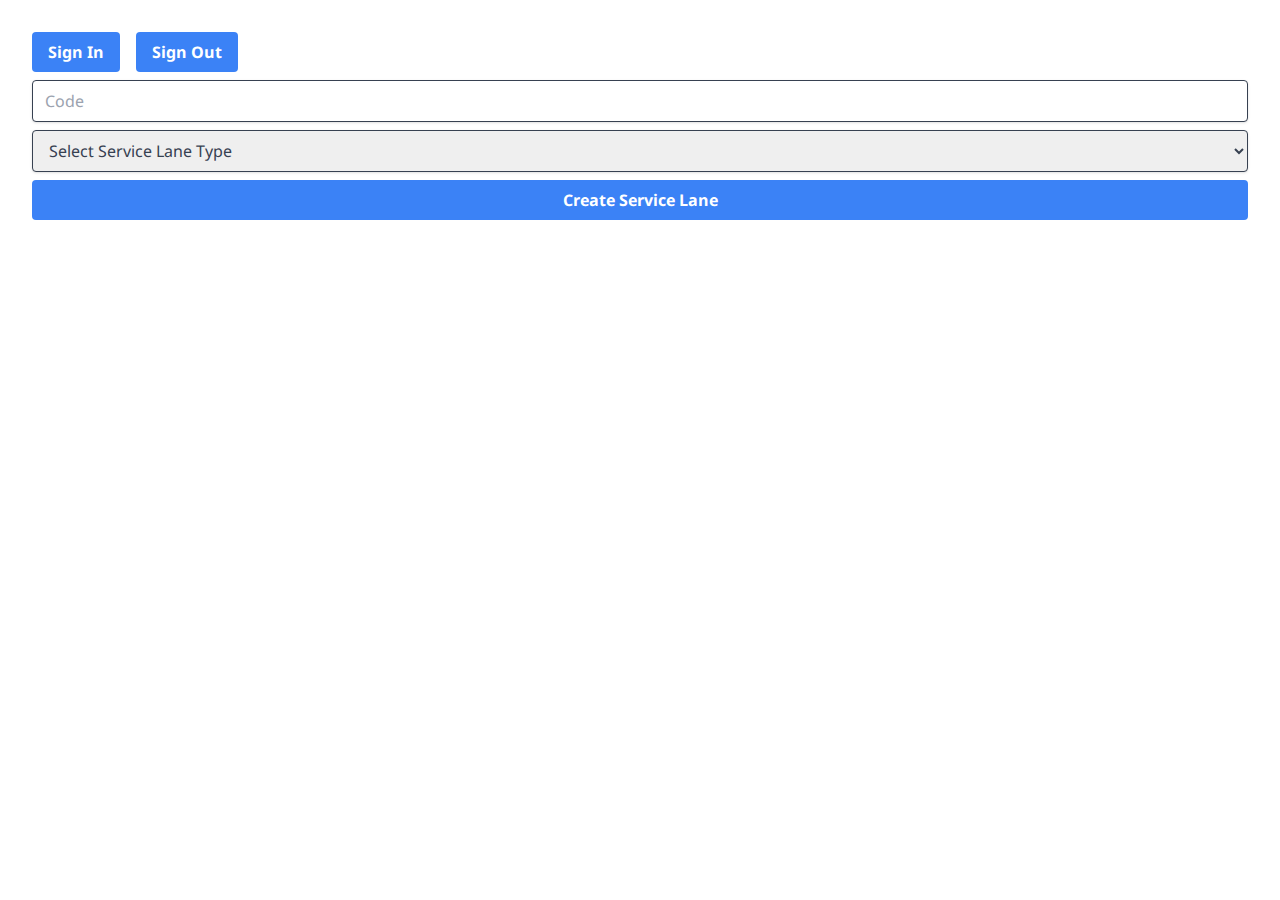
==== index.html @ 56b29ea6 "vsm number input example" ====
<!DOCTYPE html><html lang="en"><head><meta charSet="utf-8"/><meta name="viewport" content="width=device-width"/><meta name="next-head-count" content="2"/><link data-next-font="size-adjust" rel="preconnect" href="/" crossorigin="anonymous"/><link rel="preload" href="/_next/static/css/10a93affde662e32.css" as="style"/><link rel="stylesheet" href="/_next/static/css/10a93affde662e32.css" data-n-g=""/><noscript data-n-css=""></noscript><script defer="" nomodule="" src="/_next/static/chunks/polyfills-42372ed130431b0a.js"></script><script src="/_next/static/chunks/webpack-87b3a303122f2f0d.js" defer=""></script><script src="/_next/static/chunks/framework-49c6cecf1f6d5795.js" defer=""></script><script src="/_next/static/chunks/main-3519ea26310e83ad.js" defer=""></script><script src="/_next/static/chunks/pages/_app-818820b3b3919885.js" defer=""></script><script src="/_next/static/chunks/519-4b063060388175c8.js" defer=""></script><script src="/_next/static/chunks/657-2a15946d54a0555d.js" defer=""></script><script src="/_next/static/chunks/pages/index-34d74939612857c3.js" defer=""></script><script src="/_next/static/D8If97kfNf9gG2W2tKpa1/_buildManifest.js" defer=""></script><script src="/_next/static/D8If97kfNf9gG2W2tKpa1/_ssgManifest.js" defer=""></script></head><body class="antialiased"><div id="__next"><div class="tw-p-8 tw-grid tw-gap-2"><div class="tw-flex tw-gap-4"><button class="tw-bg-blue-500 hover:tw-bg-blue-700 tw-text-white tw-font-bold tw-py-2 tw-px-4 tw-rounded">Sign In</button><button class="tw-bg-blue-500 hover:tw-bg-blue-700 tw-text-white tw-font-bold tw-py-2 tw-px-4 tw-rounded">Sign Out</button></div><input class="tw-shadow tw-border tw-rounded tw-w-full tw-py-2 tw-px-3 tw-text-gray-700" placeholder="Code" value=""/><select class="tw-shadow tw-border tw-rounded tw-w-full tw-py-2 tw-px-3 tw-text-gray-700"><option value="" selected="">Select Service Lane Type</option><option value="SERVICE_LANE_TYPE_TRUNK">TRUNK</option><option value="SERVICE_LANE_TYPE_FEEDER">FEEDER</option></select><button class="tw-bg-blue-500 hover:tw-bg-blue-700 tw-text-white tw-font-bold tw-py-2 tw-px-4 tw-rounded">Create Service Lane</button></div></div><script id="__NEXT_DATA__" type="application/json">{"props":{"pageProps":{}},"page":"/","query":{},"buildId":"D8If97kfNf9gG2W2tKpa1","nextExport":true,"autoExport":true,"isFallback":false,"scriptLoader":[]}</script></body></html>
---- _next/static/css/10a93affde662e32.css ----
*,:after,:before{--tw-border-spacing-x:0;--tw-border-spacing-y:0;--tw-translate-x:0;--tw-translate-y:0;--tw-rotate:0;--tw-skew-x:0;--tw-skew-y:0;--tw-scale-x:1;--tw-scale-y:1;--tw-pan-x: ;--tw-pan-y: ;--tw-pinch-zoom: ;--tw-scroll-snap-strictness:proximity;--tw-gradient-from-position: ;--tw-gradient-via-position: ;--tw-gradient-to-position: ;--tw-ordinal: ;--tw-slashed-zero: ;--tw-numeric-figure: ;--tw-numeric-spacing: ;--tw-numeric-fraction: ;--tw-ring-inset: ;--tw-ring-offset-width:0px;--tw-ring-offset-color:#fff;--tw-ring-color:rgba(59,130,246,.5);--tw-ring-offset-shadow:0 0 #0000;--tw-ring-shadow:0 0 #0000;--tw-shadow:0 0 #0000;--tw-shadow-colored:0 0 #0000;--tw-blur: ;--tw-brightness: ;--tw-contrast: ;--tw-grayscale: ;--tw-hue-rotate: ;--tw-invert: ;--tw-saturate: ;--tw-sepia: ;--tw-drop-shadow: ;--tw-backdrop-blur: ;--tw-backdrop-brightness: ;--tw-backdrop-contrast: ;--tw-backdrop-grayscale: ;--tw-backdrop-hue-rotate: ;--tw-backdrop-invert: ;--tw-backdrop-opacity: ;--tw-backdrop-saturate: ;--tw-backdrop-sepia: ;--tw-contain-size: ;--tw-contain-layout: ;--tw-contain-paint: ;--tw-contain-style: }::backdrop{--tw-border-spacing-x:0;--tw-border-spacing-y:0;--tw-translate-x:0;--tw-translate-y:0;--tw-rotate:0;--tw-skew-x:0;--tw-skew-y:0;--tw-scale-x:1;--tw-scale-y:1;--tw-pan-x: ;--tw-pan-y: ;--tw-pinch-zoom: ;--tw-scroll-snap-strictness:proximity;--tw-gradient-from-position: ;--tw-gradient-via-position: ;--tw-gradient-to-position: ;--tw-ordinal: ;--tw-slashed-zero: ;--tw-numeric-figure: ;--tw-numeric-spacing: ;--tw-numeric-fraction: ;--tw-ring-inset: ;--tw-ring-offset-width:0px;--tw-ring-offset-color:#fff;--tw-ring-color:rgba(59,130,246,.5);--tw-ring-offset-shadow:0 0 #0000;--tw-ring-shadow:0 0 #0000;--tw-shadow:0 0 #0000;--tw-shadow-colored:0 0 #0000;--tw-blur: ;--tw-brightness: ;--tw-contrast: ;--tw-grayscale: ;--tw-hue-rotate: ;--tw-invert: ;--tw-saturate: ;--tw-sepia: ;--tw-drop-shadow: ;--tw-backdrop-blur: ;--tw-backdrop-brightness: ;--tw-backdrop-contrast: ;--tw-backdrop-grayscale: ;--tw-backdrop-hue-rotate: ;--tw-backdrop-invert: ;--tw-backdrop-opacity: ;--tw-backdrop-saturate: ;--tw-backdrop-sepia: ;--tw-contain-size: ;--tw-contain-layout: ;--tw-contain-paint: ;--tw-contain-style: }.tw-col-span-2{grid-column:span 2/span 2}.tw-flex{display:flex}.tw-grid{display:grid}.tw-h-20{height:5rem}.tw-h-screen{height:100vh}.tw-w-80{width:20rem}.tw-w-full{width:100%}.tw-w-screen{width:100vw}.tw-grid-cols-1{grid-template-columns:repeat(1,minmax(0,1fr))}.tw-grid-cols-2{grid-template-columns:repeat(2,minmax(0,1fr))}.tw-items-center{align-items:center}.tw-justify-center{justify-content:center}.tw-gap-2{gap:.5rem}.tw-gap-4{gap:1rem}.tw-rounded{border-radius:.25rem}.tw-rounded-3xl{border-radius:1.5rem}.tw-border{border-width:1px}.tw-bg-blue-500{--tw-bg-opacity:1;background-color:rgb(59 130 246/var(--tw-bg-opacity))}.tw-bg-cyan-200\/50{background-color:rgba(165,243,252,.5)}.tw-p-12{padding:3rem}.tw-p-4{padding:1rem}.tw-p-8{padding:2rem}.tw-px-3{padding-left:.75rem;padding-right:.75rem}.tw-px-4{padding-left:1rem;padding-right:1rem}.tw-py-2{padding-top:.5rem;padding-bottom:.5rem}.tw-pb-0{padding-bottom:0}.tw-pb-2{padding-bottom:.5rem}.tw-pt-8{padding-top:2rem}.tw-text-2xl{font-size:1.5rem;line-height:2rem}.tw-text-xl{font-size:1.25rem;line-height:1.75rem}.tw-font-bold{font-weight:700}.tw-text-gray-700{--tw-text-opacity:1;color:rgb(55 65 81/var(--tw-text-opacity))}.tw-text-green-800{--tw-text-opacity:1;color:rgb(22 101 52/var(--tw-text-opacity))}.tw-text-red-500{--tw-text-opacity:1;color:rgb(239 68 68/var(--tw-text-opacity))}.tw-text-white{--tw-text-opacity:1;color:rgb(255 255 255/var(--tw-text-opacity))}.tw-shadow{--tw-shadow:0 1px 3px 0 rgba(0,0,0,.1),0 1px 2px -1px rgba(0,0,0,.1);--tw-shadow-colored:0 1px 3px 0 var(--tw-shadow-color),0 1px 2px -1px var(--tw-shadow-color);box-shadow:var(--tw-ring-offset-shadow,0 0 #0000),var(--tw-ring-shadow,0 0 #0000),var(--tw-shadow)}.hover\:tw-bg-blue-700:hover{--tw-bg-opacity:1;background-color:rgb(29 78 216/var(--tw-bg-opacity))}.white-color{color:#fff}.background-overlay-color{color:rgba(51,51,51,.5)}.primary-color-lightest{color:#f8e7f1}.primary-color-lighter{color:#cc4b90}.primary-color{color:#bd0f72}.primary-color-darker{color:#8c044e}.secondary-color-lightest{color:#ecf1f4}.secondary-color-lighter{color:#2b6b85}.secondary-color{color:#00506d}.secondary-color-darker{color:#0b415c}.grey-color-darker-1{color:#333}.grey-color-darker-2{color:#66707b}.grey-color-darker-3{color:#8a939e}.grey-color-darker-4{color:#a6adb5}.grey-color-darker-5{color:#c2c7cc}.grey-color-darker-6{color:#d8dcdf}.grey-color-darker-7{color:#e9ebec}.grey-color-darker-8{color:#f5f7fa}.success-color-lightest{color:#ebf7f2}.success-color-lighter{color:#8bd3b5}.success-color{color:#36b37e}.success-color-darker{color:#2b8f65}.error-color-lightest{color:#fdf2f2}.error-color-lighter{color:#eb8282}.error-color{color:#dc2626}.error-color-darker{color:#b01e1e}.warning-color-lightest{color:#fef4e6}.warning-color-lighter{color:#f9cd8a}.warning-color{color:#f39200}.warning-color-darker{color:#ad6800}.booking-color-lightest{color:#eaf2fd}.booking-color-lighter{color:#87b6f4}.booking-color{color:#2f80ed}.booking-color-darker{color:#2a73d5}.font-proxima-nova{font-family:Proxima Nova,sans-serif}.font-noto-sans{font-family:Noto Sans}.ds-text-h1{font-style:normal;font-weight:600;font-size:48px;line-height:52px;letter-spacing:-.4px}.ds-text-h2,.ds-text-h3{font-size:40px;line-height:44px}.ds-text-h2,.ds-text-h3,.ds-text-h4{font-style:normal;font-weight:600;letter-spacing:-.2px}.ds-text-h4{font-size:24px;line-height:28px}.ds-text-h5{font-style:normal;font-weight:600;font-size:20px;line-height:24px;letter-spacing:-.2px}.ds-text-subtitle-1{font-size:16px;line-height:18px}.ds-text-subtitle-1,.ds-text-subtitle-2{font-style:normal;font-weight:600;letter-spacing:-.1px}.ds-text-subtitle-2{font-size:14px;line-height:16px}.ds-text-subtitle-3{font-style:normal;font-weight:600;font-size:12px;line-height:14px;letter-spacing:-.1px}.ds-text-body-1,.ds-text-body-1-link{font-style:normal;font-weight:400;font-size:16px;line-height:24px;letter-spacing:-.1px}.ds-text-body-1-link{text-decoration-line:underline}.ds-text-body-2,.ds-text-body-2-link{font-style:normal;font-weight:400;font-size:14px;line-height:22px;letter-spacing:-.1px}.ds-text-body-2-link{text-decoration-line:underline}.ds-text-body-3,.ds-text-body-3-link{font-style:normal;font-weight:400;font-size:12px;line-height:18px}.ds-text-body-3-link{text-decoration-line:underline}.ds-text-body-1-semibold{font-size:16px;line-height:24px}.ds-text-body-1-semibold,.ds-text-body-2-semibold{font-style:normal;font-weight:600;letter-spacing:-.1px}.ds-text-body-2-semibold{font-size:14px;line-height:22px}.ds-text-body-3-semibold{font-style:normal;font-weight:600;font-size:12px;line-height:18px}.ds-text-body-small-1,.ds-text-body-small-1-link{font-style:normal;font-weight:400;font-size:14px;line-height:22px;letter-spacing:-.1px}.ds-text-body-small-1-link{text-decoration-line:underline}.ds-text-body-small-2,.ds-text-body-small-2-link{font-style:normal;font-weight:400;font-size:12px;line-height:18px}.ds-text-body-small-2-link{text-decoration-line:underline}.ds-text-body-small-1-semibold{font-style:normal;font-weight:600;font-size:14px;line-height:22px;letter-spacing:-.1px}.ds-text-body-small-2-semibold{font-style:normal;font-weight:600;font-size:12px;line-height:18px}.ds-text-large-button{font-size:16px;line-height:24px}.ds-text-large-button,.ds-text-regular-button{font-style:normal;font-weight:600;letter-spacing:-.1px}.ds-text-regular-button{font-size:14px;line-height:22px}.ds-text-small-button{line-height:18px}.ds-text-small-button,.ds-text-tiny{font-style:normal;font-weight:600;font-size:12px;letter-spacing:-.1px}.ds-text-tiny{line-height:12px}.ds-text-body-1-regular-md{font-style:normal;font-weight:400;font-size:13px;line-height:20px;letter-spacing:-.14px}.ds-text-body-1-semibold-lg{font-weight:600}.ds-text-body-1-regular-lg,.ds-text-body-1-semibold-lg{font-style:normal;font-size:15px;line-height:24px;letter-spacing:-.1px}.ds-text-body-1-regular-lg{font-weight:400}.border-radius-4{border-radius:4px}.border-radius-6{border-radius:6px}.border-radius-8{border-radius:8px}.border-radius-12{border-radius:12px}.border-radius-16{border-radius:16px}.box-shadow-sm{box-shadow:0 4px 8px rgba(51,51,51,.12)}.box-shadow-md{box-shadow:0 6px 20px rgba(51,51,51,.12)}.box-shadow-lg{box-shadow:0 16px 50px rgba(51,51,51,.12)}.scroll-shadow-left{box-shadow:-8px 6px 16px rgba(51,51,51,.12)}.scroll-shadow-right{box-shadow:6px 8px 16px rgba(51,51,51,.12)}.om-popover-container{height:100%;display:flex;align-items:center;position:relative}.om-popover{width:240px}.om-popver-content-container{box-shadow:0 6.64432621px 6.64432621px 0 rgba(0,0,0,.25);background:#fff;right:-20px;position:absolute}.om-popover-content{padding:16px 0}.om-popover-triangle{border-left:8px solid transparent;border-bottom:16px solid #66707b;border-right:8px solid transparent;border-top-color:transparent;position:absolute;z-index:1;display:block;pointer-events:none;overflow:hidden;right:4px;transform:translateY(-100%)}.om-popover-line{border-top:3.3px solid #66707b}.om-popover-item{display:flex;flex-direction:column;flex-wrap:wrap;gap:8px}.om-popover-item div:hover{background:#f8e7f1}.om-popover-userinfo{padding:16px 32px}.input-icon{position:absolute;box-sizing:border-box}.om-com-header-container{flex-direction:row;order:1}.om-com-header,.om-com-header-container{display:flex;justify-content:space-between;align-items:center;height:48px}.om-com-header{padding:10px 24px 10px 0;background-color:var(--mag-colors-primary-500);font-family:Noto Sans}.om-com-header-content{position:fixed;left:0;right:0;top:0;z-index:10}.om-com-left-content,.om-com-navbar{display:flex;align-items:center}.om-com-left-content{justify-content:flex-end;gap:16px;position:relative}.om-selected-item{background:#f8e7f1}.om-com-select-content{z-index:999;background:#fff;padding:8px;flex-direction:column;align-items:flex-start;width:100%}.om-com-select-item{padding:6px 8px;cursor:pointer;width:100%;white-space:nowrap;font-family:Proxima Nova,sans-serif;font-size:14px;font-style:normal;font-weight:400;line-height:22px;letter-spacing:-.1px}.om-com-select-item:hover{background:#f8e7f1}.om-com-select-input{box-sizing:border-box;height:40px;align-items:center;flex-direction:row;display:flex;width:"100%";border:1px solid #c2c7cc;padding:8px 8px 8px 28px;background-color:#fff;gap:8px;font-family:Proxima Nova,sans-serif;font-size:16px;font-style:normal;font-weight:400;line-height:24px;letter-spacing:-.1px;color:#333}.om-com-select-input::placeholder{font-family:Proxima Nova,sans-serif;font-size:16px;font-style:normal;font-weight:400;line-height:24px;letter-spacing:-.1px;color:#8a939e;padding:5px 0 7px}.om-com-select-input:active,.om-com-select-input:hover{border:1px solid #bd0f72}.om-com-select-input:focus:not(:focus-visible){outline:0;box-shadow:none}.om-com-select-input .focus-visible:focus:not(:focus-visible),.om-com-select-input:focus{outline:0;box-shadow:none;border:1px solid #bd0f72}.om-select-input-label{font-size:16px;letter-spacing:-.1px;line-height:18px;font-weight:600;color:#333}.om-select-text{line-height:22px;font-size:14px;margin:7px 0}.mag-select__base{min-width:unset!important}#inpSlsOfcCd{border-radius:var(--mag-radii-md) 0 0 var(--mag-radii-md)!important}#inpSlsOfcCd.mag-select__trigger--isOpen-true,#inpSlsOfcCd:focus,#inpSlsOfcCd:hover{z-index:2!important}.inpSlsOfcNm .mag-input__inputContainer{border-radius:0 var(--mag-radii-md) var(--mag-radii-md) 0!important}.checkbox-icon{position:absolute;pointer-events:none;opacity:0;top:50%;left:50%;transform:translate(-50%,-50%);border-radius:2px}.checkbox-container{display:inline-flex;align-items:center;gap:8px}.user-profile{display:flex;flex-direction:column;max-width:200px;align-items:center}.user-profile .user-profile-content{display:flex;flex-direction:row;max-width:200px;gap:8px;align-items:center}.user-profile:hover .tooltip .tooltip-text{visibility:visible;opacity:1}.user-profile .tooltip{position:relative;display:inline-block}.user-profile .tooltip .tooltip-text{display:flex;align-items:center;visibility:hidden;position:absolute;height:36px;background-color:#fff;color:#333;text-align:center;white-space:nowrap;padding:var(--mag-spacing-8);border-radius:var(--mag-radii-lg);z-index:1;opacity:0;box-shadow:0 16px 24px 5px rgba(51,51,51,.1),0 12px 16px 0 rgba(51,51,51,.1)}.user-profile .tooltip .tooltip-bottom{margin-top:11px;position:absolute;left:50%;transform:translateX(-40%)}.user-profile .tooltip .tooltip-bottom:after{content:"";position:absolute;bottom:100%;left:75%;margin-left:-30px;border:5px solid transparent;border-bottom-color:#fff}.user-name{height:20px;flex:1 0 0;overflow:hidden;color:#fff;text-overflow:ellipsis;white-space:nowrap}.sign-out-button{color:#fff;display:flex;align-items:center;padding:var(--mag-spacing-8);border-radius:var(--mag-radii-lg)}.sign-out-button:hover{background:#f8e7f1;border-radius:var(--mag-radii-md);color:#bd0f72}.sign-out-button:hover .tooltip .tooltip-text{visibility:visible;opacity:1}.sign-out-button .tooltip{position:relative;display:inline-block}.sign-out-button .tooltip .tooltip-text{display:flex;align-items:center;visibility:hidden;position:absolute;height:36px;background-color:#fff;color:#333;text-align:center;white-space:nowrap;padding:var(--mag-spacing-8);border-radius:var(--mag-radii-lg);z-index:1;opacity:0;box-shadow:0 16px 24px 5px rgba(51,51,51,.1),0 12px 16px 0 rgba(51,51,51,.1)}.sign-out-button .tooltip .tooltip-bottom{top:135%;margin-left:-16px;margin-top:11px;left:50%;transform:translateX(-50%)}.sign-out-button .tooltip .tooltip-bottom:after{content:"";position:absolute;bottom:100%;left:75%;margin-left:-5px;border:5px solid transparent;border-bottom-color:#fff}.om-com-mega-menu-wrapper{position:fixed;top:0;left:-300px;bottom:0;z-index:11;display:flex;height:calc(100vh - 48px);align-items:flex-start;flex-shrink:0;width:248px;margin-top:48px;transition:all .4s ease}.om-com-mega-menu-wrapper.mega-active{left:0}.om-com-mega-menu-container{display:flex;height:100%;width:100%;flex-direction:column;align-items:flex-start;align-self:stretch;border-radius:0;background:var(--mag-colors-white);box-shadow:0 2px 8px 0 rgba(51,51,51,.1),0 4px 8px 3px rgba(51,51,51,.15);overflow-x:hidden}.om-com-break-line{width:248px;background:#d8dde5;border-bottom:1px solid var(--mag-colors-neutral-200)}.om-com-item-spacing{padding-top:16px;padding-bottom:16px;width:248px}.om-com-section-title-container{display:flex;padding:var(--Spacings-gaps-mag-spacings-0,0) var(--Spacings-gaps-mag-spacings-12,12px);align-items:flex-start;gap:var(--Spacings-gaps-mag-spacings-4,4px);cursor:pointer}.om-com-section-title,.om-com-section-title-container svg{color:var(--mag-colors-neutral-700)}.om-com-section-title{font-family:Noto Sans;font-size:15px;font-style:normal;font-weight:600;line-height:20px;letter-spacing:-.2px}.om-com-pin-label-container{display:flex;padding:8px 12px;align-items:center;gap:8px;flex:1 0 0}.om-com-pin-label-content{color:var(--mag-colors-neutral-700);font-family:Noto Sans;font-size:13px;font-style:normal;font-weight:400;line-height:20px;letter-spacing:-.4px}.om-com-mega-overlap{position:fixed;width:100%;height:100vh;background-color:var(--mag-colors-background-overlay-50)}.om-com-item-link{display:flex;flex-direction:row;flex:1 1 0%;align-items:center;gap:8px;text-decoration:none}.om-com-item-link svg{width:20px;height:20px;color:#00506d}.om-com-item-link span{font-family:Noto Sans,sans-serif;font-style:normal;font-weight:600;font-size:16px;line-height:24px;letter-spacing:-.1px;color:#00506d;text-align:left}.om-com-item-container{display:flex;flex-direction:row;align-items:center;gap:8px;text-decoration:none}.om-com-item-container svg{width:20px;height:20px;color:#00506d}.om-com-item-container span{font-family:Proxima Nova,sans-serif;font-size:16px;font-style:normal;font-weight:600;line-height:24px;letter-spacing:-.1px;color:#00506d;text-align:left;overflow:hidden;white-space:nowrap;text-overflow:ellipsis;width:140px}.om-com-second-level-menu-item-container{white-space:nowrap}.om-com-second-level-menu-item-content{display:flex;align-items:center;border-radius:4px;padding-top:6px;padding-bottom:6px;padding-left:32px;font-family:Proxima Nova,sans-serif;font-size:16px;font-style:normal;font-weight:600;line-height:24px;letter-spacing:-.1px}.om-com-second-level-menu-item-content.focus,.om-com-second-level-menu-item-content:hover{background-color:var(--mag-colors-primary-100);cursor:pointer}.om-com-second-level-menu-item-content.focus.selected span,.om-com-second-level-menu-item-content.focus.selected span svg,.om-com-second-level-menu-item-content:hover.selected span,.om-com-second-level-menu-item-content:hover.selected span svg{color:var(--mag-colors-primary-500)}.om-com-second-level-item-link{flex:1 1 0%;text-decoration:none}.om-com-second-level-item-link span{font-family:Proxima Nova,sans-serif;font-weight:600;font-size:16px;line-height:24px;letter-spacing:-.1px;color:var(--mag-colors-neutral-900);white-space:normal;overflow-wrap:break-word;padding-right:8px;text-align:left}.om-com-second-level-item-title{flex:1 1 0%;text-decoration:none}.om-com-second-level-item-title span{font-family:Proxima Nova,sans-serif;font-weight:600;font-size:16px;line-height:24px;letter-spacing:-.1px;color:var(--mag-colors-neutral-900);white-space:normal;overflow-wrap:break-word;padding-right:8px;text-align:left}.om-com-ThirdLevelMenuItemContainer{display:flex;padding:6px 0 6px 8px;align-items:center;align-self:stretch;border-radius:4px}.om-com-ThirdLevelMenuItemContainer:hover{background:var(--mag-colors-primary-100);cursor:pointer}.om-com-ThirdLevelMenuItemContainer:hover.selected span,.om-com-ThirdLevelMenuItemContainer:hover.selected svg{color:var(--mag-colors-primary-500)}.om-com-ThirdLevelItemLink{display:flex;flex:1 1 0%;align-items:center;text-decoration:none}.om-com-ThirdLevelItemLink span{color:var(--mag-colors-neutral-900);font-size:16px;font-family:Proxima Nova,sans-serif;font-style:normal;font-weight:600;line-height:24px;letter-spacing:-.1px;padding-right:8px}.om-com-ThirdLevelMenuItemContent{display:flex;align-items:center;align-self:stretch;border-radius:4px;gap:8px}.om-com-ThirdLevelItemTitle{display:flex;align-items:center}.om-com-ThirdLevelItemTitle span{color:var(--mag-colors-neutral-900);font-size:16px;font-family:Proxima Nova,sans-serif;font-style:normal;font-weight:600;line-height:24px;letter-spacing:-.1px}.om-com-FinalMenuItemWrapper{height:auto;opacity:1;overflow:hidden;margin-top:-8px;display:"flex";align-self:stretch;flex-direction:column;gap:0}.om-com-FinalMenuItemContainer{display:flex;padding:6px 8px 6px 32px;align-items:center;align-self:stretch;border-radius:4px}.om-com-FinalMenuItemContainer:hover{background:var(--mag-colors-primary-100)}.om-com-FinalMenuItemContainer.selected span{color:var(--mag-colors-primary-500)}.om-com-FinalLevelItemLink{text-decoration:none;display:flex;flex:1 1 0%}.om-com-FinalLevelItemLink span{color:var(--mag-colors-neutral-900);font-size:16px;font-family:Proxima Nova,sans-serif;font-style:normal;font-weight:400;line-height:24px;letter-spacing:-.1px}.om-com-item-collapse-container{color:#00506d;display:flex;width:108px;padding:12px 4px;flex-direction:column;align-items:center;gap:4px}.om-com-item-collapse-container svg{width:24px;height:24px}.om-com-item-collapse-container span{text-align:center;font-family:Proxima Nova;font-size:11px;font-style:normal;font-weight:600;line-height:16px;letter-spacing:-.1px;text-transform:uppercase}.om-com-item-collapse-container.selected span,.om-com-item-collapse-container.selected svg{color:var(--mag-colors-primary-500)}.om-com-mega-item-container{color:var(--mag-colors-neutral-900);display:flex;width:100%;padding:8px 12px;flex-direction:column;gap:4px}.om-com-mega-item-container svg{color:var(--mag-colors-neutral-900);width:20px;height:20px}.om-com-mega-item-container span{color:var(--mag-colors-neutral-900);text-overflow:ellipsis;overflow:hidden;font-family:Noto Sans;font-size:15px;font-style:normal;font-weight:400;line-height:24px;letter-spacing:-.4px}.om-com-mega-item-container:hover{background-color:var(--mag-colors-neutral-100);cursor:pointer}.om-com-mega-item-container:hover .om-com-item-pin{visibility:visible}.om-com-mega-item-container.selected{border-left:2px solid var(--mag-colors-primary-500);padding-left:10px}.om-com-mega-item-container.selected svg{color:var(--mag-colors-primary-500)}.om-com-mega-item-container.selected img{filter:invert(18%) sepia(99%) saturate(3426%) hue-rotate(313deg) brightness(74%) contrast(100%)}.om-com-mega-item-container.selected .is-default-icon{filter:none}.om-com-mega-item-container.selected span{color:var(--mag-colors-primary-500);font-weight:600}.om-com-mega-item-container.selected:hover .om-com-item-pin svg{color:var(--mag-colors-neutral-700)!important}.om-com-mega-item-container.subMenu:hover{background-color:var(--mag-colors-neutral-100)}.om-com-mega-item-container.subMenu span{color:var(--mag-colors-neutral-900)}.om-com-mega-item-container.subMenu.selected{background-color:var(--mag-colors-primary-100);border-left:none}.om-com-mega-item-container.subMenu.selected span{font-weight:600}.om-com-mega-item-content{display:flex;-webkit-user-select:none;user-select:none;align-items:center;justify-content:space-between}.om-com-mega-item-content.selected span,.om-com-mega-item-content.selected svg{color:var(--mag-colors-primary-500)}.om-com-mega-item-content svg{color:var(--mag-colors-neutral-700)}.om-com-mega-item-content svg.selected{color:var(--mag-colors-primary-500)}.om-com-item-pin{width:24px;height:24px;display:flex;padding:4px;visibility:hidden;cursor:pointer}.om-com-item-pin.pined{visibility:visible}.om-com-item-pin.pined svg{color:var(--mag-colors-orange-500)!important}.om-com-item-pin svg{width:16px;height:16px;color:var(--mag-colors-neutral-700)!important}.om-com-item-pin-content{z-index:9999;color:var(--mag-colors-neutral-900)}.om-com-mega-item-content-old,.om-com-mega-item-suffix{display:flex;justify-content:space-between;align-items:center}.om-com-mega-item-content-old{user-select:none;-webkit-box-align:center;-webkit-box-pack:justify;border-radius:4px;padding:4px}.om-com-mega-item-content-old.selected span,.om-com-mega-item-content-old.selected svg{color:#bd0f72}.om-com-mega-item-content-old:hover{background-color:#f8e7f1;cursor:pointer}.om-com-mega-item-content-old svg{color:#00506d}.om-com-mega-item-content-old svg.selected{color:#bd0f72}.om-com-local-menu-wrapper{top:0;left:0;bottom:0;margin-left:65px}.om-com-local-menu-wrapper.expaned{margin-left:248px}.om-com-local-menu-container{width:64px;background:var(--mag-colors-white);box-shadow:0 .5px 1px rgba(0,0,0,.1),0 4px 8px rgba(0,0,0,.2);top:0;left:0;display:flex;height:calc(100vh - 48px);flex-direction:column;position:fixed;top:48px;z-index:2;transition:all .35s ease}.om-com-local-menu-container.expaned{width:248px}.om-com-local-menu-container.hover-expaned{position:fixed;z-index:2;top:48px;width:248px}.om-com-main-icon-container{cursor:pointer;display:flex;position:relative;z-index:2;border-bottom:1px solid var(--mag-colors-neutral-200)}.om-com-main-icon-content{padding:16px 12px;display:flex;width:100%;justify-content:center;text-decoration:none!important}.om-com-main-icon-content.expaned{justify-content:flex-start;align-items:center;gap:6px}.om-com-main-icon-content svg{color:var(--mag-colors-neutral-700);cursor:pointer}.om-com-main-icon-content .om-com-main-icon-title{flex:1;clear:both;color:var(--mag-colors-neutral-900);font-family:Noto Sans;font-size:19px;font-style:normal;font-weight:600;line-height:24px;letter-spacing:-.2px;overflow:hidden;text-overflow:ellipsis;display:-webkit-box;-webkit-line-clamp:2;-webkit-box-orient:vertical}.om-com-collapse-icon-container{width:24px;height:24px;background:var(--mag-colors-white);position:fixed;top:60px!important;right:auto!important;background:#fff;z-index:2;left:52px;transition:all .35s ease;border-radius:4px;box-shadow:0 1px 2px 0 rgba(51,51,51,.1),0 1px 2px 1px rgba(51,51,51,.15);align-items:center;flex-direction:column;display:flex;justify-content:center;cursor:pointer}.om-com-collapse-icon-container:hover{background:var(--mag-colors-neutral-100)}.om-com-collapse-icon-container svg{color:var(--mag-colors-neutral-700)}.om-com-collapse-icon-container.expaned,.om-com-collapse-icon-container.hover-expaned{left:236px;z-index:2}.om-com-collapse-icon-container.expaned{z-index:2!important}.om-com-collapse-icon-container.expaned svg{-webkit-transform:rotate(180deg);-moz-transform:rotate(180deg);-ms-transform:rotate(180deg);-o-transform:rotate(180deg);transform:rotate(180deg)}.om-com-local-menu-main-container{padding-top:16px;height:100%;width:100%;flex-direction:column;align-items:flex-start;align-self:stretch;border-radius:0;background:var(--mag-colors-white);overflow-x:hidden}.om-com-local-menu-main-container.expaned .om-com-local-menu-first-level{justify-content:flex-start;gap:8px}.om-com-local-menu-main-container.expaned .om-com-local-menu-first-level__action,.om-com-local-menu-main-container.expaned .om-com-local-menu-first-level__title{display:inline-block}.om-com-local-menu-first-level,.om-com-local-menu-second-level{background:var(--mag-colors-white);padding:8px 8px 8px 12px;display:flex;flex-direction:row;gap:0;align-items:center;justify-content:center;align-self:stretch;flex-shrink:0;height:40px;cursor:pointer}.om-com-local-menu-first-level.hover,.om-com-local-menu-first-level:hover,.om-com-local-menu-second-level.hover,.om-com-local-menu-second-level:hover{background:var(--mag-colors-neutral-100)}.om-com-local-menu-first-level__icon,.om-com-local-menu-second-level__icon{display:flex;flex-direction:row;gap:8px;align-items:center;justify-content:center;flex-shrink:0;width:20px;height:20px}.om-com-local-menu-first-level__title,.om-com-local-menu-second-level__title{font-family:Noto Sans;font-size:15px;font-style:normal;font-weight:400;line-height:24px;letter-spacing:-.4px;color:var(--mag-colors-neutral-900);display:none;clear:both;overflow:hidden;white-space:nowrap;text-overflow:ellipsis;width:164px}.om-com-local-menu-first-level__action,.om-com-local-menu-second-level__action{display:none}.om-com-local-menu-first-level.selected,.om-com-local-menu-second-level.selected{border-style:solid;border-color:var(--mag-colors-primary-500);border-width:0 0 0 2px;padding-left:10px}.om-com-local-menu-first-level.selected .om-com-local-menu-first-level__title,.om-com-local-menu-second-level.selected .om-com-local-menu-first-level__title{color:var(--mag-colors-primary-500);font-weight:600}.om-com-local-menu-first-level.selected svg,.om-com-local-menu-second-level.selected svg{color:var(--mag-colors-primary-500)}.om-com-local-menu-first-level.selected img,.om-com-local-menu-second-level.selected img{filter:invert(18%) sepia(99%) saturate(3426%) hue-rotate(313deg) brightness(74%) contrast(100%)}.om-com-local-menu-first-level.selected .is-default-icon,.om-com-local-menu-second-level.selected .is-default-icon{filter:none}.om-com-local-menu-first-level svg,.om-com-local-menu-second-level svg{color:var(--mag-colors-neutral-700)}.om-com-local-menu-second-level{justify-content:flex-start;gap:8px;padding-left:40px;width:248px}.om-com-local-menu-second-level.selected{background:var(--mag-colors-primary-100)!important;padding-left:40px}.om-com-local-menu-second-level.selected .om-com-local-menu-second-level__title{text-decoration:none!important;font-weight:600}.om-com-local-menu-second-level.selected svg{color:var(--mag-colors-neutral-700)}.om-com-local-menu-second-level:hover{background:var(--mag-colors-neutral-100)}.om-com-local-menu-second-level__title{display:block;text-align:left}.om-com-local-menu-second-level.selected{border:none}.om-com-local-menu-second-level__action{display:block}#om-com-local-menu-popover-content{z-index:2;left:-35px!important;background:none;border:none;box-shadow:none;top:-5px!important}#om-com-local-menu-popover-content:focus-visible{outline:none}#om-com-local-menu-popover-content .mag-popover__content{padding:0!important}#om-com-local-menu-popover-content .mag-popover__caret{left:15px}.om-com-menu-child-main{padding-left:30px}.om-com-menu-child-main .om-com-menu-child-main-container{width:320px!important;background:#fff;box-shadow:0 16px 24px 5px rgba(51,51,51,.1),0 12px 16px 0 rgba(51,51,51,.1);border-radius:var(--Border-radius-mag-radii-lg,8px);padding:var(--Spacings-gaps-mag-spacings-12,12px) var(--Spacings-gaps-mag-spacings-0,0)}.om-com-menu-child-main .om-com-menu-child-main-container .om-com-menu-tooltip-caret{position:absolute;top:20px!important;left:25px!important}.om-com-menu-child-main .om-com-menu-child-main-container .om-com-menu-tooltip-caret svg{color:var(--mag-colors-white)}.om-com-menu-child-main .om-com-menu-child-main-container .om-com-second-child-menu-item,.om-com-menu-child-main .om-com-menu-child-main-container .om-com-second-menu-item{padding:8px 12px;display:flex;flex-direction:row;gap:0;align-items:center;justify-content:space-between;align-self:stretch;flex-shrink:0;height:40px;cursor:pointer}.om-com-menu-child-main .om-com-menu-child-main-container .om-com-second-menu-item.selected,.om-com-menu-child-main .om-com-menu-child-main-container .selected.om-com-second-child-menu-item{background:var(--mag-colors-primary-100)!important}.om-com-menu-child-main .om-com-menu-child-main-container .om-com-second-menu-item.selected .om-com-second-menu-item-level__title,.om-com-menu-child-main .om-com-menu-child-main-container .selected.om-com-second-child-menu-item .om-com-second-menu-item-level__title{font-weight:600}.om-com-menu-child-main .om-com-menu-child-main-container .om-com-second-child-menu-item:hover,.om-com-menu-child-main .om-com-menu-child-main-container .om-com-second-menu-item:hover{background:var(--mag-colors-neutral-100)}.om-com-menu-child-main .om-com-menu-child-main-container .om-com-second-menu-item-level__title{font-family:Noto Sans;font-size:15px;font-style:normal;font-weight:400;line-height:24px;letter-spacing:-.4px;color:var(--mag-colors-neutral-900);clear:both;overflow:hidden;white-space:nowrap;text-overflow:ellipsis;width:268px}.om-com-menu-child-main .om-com-menu-child-main-container .om-com-second-menu-item.selected,.om-com-menu-child-main .om-com-menu-child-main-container .selected.om-com-second-child-menu-item{border:none}.om-com-menu-child-main .om-com-menu-child-main-container .om-com-second-menu-item__action{display:block}.om-com-menu-child-main .om-com-menu-child-main-container .om-com-second-child-menu-item{padding:8px 12px 8px 24px}.om-com-item-link:focus-visible{outline:none}.om-com-local-menu-first-level-link,.om-com-local-menu-first-level-link .mag-link__base--underline-always{text-decoration:none!important}.om-com-local-menu-first-level-link .mag-text__base,.om-com-local-menu-first-level-link .om-com-local-menu-first-level,.om-com-local-menu-first-level-link .om-com-menu-child-main .om-com-menu-child-main-container .om-com-second-child-menu-item,.om-com-local-menu-first-level-link .om-com-second-child-menu-item,.om-com-local-menu-first-level-link .om-com-second-menu-item,.om-com-menu-child-main .om-com-menu-child-main-container .om-com-local-menu-first-level-link .om-com-second-child-menu-item{width:100%}.om-com-local-menu-first-level-link:focus-visible{outline:none}.om-com-menu-button-container{width:64px;height:48px;background-color:var(--mag-colors-primary-500);display:flex;align-items:center;justify-content:center}.om-com-menu-button-container.active,.om-com-menu-button-container:hover{background-color:var(--mag-colors-primary-700);cursor:pointer}.om-com-main-layout-outbound{display:flex;height:auto;min-height:100%;flex-direction:column;background:#f5f7fa}.om-com-main-page-container{order:2;display:flex}.om-com-page-left-layout-container{flex:1}.om-com-mega-local-menu-wrapper{position:fixed;top:0;left:248px;bottom:0;z-index:1000;display:flex;height:calc(100vh - 48px);align-items:flex-start;flex-shrink:0;width:240px;margin-top:48px}.om-com-mega-local-menu-container{display:flex;height:100%;flex-direction:column;width:100%;align-items:flex-start;align-self:stretch;border-radius:0;background:var(--mag-colors-white);box-shadow:0 2px 8px 0 rgba(51,51,51,.1),0 4px 8px 3px rgba(51,51,51,.15);overflow-x:hidden}.om-com-mega-sub-menu-item-content{display:flex;flex-direction:row;align-items:center;gap:8px;text-decoration:none}.om-com-mega-sub-menu-item-content span{font-family:Noto Sans,sans-serif;font-size:15px;font-style:normal;font-weight:400}.om-com-mega-sub-menu-item-content span.selected{font-weight:600;line-height:24px;letter-spacing:-.4px;color:var(--mag-colors-neutral-900);text-align:left}.om-com-dialog .om-com-diaglog-header .om-com-dialog-title{color:var(--mag-colors-neutral-900);font-size:19px;font-weight:600;line-height:24px;letter-spacing:-.2px;text-align:left}.om-com-dialog .om-com-diaglog-header .mag-dialog-header__closeIcon{color:var(--mag-colors-neutral-700)}.om-com-dialog .om-com-dialog-content .om-com-dialog-content-search{background:var(--mag-colors-neutral-100);border-radius:var(--mag-radii-md);padding:12px 16px}.om-com-dialog .om-com-dialog-content .om-com-dialog-table-container{border:1px solid;border-radius:var(--mag-radii-md);border-color:var(--mag-colors-neutral-200)}.om-com-dialog .om-com-dialog-content .om-com-dialog-table-container .om-com-dialog-table-toolbar{padding:8px 16px;gap:24px}.om-com-dialog .om-com-dialog-content .om-com-dialog-table-container .om-com-dialog-table-text-select{font-size:15px;font-weight:400;line-height:24px;letter-spacing:-.4px;text-align:left;color:var(--mag-colors-neutral-900)}.om-com-dialog .om-com-customer-content .search-checkbox{height:40px;align-items:center}.om-wrapper-table-sorting-loading{display:flex;justify-content:center;align-items:center;margin-top:5px}.om-wrapper-table-sorting-loading svg{color:#bd0f72}.flex{display:flex}.flex-row{flex-direction:row}.flex-column{flex-direction:column}.gap-x-4{column-gap:16px}.gap-x-2{column-gap:8px}.gap-y-4{row-gap:16px}.gap-4{gap:16px}.justify-end{justify-content:end}.justify-between{justify-content:space-between}.items-center{align-items:center}.items-end{align-items:flex-end}.om-com-location-code-table thead tr,.om-com-table thead tr{border-radius:0;border-top:1px solid var(--mag-colors-neutral-200);border-bottom:1px solid var(--mag-colors-neutral-200);background:var(--mag-colors-neutral-100)}.om-com-location-code-table thead tr .om-react-table-cell,.om-com-table thead tr .om-react-table-cell{position:relative;overflow-wrap:break-word;color:var(--mag-colors-neutral-900);font-size:15px;font-weight:600;line-height:24px;letter-spacing:-.4px;text-align:left;background:var(--mag-colors-neutral-100)}.om-com-location-code-table thead tr .om-react-table-cell:not(.om-react-table-cell-select),.om-com-table thead tr .om-react-table-cell:not(.om-react-table-cell-select){padding:7px 12px}.om-com-location-code-table thead tr .om-react-table-cell-select,.om-com-table thead tr .om-react-table-cell-select{padding:7px 0 7px 8px}.om-com-location-code-table thead tr .om-react-table-header-cell-custom,.om-com-table thead tr .om-react-table-header-cell-custom{display:flex;justify-content:space-between;gap:var(--mag-spacing-4)}.om-com-location-code-table thead tr th:not(:last-child):not(.om-react-table-cell-select):before,.om-com-table thead tr th:not(:last-child):not(.om-react-table-cell-select):before{position:absolute;top:50%;inset-inline-end:0;width:1px;height:1.6em;background-color:var(--mag-colors-neutral-200);transform:translateY(-50%);transition:background-color .2s;content:""}.om-com-location-code-table tbody tr,.om-com-table tbody tr{height:40px;border-bottom:1px solid var(--mag-colors-neutral-200)}.om-com-location-code-table tbody tr .om-react-table-cell,.om-com-table tbody tr .om-react-table-cell{background-color:var(--mag-colors-white);font-size:15px;font-style:normal;font-weight:400;line-height:24px;letter-spacing:-.4px;color:var(--mag-colors-neutral-900);vertical-align:middle;text-align:left}.om-com-location-code-table tbody tr .om-react-table-cell:not(.om-react-table-cell-select),.om-com-table tbody tr .om-react-table-cell:not(.om-react-table-cell-select){padding:7px 12px}.om-com-location-code-table tbody tr .om-react-table-cell-select,.om-com-table tbody tr .om-react-table-cell-select{padding:7px 0 7px 8px}.om-com-location-code-table tbody tr:hover>td,.om-com-table tbody tr:hover>td{background-color:#fafafa}.om-com-location-code-table tbody tr.selected>td,.om-com-table tbody tr.selected>td{background-color:var(--mag-colors-primary-100)}.om-com-location-code-table .select-none{user-select:none}.om-com-location-code-table .cursor-pointer{cursor:pointer}.om-com-location-code-table .none-click{pointer-events:none}.om-com-location-code-table .cell-break{max-width:248px;overflow:hidden;text-overflow:ellipsis;display:-webkit-box;line-clamp:1;-webkit-line-clamp:1;-webkit-box-orient:vertical;text-align:left}.om-com-lib-table-no-data-found-container{display:flex;flex-direction:column;justify-content:center;align-items:center;height:220px}.om-com-lib-table-no-data-found-container .om-com-lib-table-content{display:flex;flex-direction:column;align-items:center;gap:8px}.om-com-lib-table-no-data-found-container .om-com-lib-table-content .om-com-lib-table-no-data-found{color:var(--mag-colors-neutral-700);font-size:15px;font-weight:400;line-height:24px;letter-spacing:-.4px;text-align:center}.position-relative{position:relative}.no-data-fix-position{position:absolute!important;height:auto!important;top:164px;width:864px!important}.om-com-side-bar-wrapper{position:fixed;top:0;left:0;bottom:0;z-index:1100}.om-com-side-bar-container{width:230px;background:#fff;box-shadow:0 .5px 1px rgba(0,0,0,.1),0 4px 8px rgba(0,0,0,.2);position:absolute;top:0;left:0;display:flex;height:100%;flex-direction:column;padding-top:46px}.om-com-side-bar-container.close{width:108px}.om-com-side-bar-menu-item-list-expand-wrapper{padding:8px 7px 16px 12px;overflow-y:auto;overflow-x:hidden}.om-com-side-bar-menu-item-list-expand-wrapper ::-webkit-scrollbar{height:.5rem;width:.5rem}.om-com-side-bar-menu-item-list-expand-wrapper ::-webkit-scrollbar-thumb{background-color:#ccd3d1;border-radius:.5rem}.om-com-menu-item-list-collapse-wrapper{display:flex;padding-top:20px;flex-direction:column;align-items:center;gap:10px;flex-shrink:0}.om-com-side-bar-search-index{display:flex;flex-direction:row;align-items:center;padding:13px 16px 0;gap:20px;height:26px;justify-content:center}.om-com-side-bar-search-index input{width:170px}.om-com-side-bar-search-index.open{padding:10px 16px 0;gap:10px;height:42px}.om-com-side-bar-menu-hidden{flex:none;order:1;flex-grow:0}.om-com-side-bar-icon-menu-wrapper{display:flex;align-items:center;cursor:pointer}.om-com-side-bar-image{width:100%;height:98%;position:none;padding:0;float:none;color:#00506d}.om-com-notification-header-tray{z-index:11!important;width:420px;max-height:calc(100vh - 140px)}.om-com-notification-header-tray .mag-popover__content{padding-left:24px;padding-right:24px}.om-com-notification-header-tray .mag-popover__content .noti-header{height:48px}.om-com-notification-header-tray .mag-popover__content .noti-header .noti-title{font-size:var(--mag-font-sizes-xl);line-height:var(--mag-line-heights-2xl);color:var(--mag-colors-neutral-900);font-weight:var(--mag-font-weights-semi-bold)}.om-com-notification-header-tray .mag-popover__content .noti-header .noti-action-all-read{line-height:var(--mag-line-heights-2xl);font-size:var(--mag-font-sizes-md);color:var(--mag-colors-primary-500);font-weight:var(--mag-font-weights-semi-bold)}.om-com-tab-data .om-com-tab-header{height:40px;display:flex;border-bottom:1px solid var(--mag-colors-neutral-200);margin-bottom:16px}.om-com-tab-data .om-com-tab-header_item{padding-left:12px;padding-right:12px;align-items:center;display:flex;font-weight:var(--mag-font-weights-semi-bold);font-family:Proxima Nova,sans-serif;font-size:16px;line-height:var(--mag-line-heights-2xl);color:var(--mag-colors-neutral-900);cursor:pointer}.om-com-tab-data .om-com-tab-header_item:hover{background-color:var(--mag-colors-primary-100);border-top-left-radius:2px;border-top-right-radius:2px}.om-com-tab-data .om-com-tab-header_item.active{color:var(--mag-colors-primary-500);border-bottom:1px solid;margin-bottom:-1px}.om-com-tab-data .om-com-tab-content{overflow-y:auto;max-height:calc(100vh - 344px)}.om-com-tab-data .om-com-tab-content::-webkit-scrollbar{display:none}.om-com-tab-footer{padding-top:24px;padding-left:12px;padding-right:12px}.om-com-tab-footer .om-com-btn-all{width:100%!important;align-items:center;justify-content:center;display:flex;height:40px;text-decoration:none;color:var(--mag-colors-neutral-700);cursor:pointer;border:1px solid var(--mag-colors-neutral-700);border-radius:var(--mag-radii-md);font-size:16px;font-weight:600;line-height:24px}.cursor-pointer{cursor:pointer!important}.om-com-noti-item{cursor:context-menu}.om-com-noti-item-header{display:flex}.om-com-noti-item-title{font-size:var(--mag-font-sizes-md);line-height:var(--mag-line-heights-2xl);color:var(--mag-colors-neutral-900);font-weight:var(--mag-font-weights-semi-bold);text-align:left;flex:1}.om-com-noti-item-is-read{margin-left:16px;width:8px;height:8px;background:#dc2626;text-align:right;display:none;border-radius:50%;margin-top:8px}.om-com-noti-item-is-read.active{display:block}.om-com-noti-item-content{padding-top:4px;font-family:Noto Sans;font-size:13px;font-weight:400;line-height:20px;text-align:left;color:var(--mag-colors-neutral-900)}.om-com-noti-item-see-more{font-size:15px;font-weight:400;line-height:24px;text-align:left;color:var(--mag-colors-secondary-500);cursor:pointer;text-decoration:underline}.om-com-noti-item-show-all{height:136px;justify-content:center;align-items:center;display:flex;flex-direction:column;padding:24px;text-align:center;gap:8px}.om-com-noti-item-show-all_title{font-size:15px;font-weight:400;line-height:24px;text-align:center;color:var(--mag-colors-neutral-700)}.om-com-noti-item-sub-title{display:flex;align-items:center;padding-top:4px;padding-bottom:4px;gap:8px}.om-com-noti-item-sub-title,.om-com-noti-item-time{font-weight:400;font-family:Noto Sans;font-size:13px;line-height:20px;text-align:left;color:var(--mag-colors-neutral-500)}.om-com-noti-item .noti-dot{background-color:var(--mag-colors-neutral-400);width:4px;height:4px;border-radius:50%}.om-com-noti-item-divider{height:1px;background-color:var(--mag-colors-neutral-200);margin-top:16px;margin-bottom:16px}.om-com-notification-banner-container{right:0;top:72px;margin-inline-end:24px;bottom:auto;position:fixed;z-index:1050;width:400px;padding:var(--mag-spacing-16);background:var(--mag-colors-blue-100);border-radius:var(--mag-radii-lg);box-shadow:var(--mag-shadows-xl);cursor:pointer;display:flex;flex-direction:row;gap:var(--mag-spacing-8)}.om-com-notification-banner-container .om-com-notification-banner-icon{padding:var(--mag-spacing-2);height:24px;color:var(--mag-colors-blue-700)}.om-com-notification-banner-container .om-com-notification-banner-content{display:flex;flex-direction:column;gap:var(--mag-spacing-8);width:100%}.om-com-notification-banner-container .om-com-notification-banner-content .om-com-notification-banner-content-title-close{display:flex;flex-direction:row;justify-content:space-between;gap:var(--mag-spacing-8)}.om-com-notification-banner-container .om-com-notification-banner-content .om-com-notification-banner-content-title-close .om-com-notification-banner-content-title{color:var(--mag-colors-blue-700)}.om-com-notification-banner-container .om-com-notification-banner-content .om-com-notification-banner-content-title-close .om-com-notification-banner-content-close{padding:var(--mag-spacing-2);height:24px;color:var(--mag-colors-neutral-700)}.om-com-notification-banner-container .om-com-notification-banner-content .om-com-notification-banner-content-message{color:var(--mag-colors-neutral-900)}@font-face{font-family:Proxima Nova;src:url(/_next/static/media/proxima-nova-regular.f6846059.otf) format("opentype");font-style:normal;font-weight:400}@font-face{font-family:Proxima Nova;src:url(/_next/static/media/proxima-nova-semibold.4ce555f5.otf) format("opentype");font-style:normal;font-weight:600}@font-face{font-family:Proxima Nova;src:url(/_next/static/media/proxima-nova-bold.76ea2770.otf) format("opentype");font-style:normal;font-weight:700}@font-face{font-family:Noto Sans;src:url(/_next/static/media/NotoSans-Regular.e841518c.ttf) format("truetype");font-style:normal;font-weight:400}@font-face{font-family:Noto Sans;src:url(/_next/static/media/NotoSans-SemiBold.b3da9458.ttf) format("truetype");font-style:normal;font-weight:600}@font-face{font-family:Noto Sans;src:url(/_next/static/media/NotoSans-Bold.a45867c2.ttf) format("truetype");font-style:normal;font-weight:700}body{margin:0}@layer mag_reset,mag_base,mag_tokens,mag_recipes,mag_utilities;@layer mag_reset{*{margin:0;padding:0;font:inherit}*,:after,:before{box-sizing:border-box;border-width:0;border-style:solid;border-color:var(--global-color-border,currentColor)}html{line-height:1.5;--font-fallback:ui-sans-serif,system-ui,-apple-system,BlinkMacSystemFont,"Segoe UI",Roboto,"Helvetica Neue",Arial,"Noto Sans",sans-serif,"Apple Color Emoji","Segoe UI Emoji","Segoe UI Symbol","Noto Color Emoji";-webkit-text-size-adjust:100%;-webkit-font-smoothing:antialiased;-moz-osx-font-smoothing:grayscale;-moz-tab-size:4;tab-size:4;font-family:var(--global-font-body,var(--font-fallback))}hr{height:0;color:inherit;border-top-width:1px}body{height:100%;line-height:inherit}img{border-style:none}audio,canvas,embed,iframe,img,object,svg,video{display:block;vertical-align:middle}img,video{max-width:100%;height:auto}h1,h2,h3,h4,h5,h6,p{overflow-wrap:break-word}ol,ul{list-style:none}[type=button],[type=reset],[type=submit],button{-webkit-appearance:button;background-color:transparent;background-image:none}button,input,optgroup,select,textarea{color:inherit}button,select{text-transform:none}table{text-indent:0;border-color:inherit;border-collapse:collapse}input::placeholder,textarea::placeholder{opacity:1;color:var(--global-color-placeholder,#9ca3af)}textarea{resize:vertical}summary{display:list-item}small{font-size:80%}sub,sup{font-size:75%;line-height:0;position:relative;vertical-align:baseline}sub{bottom:-.25em}sup{top:-.5em}dialog{padding:0}a{color:inherit;text-decoration:inherit}abbr:where([title]){text-decoration:underline dotted}b,strong{font-weight:bolder}code,kbd,pre,samp{font-size:1em;--font-mono-fallback:ui-monospace,SFMono-Regular,Menlo,Monaco,Consolas,"Liberation Mono","Courier New";font-family:var(--global-font-mono,var(--font-mono-fallback))}input[type=email],input[type=password],input[type=search],input[type=text]{-webkit-appearance:none;-moz-appearance:none}input[type=search]{-webkit-appearance:textfield;outline-offset:-2px}::-webkit-search-cancel-button,::-webkit-search-decoration{-webkit-appearance:none}::-webkit-file-upload-button{-webkit-appearance:button;font:inherit}input[type=number]::-webkit-inner-spin-button,input[type=number]::-webkit-outer-spin-button{height:auto}input[type=number]{-moz-appearance:textfield}:-moz-ui-invalid{box-shadow:none}:-moz-focusring{outline:auto}}@layer mag_base{:root{--made-with-panda:"\1f43c"}*,::backdrop,:after,:before{--blur: ;--brightness: ;--contrast: ;--grayscale: ;--hue-rotate: ;--invert: ;--saturate: ;--sepia: ;--drop-shadow: ;--backdrop-blur: ;--backdrop-brightness: ;--backdrop-contrast: ;--backdrop-grayscale: ;--backdrop-hue-rotate: ;--backdrop-invert: ;--backdrop-opacity: ;--backdrop-saturate: ;--backdrop-sepia: ;--scroll-snap-strictness:proximity;--border-spacing-x:0;--border-spacing-y:0;--translate-x:0;--translate-y:0;--rotate:0;--skew-x:0;--skew-y:0;--scale-x:1;--scale-y:1}html{font-family:var(--mag-fonts-primary)}html div[id^=dialog-portal]{position:relative;z-index:var(--mag-z-index-dialog)}html div[id^=feedback-message-items]{position:relative;z-index:var(--mag-z-index-feedback)}html div[id^=drawer-portal]{position:relative;z-index:var(--mag-z-index-drawer)}html div[id^=dropdown-menu-portal]{position:relative;z-index:var(--mag-z-index-menu)}html div[id^=popover-portal]{position:relative;z-index:var(--mag-z-index-popover)}html div[id^=tooltip-portal]{position:relative;z-index:var(--mag-z-index-tooltip)}}@layer mag_tokens{:where(:root,:host){--mag-font-sizes-7xl:2.8125rem;--mag-font-sizes-6xl:2.3125rem;--mag-font-sizes-5xl:2.1875rem;--mag-font-sizes-4xl:1.9375rem;--mag-font-sizes-3xl:1.6875rem;--mag-font-sizes-2xl:1.4375rem;--mag-font-sizes-xl:1.1875rem;--mag-font-sizes-lg:1.0625rem;--mag-font-sizes-md:.9375rem;--mag-font-sizes-sm:.8125rem;--mag-font-sizes-xs:.6875rem;--mag-font-sizes-2xs:.625rem;--mag-line-heights-8xl:3.25rem;--mag-line-heights-7xl:2.75rem;--mag-line-heights-6xl:2.5rem;--mag-line-heights-5xl:2.25rem;--mag-line-heights-4xl:2rem;--mag-line-heights-3xl:1.75rem;--mag-line-heights-2xl:1.5rem;--mag-line-heights-xl:1.375rem;--mag-line-heights-lg:1.25rem;--mag-line-heights-md:1rem;--mag-line-heights-sm:.75rem;--mag-font-weights-regular:400;--mag-font-weights-semi-bold:600;--mag-letter-spacings-normal:0px;--mag-letter-spacings-narrow:-.1px;--mag-letter-spacings-narrower:-.2px;--mag-letter-spacings-narrowest:-.4px;--mag-shadows-none:none;--mag-shadows-sm:0px 1px 2px 0px rgba(51,51,51,.1),0px 1px 2px 1px rgba(51,51,51,.15);--mag-shadows-md:0px 2px 6px 0px rgba(51,51,51,.1),0px 2px 4px 2px rgba(51,51,51,.15);--mag-shadows-lg:0px 2px 8px 0px rgba(51,51,51,.1),0px 4px 8px 3px rgba(51,51,51,.15);--mag-shadows-xl:0px 0px 10px 0px rgba(51,51,51,.1),0px 8px 10px 4px rgba(51,51,51,.15);--mag-shadows-2xl:0px 0px 12px 0px rgba(51,51,51,.1),0px 10px 16px 6px rgba(51,51,51,.15);--mag-shadows-inner:inset 0px 0px 6px 0px rgba(44,45,46,.1),inset 0px 0px 2px 1px rgba(51,51,51,.15);--mag-colors-primary-100:#f8e7f1;--mag-colors-primary-200:#ebb7d5;--mag-colors-primary-300:#dc7fb4;--mag-colors-primary-400:#cc4b90;--mag-colors-primary-500:#bd0f72;--mag-colors-primary-600:#a20d66;--mag-colors-primary-700:#8a0b5c;--mag-colors-primary-800:#700951;--mag-colors-primary-900:#520743;--mag-colors-primary-1000:#340535;--mag-colors-secondary-100:#e2f2f1;--mag-colors-secondary-200:#b3e3e1;--mag-colors-secondary-300:#85d3d1;--mag-colors-secondary-400:#5aa7ad;--mag-colors-secondary-500:#2f728c;--mag-colors-secondary-600:#024d71;--mag-colors-secondary-700:#024463;--mag-colors-secondary-800:#033b55;--mag-colors-secondary-900:#033246;--mag-colors-secondary-1000:#032938;--mag-colors-neutral-100:#f5f7fa;--mag-colors-neutral-200:#d8dde5;--mag-colors-neutral-300:#b8bec8;--mag-colors-neutral-400:#9ca3ad;--mag-colors-neutral-500:#8b939e;--mag-colors-neutral-600:#6c727a;--mag-colors-neutral-700:#555a61;--mag-colors-neutral-800:#43474c;--mag-colors-neutral-900:#333;--mag-colors-neutral-1000:#2c2d2e;--mag-colors-blue-100:#eaf2fd;--mag-colors-blue-200:#bbd5f9;--mag-colors-blue-300:#8db9f5;--mag-colors-blue-400:#5e9df1;--mag-colors-blue-500:#2f80ed;--mag-colors-blue-600:#2a73d5;--mag-colors-blue-700:#2462b5;--mag-colors-blue-800:#1d5094;--mag-colors-blue-900:#163f74;--mag-colors-blue-1000:#102d53;--mag-colors-green-100:#e6f4ec;--mag-colors-green-200:#b6e4cd;--mag-colors-green-300:#86d5ae;--mag-colors-green-400:#55c58f;--mag-colors-green-500:#25b570;--mag-colors-green-600:#209d61;--mag-colors-green-700:#1b8652;--mag-colors-green-800:#176e44;--mag-colors-green-900:#125735;--mag-colors-green-1000:#0d3f26;--mag-colors-orange-100:#fef4e6;--mag-colors-orange-200:#fddeb5;--mag-colors-orange-300:#fcc983;--mag-colors-orange-400:#fab352;--mag-colors-orange-500:#f99d20;--mag-colors-orange-600:#e58d17;--mag-colors-orange-700:#ca7c14;--mag-colors-orange-800:#965a0d;--mag-colors-orange-900:#754406;--mag-colors-orange-1000:#542e00;--mag-colors-red-100:#fdf2f2;--mag-colors-red-200:#f5bfbf;--mag-colors-red-300:#ed8c8c;--mag-colors-red-400:#e45959;--mag-colors-red-500:#dc2626;--mag-colors-red-600:#c62222;--mag-colors-red-700:#a81d1d;--mag-colors-red-800:#8a1818;--mag-colors-red-900:#6b1212;--mag-colors-red-1000:#4d0d0d;--mag-colors-purple-100:#eae2f3;--mag-colors-purple-200:#cab7e1;--mag-colors-purple-300:#9869d1;--mag-colors-purple-400:#7b49b8;--mag-colors-purple-500:#683d99;--mag-colors-purple-600:#563480;--mag-colors-purple-700:#4b2c71;--mag-colors-purple-800:#402562;--mag-colors-purple-900:#341d53;--mag-colors-purple-1000:#291544;--mag-colors-royal-100:#edd6e9;--mag-colors-royal-200:#d3adcc;--mag-colors-royal-300:#ba85b0;--mag-colors-royal-400:#a05c93;--mag-colors-royal-500:#863376;--mag-colors-royal-600:#752c68;--mag-colors-royal-700:#652659;--mag-colors-royal-800:#541f4b;--mag-colors-royal-900:#44193c;--mag-colors-royal-1000:#33122e;--mag-colors-white:#fff;--mag-colors-transparent:transparent;--mag-colors-black:#000;--mag-colors-background-overlay-50:#33333380;--mag-radii-sm:2px;--mag-radii-md:4px;--mag-radii-lg:8px;--mag-radii-xl:12px;--mag-radii-full:50%;--mag-borders-1:1px;--mag-borders-2:2px;--mag-sizes-0:0px;--mag-sizes-1:1px;--mag-sizes-2:2px;--mag-sizes-4:4px;--mag-sizes-6:6px;--mag-sizes-8:.5rem;--mag-sizes-10:.625rem;--mag-sizes-12:.75rem;--mag-sizes-16:1rem;--mag-sizes-20:1.25rem;--mag-sizes-24:1.5rem;--mag-sizes-32:2rem;--mag-sizes-40:2.5rem;--mag-sizes-48:3rem;--mag-sizes-64:4rem;--mag-sizes-80:5rem;--mag-sizes-breakpoint-xs:480px;--mag-sizes-breakpoint-sm:640px;--mag-sizes-breakpoint-md:768px;--mag-sizes-breakpoint-lg:1024px;--mag-sizes-breakpoint-xl:1280px;--mag-sizes-breakpoint-2xl:1536px;--mag-sizes-breakpoint-3xl:1920px;--mag-spacing-0:0px;--mag-spacing-1:1px;--mag-spacing-2:2px;--mag-spacing-4:4px;--mag-spacing-6:6px;--mag-spacing-8:.5rem;--mag-spacing-10:.625rem;--mag-spacing-12:.75rem;--mag-spacing-16:1rem;--mag-spacing-20:1.25rem;--mag-spacing-24:1.5rem;--mag-spacing-32:2rem;--mag-spacing-40:2.5rem;--mag-spacing-48:3rem;--mag-spacing-64:4rem;--mag-spacing-80:5rem;--mag-fonts-primary:"Noto Sans",sans-serif;--mag-z-index-below:-1;--mag-z-index-base:0;--mag-z-index-above:1;--mag-z-index-menu:500;--mag-z-index-navigation:800;--mag-z-index-floating-button:1100;--mag-z-index-drawer:1300;--mag-z-index-dialog:1500;--mag-z-index-feedback:1600;--mag-z-index-popover:1800;--mag-z-index-tooltip:2000;--mag-breakpoints-xs:480px;--mag-breakpoints-sm:640px;--mag-breakpoints-md:768px;--mag-breakpoints-lg:1024px;--mag-breakpoints-xl:1280px;--mag-breakpoints-2xl:1536px;--mag-breakpoints-3xl:1920px}@keyframes spinning{0%{transform:rotate(0)}50%{transform:rotate(180deg)}to{transform:rotate(1turn)}}@keyframes slideInLeft{0%{transform:translate(-100%)}to{transform:translate(0)}}@keyframes slideInRight{0%{transform:translate(100%)}to{transform:translate(0)}}@keyframes slideOutLeft{0%{transform:translate(0)}to{transform:translate(-100%)}}@keyframes slideOutRight{0%{transform:translate(0)}to{transform:translate(100%)}}}@layer mag_recipes.slots{.mag-accordion__base--stacked-true{gap:var(--mag-spacing-0)!important}.mag-accordion__base--stacked-true div[data-accordion-item]{border-radius:0;border-width:0}.mag-accordion__base--stacked-true div[data-accordion-item]:not(:last-of-type){border-bottom-width:1px}.mag-accordion__base--size-sm{gap:var(--mag-spacing-4)}.mag-accordion__base--size-md{gap:var(--mag-spacing-8)}.mag-accordion__base--size-lg{gap:var(--mag-spacing-12)}.mag-select__trigger--size-lg{min-height:var(--mag-sizes-40);padding-inline:var(--mag-spacing-12);padding-block:var(--mag-spacing-8);gap:var(--mag-spacing-8);font-size:var(--mag-font-sizes-md);line-height:var(--mag-line-heights-2xl);letter-spacing:var(--mag-letter-spacings-narrowest)}.mag-select__trigger--size-lg .mag-icon{width:var(--mag-sizes-20);height:var(--mag-sizes-20)}.mag-select__triggerContent--size-lg{gap:var(--mag-spacing-8)}.mag-select__portal--size-lg{min-height:136px}.mag-select__leftContent--size-lg{padding-block:var(--mag-spacing-2);left:var(--mag-spacing-12);top:var(--mag-spacing-8)}.mag-select__rightContent--size-lg{padding-block:var(--mag-spacing-2);gap:var(--mag-spacing-8)}.mag-select__trigger--renderValueType-tag{display:flex}.mag-select__triggerContent--renderValueType-text{white-space:nowrap;overflow:hidden;text-overflow:ellipsis;display:block}.mag-select__trigger--size-sm{min-height:var(--mag-sizes-24);padding-inline:var(--mag-spacing-6);padding-block:var(--mag-spacing-4);gap:var(--mag-spacing-4);font-size:var(--mag-font-sizes-xs);line-height:var(--mag-line-heights-md);letter-spacing:var(--mag-letter-spacings-narrower)}.mag-select__trigger--size-sm .mag-icon{width:var(--mag-sizes-16);height:var(--mag-sizes-16)}.mag-select__triggerContent--size-sm{gap:var(--mag-spacing-4)}.mag-select__portal--size-sm{min-height:88px}.mag-select__leftContent--size-sm{left:var(--mag-spacing-6);top:var(--mag-spacing-4)}.mag-select__rightContent--size-sm{gap:var(--mag-spacing-4)}.mag-select__trigger--size-md{min-height:var(--mag-sizes-32);padding-inline:var(--mag-spacing-8);padding-block:var(--mag-spacing-6);gap:var(--mag-spacing-6);font-size:var(--mag-font-sizes-sm);line-height:var(--mag-line-heights-lg);letter-spacing:var(--mag-letter-spacings-narrowest)}.mag-select__trigger--size-md .mag-icon{width:var(--mag-sizes-20);height:var(--mag-sizes-20)}.mag-select__triggerContent--size-md{gap:var(--mag-spacing-6)}.mag-select__portal--size-md{min-height:108px}.mag-select__leftContent--size-md{left:var(--mag-spacing-8);top:var(--mag-spacing-6)}.mag-select__rightContent--size-md{gap:var(--mag-spacing-6)}.mag-select__base--labelAlignment-left{display:grid;grid-template-columns:auto 1fr;align-items:center}.mag-select__helperText--labelAlignment-left{grid-column-start:2}.mag-select__trigger--labelAlignment-inline{display:inline-flex;flex-wrap:nowrap}.mag-select__label--labelAlignment-inline{margin:auto 0}.mag-select__trigger--variant-ghost{box-shadow:var(--mag-shadows-none)}.mag-select__trigger--isOpen-true{outline:var(--mag-borders-1) solid var(--mag-colors-primary-500)}.mag-select__triggerArrow--isOpen-true{transform:rotate(180deg)}.mag-select__trigger--state-error{outline:var(--mag-borders-1) solid var(--mag-colors-red-500)}.mag-select__helperTooltip--state-error{color:var(--mag-colors-red-600)}.mag-select__trigger--state-warning{outline:var(--mag-borders-1) solid var(--mag-colors-orange-500)}.mag-select__helperTooltip--state-warning{color:var(--mag-colors-orange-600)}.mag-select__trigger--state-success{outline:var(--mag-borders-1) solid var(--mag-colors-green-500)}.mag-select__helperTooltip--state-success{color:var(--mag-colors-green-600)}.mag-select__trigger--disabled-true{outline:var(--mag-borders-1) solid var(--mag-colors-neutral-200);background:var(--mag-colors-neutral-100);pointer-events:none}.mag-select__leftContent--disabled-true,.mag-select__rightContent--disabled-true,.mag-select__trigger--disabled-true{color:var(--mag-colors-neutral-500)}.mag-select__trigger--readOnly-true{color:var(--mag-colors-neutral-700);outline:var(--mag-borders-1) solid var(--mag-colors-neutral-200);background:var(--mag-colors-neutral-100)}.mag-select__rightContent--readOnly-true{color:var(--mag-colors-neutral-500)}.mag-input-container__base--fullWidth-true{width:100%}.mag-autocomplete-input__inputContainer--size-lg{gap:var(--mag-spacing-8)}.mag-autocomplete-input__text--size-lg{font-size:var(--mag-font-sizes-md);line-height:var(--mag-line-heights-2xl);letter-spacing:var(--mag-letter-spacings-narrowest)}.mag-autocomplete-input__tagContainer--size-lg{gap:var(--mag-spacing-8)}.mag-autocomplete-input__input--disabled-true{pointer-events:none;color:var(--mag-colors-neutral-500)}.mag-autocomplete-input__text--disabled-true{color:var(--mag-colors-neutral-500)}.mag-autocomplete-input__inputContainer--size-sm{gap:var(--mag-spacing-4)}.mag-autocomplete-input__text--size-sm{font-size:var(--mag-font-sizes-xs);line-height:var(--mag-line-heights-md);letter-spacing:var(--mag-letter-spacings-narrower)}.mag-autocomplete-input__tagContainer--size-sm{gap:var(--mag-spacing-4)}.mag-autocomplete-input__inputContainer--size-md{gap:var(--mag-spacing-6)}.mag-autocomplete-input__text--size-md{font-size:var(--mag-font-sizes-sm);line-height:var(--mag-line-heights-lg);letter-spacing:var(--mag-letter-spacings-narrowest)}.mag-autocomplete-input__tagContainer--size-md{gap:var(--mag-spacing-6)}.mag-list__base--size-lg{padding-block:var(--mag-spacing-12)}.mag-list__base--size-sm{padding-block:var(--mag-spacing-6)}.mag-list__base--size-md{padding-block:var(--mag-spacing-8)}.mag-tag__base--size-lg{font-size:var(--mag-font-sizes-md);line-height:var(--mag-line-heights-2xl);letter-spacing:var(--mag-letter-spacings-narrowest)}.mag-tag__content--size-lg{padding-inline:var(--mag-spacing-8)}.mag-tag__content--size-lg .mag-icon{width:var(--mag-sizes-16);height:var(--mag-sizes-16);margin-block:var(--mag-spacing-4)}.mag-tag__closeIcon--size-lg{width:var(--mag-sizes-24);min-height:var(--mag-sizes-24);padding-block:var(--mag-spacing-4)}.mag-tag__content--multiline-false div[aria-description=tag-content]{white-space:nowrap;text-overflow:ellipsis}.mag-tag__content--multiline-true div[aria-description=tag-content]{white-space:normal;text-overflow:clip}.mag-tag__base--interactive-true{cursor:pointer}.mag-tag__base--disabled-true{color:var(--mag-colors-neutral-300);background-color:var(--mag-colors-neutral-100);cursor:unset}.mag-tag__base--size-sm{font-size:var(--mag-font-sizes-xs);line-height:var(--mag-line-heights-md);letter-spacing:var(--mag-letter-spacings-narrower)}.mag-tag__content--size-sm{padding-inline:var(--mag-spacing-4)}.mag-tag__content--size-sm .mag-icon{width:var(--mag-sizes-12);height:var(--mag-sizes-12);margin-block:var(--mag-spacing-2)}.mag-tag__closeIcon--size-sm{width:var(--mag-sizes-16);min-height:var(--mag-sizes-16);padding-block:var(--mag-spacing-0)}.mag-tag__base--size-md{font-size:var(--mag-font-sizes-sm);line-height:var(--mag-line-heights-lg);letter-spacing:var(--mag-letter-spacings-narrowest)}.mag-tag__content--size-md{padding-inline:var(--mag-spacing-6)}.mag-tag__content--size-md .mag-icon{width:var(--mag-sizes-16);height:var(--mag-sizes-16);margin-block:var(--mag-spacing-2)}.mag-tag__closeIcon--size-md{width:var(--mag-sizes-20);min-height:var(--mag-sizes-20);padding-block:var(--mag-spacing-2)}.mag-autocomplete-option__base--isActive-true{box-shadow:inset 0 0 0 var(--mag-borders-1) var(--mag-colors-primary-300)!important}.mag-list-item__base--size-lg{padding-inline:var(--mag-spacing-12);padding-block:var(--mag-spacing-8);gap:var(--mag-spacing-8)}.mag-list-item__base--size-lg .mag-icon{width:var(--mag-sizes-20);height:var(--mag-sizes-20);margin-block:var(--mag-spacing-2)}.mag-list-item__base--alignItems-center{align-items:center}.mag-list-item__base--size-sm{padding-inline:var(--mag-spacing-6);padding-block:var(--mag-spacing-4);gap:var(--mag-spacing-4)}.mag-list-item__base--size-sm .mag-icon{width:var(--mag-sizes-16);height:var(--mag-sizes-16)}.mag-list-item__base--size-md{padding-inline:var(--mag-spacing-8);padding-block:var(--mag-spacing-6);gap:var(--mag-spacing-6)}.mag-list-item__base--size-md .mag-icon{width:var(--mag-sizes-20);height:var(--mag-sizes-20)}.mag-list-item__base--interactive-true{cursor:pointer}.mag-list-item__base--selected-true{font-weight:var(--mag-font-weights-semi-bold);background:var(--mag-colors-primary-100)}.mag-list-item__base--disabled-true{color:var(--mag-colors-neutral-500)}.mag-list-item__base--alignItems-flex-start{align-items:flex-start}.mag-list-item__base--grouped-true{padding-inline:var(--mag-spacing-20)}.mag-tooltip-helper-text__content--state-undefined{color:var(--mag-colors-white)!important}.mag-tooltip-helper-text__content--state-error{color:var(--mag-colors-red-300)!important}.mag-tooltip-helper-text__content--state-success{color:var(--mag-colors-green-300)!important}.mag-tooltip-helper-text__content--state-warning{color:var(--mag-colors-orange-300)!important}.mag-autocomplete__trigger--labelAlignment-inline label{align-self:center}.mag-input-label__label--size-lg{font-size:var(--mag-font-sizes-sm);line-height:var(--mag-line-heights-lg);letter-spacing:var(--mag-letter-spacings-narrowest)}.mag-input-label__label--size-sm{font-size:var(--mag-font-sizes-2xs);line-height:var(--mag-line-heights-sm);letter-spacing:var(--mag-letter-spacings-narrower)}.mag-input-label__label--size-md{font-size:var(--mag-font-sizes-xs);line-height:var(--mag-line-heights-md);letter-spacing:var(--mag-letter-spacings-narrower)}.mag-input-label__label--required-true:after{content:"*";color:var(--mag-colors-red-500)}.mag-avatar__base--size-md{width:var(--mag-sizes-32);height:var(--mag-sizes-32)}.mag-avatar__base--size-xs{width:var(--mag-sizes-20);height:var(--mag-sizes-20)}.mag-avatar__base--size-sm{width:var(--mag-sizes-24);height:var(--mag-sizes-24)}.mag-avatar__base--size-lg{width:var(--mag-sizes-40);height:var(--mag-sizes-40)}.mag-avatar__base--size-xl{width:var(--mag-sizes-48);height:var(--mag-sizes-48)}.mag-avatar__base--hasImg-true{background:var(--mag-colors-white)}.mag-avatarGroup__base--size-md .mag-avatar__base:not(:last-child){margin-right:-8px}.mag-avatarGroup__limit--size-md{width:var(--mag-sizes-32)!important;height:var(--mag-sizes-32)!important;font-size:var(--mag-font-sizes-sm)!important;line-height:var(--mag-line-heights-lg)!important;letter-spacing:var(--mag-letter-spacings-narrowest)!important}.mag-avatarGroup__base--size-xs .mag-avatar__base:not(:last-child){margin-right:-4px}.mag-avatarGroup__limit--size-xs{width:var(--mag-sizes-20)!important;height:var(--mag-sizes-20)!important;font-size:var(--mag-font-sizes-2xs)!important;line-height:var(--mag-line-heights-sm)!important;letter-spacing:var(--mag-letter-spacings-narrower)!important}.mag-avatarGroup__base--size-sm .mag-avatar__base:not(:last-child){margin-right:-6px}.mag-avatarGroup__limit--size-sm{width:var(--mag-sizes-24)!important;height:var(--mag-sizes-24)!important;font-size:var(--mag-font-sizes-xs)!important;line-height:var(--mag-line-heights-md)!important;letter-spacing:var(--mag-letter-spacings-narrower)!important}.mag-button__base--variant-fill{color:var(--mag-colors-white);outline-offset:-2px;outline-width:2px;outline-color:var(--mag-colors-transparent)}.mag-button__base--fullWidth-false{width:fit-content}.mag-button__base--size-lg{padding-inline:var(--mag-spacing-16);padding-block:var(--mag-spacing-8);gap:var(--mag-spacing-8);font-size:var(--mag-font-sizes-md);line-height:var(--mag-line-heights-2xl)}.mag-button__base--size-lg .mag-icon,.mag-button__spinner--size-lg{height:var(--mag-sizes-20);width:var(--mag-sizes-20)}.mag-button__base--variant-ghost{background:var(--mag-colors-transparent);outline-offset:-2px;outline-width:2px;outline-color:var(--mag-colors-transparent)}.mag-button__base--size-sm{padding-inline:var(--mag-spacing-8);padding-block:var(--mag-spacing-4);gap:var(--mag-spacing-4);font-size:var(--mag-font-sizes-xs);line-height:var(--mag-line-heights-md)}.mag-button__base--size-sm .mag-icon,.mag-button__spinner--size-sm{height:var(--mag-sizes-16);width:var(--mag-sizes-16)}.mag-button__base--variant-outline{background:var(--mag-colors-white);outline-offset:-1px;outline-width:1px;outline-color:var(--mag-colors-transparent)}.mag-button__base--size-md{padding-inline:var(--mag-spacing-12);padding-block:var(--mag-spacing-6);gap:var(--mag-spacing-6);font-size:var(--mag-font-sizes-sm);line-height:var(--mag-line-heights-lg)}.mag-button__base--size-md .mag-icon,.mag-button__spinner--size-md{height:var(--mag-sizes-20);width:var(--mag-sizes-20)}.mag-button__base--disabled-true{pointer-events:none}.mag-button__base--fullWidth-true{width:100%}.mag-button__content--loading-true,.mag-button__iconContainer--loading-true{visibility:hidden}.mag-button__base--loading-true{opacity:.5;pointer-events:none}.mag-button__base--floating-true{border-radius:var(--mag-radii-lg);box-shadow:var(--mag-shadows-xl);outline-offset:-2px;outline-width:2px;z-index:var(--mag-z-index-floating-button)}.mag-button__base--size-xl{padding-inline:var(--mag-spacing-16);padding-block:var(--mag-spacing-12);gap:var(--mag-spacing-12);font-size:var(--mag-font-sizes-md);line-height:var(--mag-line-heights-2xl);text-transform:uppercase}.mag-button__base--size-xl .mag-icon,.mag-button__spinner--size-xl{height:var(--mag-sizes-24);width:var(--mag-sizes-24)}.mag-button__base--size-2xl{padding-inline:var(--mag-spacing-16);padding-block:var(--mag-spacing-12);gap:var(--mag-spacing-12);font-size:var(--mag-font-sizes-md);line-height:var(--mag-line-heights-2xl);text-transform:uppercase}.mag-button__base--size-2xl .mag-icon,.mag-button__spinner--size-2xl{height:var(--mag-sizes-32);width:var(--mag-sizes-32)}.mag-menu__base--size-lg{padding-block:var(--mag-spacing-12)}.mag-menu__base--size-sm{padding-block:var(--mag-spacing-6)}.mag-menu__base--size-md{padding-block:var(--mag-spacing-8)}.mag-menu-body__base--columns-true{gap:var(--mag-spacing-16);flex-wrap:nowrap;flex-direction:row}.mag-menu-item__base--focusInside-true{background:var(--mag-colors-neutral-100)}.mag-list-item-text__primaryText--size-lg{font-size:var(--mag-font-sizes-md);line-height:var(--mag-line-heights-2xl);letter-spacing:var(--mag-letter-spacings-narrowest)}.mag-list-item-text__secondaryText--size-lg{font-size:var(--mag-font-sizes-sm);line-height:var(--mag-line-heights-lg);letter-spacing:var(--mag-letter-spacings-narrowest)}.mag-list-item-text__primaryText--size-sm{font-size:var(--mag-font-sizes-xs);line-height:var(--mag-line-heights-md);letter-spacing:var(--mag-letter-spacings-narrower)}.mag-list-item-text__secondaryText--size-sm{font-size:var(--mag-font-sizes-2xs);line-height:var(--mag-line-heights-sm);letter-spacing:var(--mag-letter-spacings-narrower)}.mag-list-item-text__primaryText--size-md{font-size:var(--mag-font-sizes-sm);line-height:var(--mag-line-heights-lg);letter-spacing:var(--mag-letter-spacings-narrowest)}.mag-list-item-text__secondaryText--size-md{font-size:var(--mag-font-sizes-xs);line-height:var(--mag-line-heights-md);letter-spacing:var(--mag-letter-spacings-narrower)}.mag-list-item-text__primaryText--hasSecondaryText-true{font-weight:var(--mag-font-weights-semi-bold)}.mag-list-item-text__secondaryText--hasSecondaryText-true{font-weight:var(--mag-font-weights-regular)}.mag-breadcrumb__icon--size-lg{padding:var(--mag-spacing-2)!important}.mag-breadcrumb__icon--size-lg .mag-icon{width:var(--mag-sizes-20);height:var(--mag-sizes-20)}.mag-breadcrumb__item--size-lg{font-size:var(--mag-font-sizes-md)!important;line-height:var(--mag-line-heights-2xl)!important;letter-spacing:var(--mag-letter-spacings-narrowest)!important}.mag-breadcrumb__icon--size-sm{padding:var(--mag-spacing-0)!important}.mag-breadcrumb__icon--size-sm .mag-icon{width:var(--mag-sizes-16);height:var(--mag-sizes-16)}.mag-breadcrumb__item--size-sm{font-size:var(--mag-font-sizes-xs)!important;line-height:var(--mag-line-heights-md)!important;letter-spacing:var(--mag-letter-spacings-narrower)!important}.mag-breadcrumb__icon--size-md{padding:var(--mag-spacing-0)!important}.mag-breadcrumb__icon--size-md .mag-icon{width:var(--mag-sizes-20);height:var(--mag-sizes-20)}.mag-breadcrumb__item--size-md{font-size:var(--mag-font-sizes-sm)!important;line-height:var(--mag-line-heights-lg)!important;letter-spacing:var(--mag-letter-spacings-narrowest)!important}.mag-link__base--underline-hover{text-decoration:none}.mag-link__base--underline-always{text-decoration:underline}.mag-link__base--disabled-true{color:var(--mag-colors-neutral-300);outline:2px solid transparent;outline-offset:2px;pointer-events:none}.mag-spinner__base--size-lg{width:var(--mag-sizes-24);height:var(--mag-sizes-24)}.mag-spinner__base--size-sm{width:var(--mag-sizes-16);height:var(--mag-sizes-16)}.mag-spinner__base--size-md{width:var(--mag-sizes-20);height:var(--mag-sizes-20)}.mag-spinner__base--size-xl{width:var(--mag-sizes-32);height:var(--mag-sizes-32)}.mag-spinner__base--size-2xl{width:var(--mag-sizes-40);height:var(--mag-sizes-40)}.mag-spinner__base--size-3xl{width:var(--mag-sizes-48);height:var(--mag-sizes-48)}.mag-carousel__container--orientation-horizontal{flex-direction:row;margin-inline-end:calc(var(--carousel-slide-gap) * -1)}.mag-carousel__container--orientation-vertical{flex-direction:column;margin-block-end:calc(var(--carousel-slide-gap) * -1)}.mag-carousel-control__base--variant-light{color:var(--mag-colors-white)}.mag-carousel-control__base--variant-light:is(:disabled,[disabled],[data-disabled]){color:var(--mag-colors-neutral-300)}.mag-carousel-control__background--variant-light{background-color:var(--mag-colors-white)}.mag-carousel-control__base--variant-dark{color:var(--mag-colors-neutral-700)}.mag-carousel-control__base--variant-dark:is(:disabled,[disabled],[data-disabled]){color:var(--mag-colors-neutral-300)}.mag-carousel-control__background--variant-dark{background-color:var(--mag-colors-neutral-700)}.mag-carousel-indicator__base--orientation-horizontal{flex-direction:row}.mag-carousel-indicator__item--orientation-horizontal[data-active=true]{width:var(--mag-sizes-16)}.mag-carousel-indicator__base--orientation-vertical{flex-direction:column}.mag-carousel-indicator__item--orientation-vertical[data-active=true]{height:var(--mag-sizes-16)}.mag-checkbox__base--size-lg{font-size:var(--mag-font-sizes-md);line-height:var(--mag-line-heights-2xl);letter-spacing:var(--mag-letter-spacings-narrow);gap:var(--mag-spacing-8)}.mag-checkbox__input--size-lg{height:var(--mag-sizes-16);width:var(--mag-sizes-16)}.mag-checkbox__inputContainer--size-lg{height:var(--mag-line-heights-2xl)}.mag-checkbox__base--size-sm{font-size:var(--mag-font-sizes-xs);line-height:var(--mag-line-heights-md);letter-spacing:var(--mag-letter-spacings-normal);gap:var(--mag-spacing-4)}.mag-checkbox__input--size-sm{height:var(--mag-sizes-12);width:var(--mag-sizes-12)}.mag-checkbox__inputContainer--size-sm{height:var(--mag-line-heights-md)}.mag-checkbox__base--size-md{font-size:var(--mag-font-sizes-sm);line-height:var(--mag-line-heights-lg);letter-spacing:var(--mag-letter-spacings-narrow);gap:var(--mag-spacing-6)}.mag-checkbox__input--size-md{height:var(--mag-sizes-16);width:var(--mag-sizes-16)}.mag-checkbox__inputContainer--size-md{height:var(--mag-line-heights-lg)}.mag-checkbox__base--disabled-true{pointer-events:none}.mag-checkbox__input--disabled-true{position:relative}.mag-checkbox__input--disabled-true:is(:checked,[data-checked],[aria-checked=true],[data-state=checked]):before{background:var(--mag-colors-neutral-200)}.mag-checkbox__input--disabled-true:before{border:1px solid var(--mag-colors-neutral-200)}.mag-checkbox__label--disabled-true{color:var(--mag-colors-neutral-500)}.mag-checkbox__input--indeterminate-true{position:relative}.mag-checkbox__input--indeterminate-true:after{position:absolute;content:"";display:block;height:3px;width:calc(100% - 8px);background:var(--mag-colors-white);left:50%;top:50%;border:solid #fff;border-width:1.5px 0;border-radius:var(--mag-radii-md);transform:translate(-50%,calc(0% - 1.5px))}.mag-checkbox__input--indeterminate-true:before{background:var(--mag-colors-primary-600);border:none}.mag-dialog__base--maxWidth-sm{max-width:608px}.mag-dialog__base--fullWidth-true{width:100%}.mag-dialog__base--maxWidth-xs{max-width:448px}.mag-dialog__base--maxWidth-md{max-width:924px}.mag-dialog__base--maxWidth-lg{max-width:1240px}.mag-dialog__base--maxWidth-xl{max-width:1556px}.mag-divider__base--direction-horizontal{border-top:var(--mag-borders-1) solid var(--mag-colors-neutral-200)}.mag-divider__base--direction-vertical{height:auto;border-left:var(--mag-borders-1) solid var(--mag-colors-neutral-200)}.mag-drawer__base--placement-right{right:var(--mag-spacing-0)}.mag-drawer__base--placement-left{left:var(--mag-spacing-0)}.mag-drawer__overlay--overlay-true{background-color:var(--mag-colors-background-overlay-50)}.mag-icon-button__base--size-sm{padding:var(--mag-spacing-4)!important}.mag-icon-button__base--size-lg{padding:var(--mag-spacing-10)!important}.mag-icon-button__base--size-md{padding:var(--mag-spacing-6)!important}.mag-icon-button__base--size-2xl,.mag-icon-button__base--size-xl{padding:var(--mag-spacing-12)!important}.mag-form-check__helperText--size-lg,.mag-form-check__label--size-lg{font-size:var(--mag-font-sizes-sm);line-height:var(--mag-line-heights-lg);letter-spacing:var(--mag-letter-spacings-narrow)}.mag-form-check__helperText--state-error{color:var(--mag-colors-red-600)}.mag-form-check__helperText--state-warning{color:var(--mag-colors-orange-600)}.mag-form-check__helperText--state-success{color:var(--mag-colors-green-600)}.mag-form-check__helperText--size-sm,.mag-form-check__label--size-sm{font-size:var(--mag-font-sizes-2xs);line-height:var(--mag-line-heights-sm);letter-spacing:var(--mag-letter-spacings-normal)}.mag-form-check__helperText--size-md,.mag-form-check__label--size-md{font-size:var(--mag-font-sizes-xs);line-height:var(--mag-line-heights-md);letter-spacing:var(--mag-letter-spacings-narrow)}.mag-form-check__label--required-true:after{content:"*";color:var(--mag-colors-red-500)}.mag-indicator__indicator--size-lg{font-size:var(--mag-font-sizes-sm);line-height:var(--mag-line-heights-lg);letter-spacing:var(--mag-letter-spacings-narrowest);min-width:var(--mag-spacing-24);min-height:var(--mag-spacing-24)}.mag-indicator__indicator--size-xs{font-size:var(--mag-font-sizes-xs);line-height:var(--mag-line-heights-md);letter-spacing:var(--mag-letter-spacings-narrower);min-width:var(--mag-spacing-8);min-height:var(--mag-spacing-8)}.mag-indicator__indicator--size-sm{font-size:var(--mag-font-sizes-2xs);line-height:var(--mag-line-heights-sm);letter-spacing:var(--mag-letter-spacings-narrower);min-width:var(--mag-spacing-16);min-height:var(--mag-spacing-16)}.mag-indicator__indicator--size-md{font-size:var(--mag-font-sizes-xs);line-height:var(--mag-line-heights-md);letter-spacing:var(--mag-letter-spacings-narrower);min-width:var(--mag-spacing-20);min-height:var(--mag-spacing-20)}.mag-indicator__indicator--hasLabel-true,.mag-indicator__indicator--isStandAlone-true{width:fit-content;height:fit-content}.mag-indicator__indicator--isStandAlone-true{position:static;display:flex;align-items:center;justify-content:center}.mag-input__inputContainer--size-lg{padding-inline:var(--mag-spacing-12);padding-block:var(--mag-spacing-8);gap:var(--mag-spacing-8)}.mag-input__inputContainer--size-lg .mag-icon{width:var(--mag-sizes-20);height:var(--mag-sizes-20)}.mag-input__input--size-lg{font-size:var(--mag-font-sizes-md);line-height:var(--mag-line-heights-2xl);letter-spacing:var(--mag-letter-spacings-narrowest)}.mag-input__leftContent--size-lg,.mag-input__rightContent--size-lg{gap:var(--mag-spacing-8)}.mag-input__helperTooltip--state-error{color:var(--mag-colors-red-600)}.mag-input__inputContainer--state-error{outline:var(--mag-borders-1) solid var(--mag-colors-red-500)}.mag-input__helperTooltip--state-warning{color:var(--mag-colors-orange-600)}.mag-input__inputContainer--state-warning{outline:var(--mag-borders-1) solid var(--mag-colors-orange-500)}.mag-input__helperTooltip--state-success{color:var(--mag-colors-green-600)}.mag-input__inputContainer--state-success{outline:var(--mag-borders-1) solid var(--mag-colors-green-500)}.mag-input__inputContainer--size-sm{padding-inline:var(--mag-spacing-6);padding-block:var(--mag-spacing-4);gap:var(--mag-spacing-4)}.mag-input__inputContainer--size-sm .mag-icon{width:var(--mag-sizes-16);height:var(--mag-sizes-16)}.mag-input__input--size-sm{font-size:var(--mag-font-sizes-xs);line-height:var(--mag-line-heights-md);letter-spacing:var(--mag-letter-spacings-narrower)}.mag-input__leftContent--size-sm,.mag-input__rightContent--size-sm{gap:var(--mag-spacing-4)}.mag-input__inputContainer--size-md{padding-inline:var(--mag-spacing-8);padding-block:var(--mag-spacing-6);gap:var(--mag-spacing-6)}.mag-input__inputContainer--size-md .mag-icon{width:var(--mag-sizes-20);height:var(--mag-sizes-20)}.mag-input__input--size-md{font-size:var(--mag-font-sizes-sm);line-height:var(--mag-line-heights-lg);letter-spacing:var(--mag-letter-spacings-narrowest)}.mag-input__leftContent--size-md,.mag-input__rightContent--size-md{gap:var(--mag-spacing-6)}.mag-input__inputContainer--loading-true{background:var(--mag-colors-neutral-100);outline:var(--mag-borders-1) solid var(--mag-colors-primary-500)}.mag-input__spinner--loading-true{color:var(--mag-colors-primary-500)}.mag-input__inputContainer--disabled-true{outline:var(--mag-borders-1) solid var(--mag-colors-neutral-200);background:var(--mag-colors-neutral-100)}.mag-input__input--disabled-true,.mag-input__inputContainer--disabled-true .mag-icon{color:var(--mag-colors-neutral-500)}.mag-input__input--disabled-true::placeholder{color:var(--mag-colors-neutral-500)}.mag-input__helperText--readOnly-true{color:var(--mag-colors-neutral-700)}.mag-input__inputContainer--readOnly-true{outline:var(--mag-borders-1) solid var(--mag-colors-neutral-200);background:var(--mag-colors-neutral-100)}.mag-input__input--readOnly-true,.mag-input__inputContainer--readOnly-true .mag-icon{color:var(--mag-colors-neutral-700)}.mag-list-loading-and-empty__base--size-lg{padding:var(--mag-spacing-24);font-size:var(--mag-font-sizes-md);line-height:var(--mag-line-heights-2xl)}.mag-list-loading-and-empty__base--size-sm{padding:var(--mag-spacing-16);font-size:var(--mag-font-sizes-xs);line-height:var(--mag-line-heights-md);letter-spacing:var(--mag-letter-spacings-normal)}.mag-list-loading-and-empty__base--size-md{padding:var(--mag-spacing-20);font-size:var(--mag-font-sizes-sm);line-height:var(--mag-line-heights-lg);letter-spacing:var(--mag-letter-spacings-narrow)}.mag-list-subheader__base--size-lg{padding-inline:var(--mag-spacing-12);padding-block:var(--mag-spacing-8)}.mag-list-subheader__subheader--size-lg{font-size:var(--mag-font-sizes-sm);line-height:var(--mag-line-heights-lg)}.mag-list-subheader__base--size-sm{padding-inline:var(--mag-spacing-6);padding-block:var(--mag-spacing-4)}.mag-list-subheader__subheader--size-sm{font-size:var(--mag-font-sizes-2xs);line-height:var(--mag-line-heights-sm);letter-spacing:var(--mag-letter-spacings-normal)}.mag-list-subheader__base--size-md{padding-inline:var(--mag-spacing-8);padding-block:var(--mag-spacing-6)}.mag-list-subheader__subheader--size-md{font-size:var(--mag-font-sizes-xs);line-height:var(--mag-line-heights-md);letter-spacing:var(--mag-letter-spacings-narrow)}.mag-menu-footer__base--size-lg{padding-inline:var(--mag-spacing-12);gap:var(--mag-spacing-12);padding-block-start:var(--mag-spacing-8);min-height:var(--mag-sizes-40)}.mag-menu-footer__base--size-sm{padding-inline:var(--mag-spacing-6);gap:var(--mag-spacing-6);padding-block-start:var(--mag-spacing-4);min-height:var(--mag-sizes-24)}.mag-menu-footer__base--size-md{padding-inline:var(--mag-spacing-8);gap:var(--mag-spacing-8);padding-block-start:var(--mag-spacing-6);min-height:var(--mag-sizes-32)}.mag-menu-header__base--size-lg{padding-inline:var(--mag-spacing-12);gap:var(--mag-spacing-12);padding-block-end:var(--mag-spacing-8);font-size:var(--mag-font-sizes-md);line-height:var(--mag-line-heights-2xl);letter-spacing:var(--mag-letter-spacings-narrowest)}.mag-menu-header__base--size-sm{padding-inline:var(--mag-spacing-6);gap:var(--mag-spacing-6);padding-block-end:var(--mag-spacing-4);font-size:var(--mag-font-sizes-xs);line-height:var(--mag-line-heights-md);letter-spacing:var(--mag-letter-spacings-narrower)}.mag-menu-header__base--size-md{padding-inline:var(--mag-spacing-8);gap:var(--mag-spacing-8);padding-block-end:var(--mag-spacing-6);font-size:var(--mag-font-sizes-sm);line-height:var(--mag-line-heights-lg);letter-spacing:var(--mag-letter-spacings-narrowest)}.mag-number-input__input--size-lg{font-size:var(--mag-font-sizes-md);line-height:var(--mag-line-heights-2xl);letter-spacing:var(--mag-letter-spacings-narrowest)}.mag-number-input__inputContainer--size-lg{padding-inline:var(--mag-spacing-12);padding-block:var(--mag-spacing-8);gap:var(--mag-spacing-8)}.mag-number-input__inputContainer--size-lg .mag-icon{width:var(--mag-sizes-20);height:var(--mag-sizes-20)}.mag-number-input__rightChevron--size-lg button{width:var(--mag-sizes-24);height:var(--mag-sizes-12)}.mag-number-input__controlWrapper--size-lg{max-height:var(--mag-sizes-40)}.mag-number-input__stepperButton--size-lg{padding:var(--mag-spacing-10)}.mag-number-input__stepperButton--size-lg .mag-icon{width:var(--mag-sizes-20);height:var(--mag-sizes-20)}.mag-number-input__input--rightAlign-true{text-align:right}.mag-number-input__inputContainer--rightAlign-true,.mag-number-input__rightContent--rightAlign-true{flex-direction:row-reverse}.mag-number-input__base--labelAlignment-left{grid-template-columns:auto 1fr;align-items:center}.mag-number-input__helperText--labelAlignment-left{grid-column-start:2}.mag-number-input__helperTooltip--state-error{color:var(--mag-colors-red-600)}.mag-number-input__inputContainer--state-error{outline:var(--mag-borders-1) solid var(--mag-colors-red-500)}.mag-number-input__helperTooltip--state-warning{color:var(--mag-colors-orange-600)}.mag-number-input__inputContainer--state-warning{outline:var(--mag-borders-1) solid var(--mag-colors-orange-500)}.mag-number-input__helperTooltip--state-success{color:var(--mag-colors-green-600)}.mag-number-input__inputContainer--state-success{outline:var(--mag-borders-1) solid var(--mag-colors-green-500)}.mag-number-input__input--size-sm{font-size:var(--mag-font-sizes-xs);line-height:var(--mag-line-heights-md);letter-spacing:var(--mag-letter-spacings-narrower)}.mag-number-input__inputContainer--size-sm{padding-inline:var(--mag-spacing-6);padding-block:var(--mag-spacing-4);gap:var(--mag-spacing-4)}.mag-number-input__inputContainer--size-sm .mag-icon{width:var(--mag-sizes-16);height:var(--mag-sizes-16)}.mag-number-input__rightChevron--size-sm button{width:var(--mag-sizes-16);height:var(--mag-sizes-8)}.mag-number-input__controlWrapper--size-sm{max-height:var(--mag-sizes-24)}.mag-number-input__stepperButton--size-sm{padding:var(--mag-spacing-4)}.mag-number-input__stepperButton--size-sm .mag-icon{width:var(--mag-sizes-16);height:var(--mag-sizes-16)}.mag-number-input__input--size-md{font-size:var(--mag-font-sizes-sm);line-height:var(--mag-line-heights-lg);letter-spacing:var(--mag-letter-spacings-narrowest)}.mag-number-input__inputContainer--size-md{padding-inline:var(--mag-spacing-8);padding-block:var(--mag-spacing-6);gap:var(--mag-spacing-6)}.mag-number-input__inputContainer--size-md .mag-icon{width:var(--mag-sizes-20);height:var(--mag-sizes-20)}.mag-number-input__rightChevron--size-md button{width:var(--mag-sizes-20);height:var(--mag-sizes-10)}.mag-number-input__controlWrapper--size-md{max-height:var(--mag-sizes-32)}.mag-number-input__stepperButton--size-md{padding:var(--mag-spacing-6)}.mag-number-input__stepperButton--size-md .mag-icon{width:var(--mag-sizes-20);height:var(--mag-sizes-20)}.mag-number-input__inputContainer--stepControl-true{border-radius:0;z-index:2}.mag-number-input__controlWrapper--stepControl-true{display:flex;flex-wrap:nowrap;align-items:stretch}.mag-number-input__stepperButton--stepControl-true{display:flex;justify-content:center;align-items:center;cursor:pointer;margin-block:1px;color:var(--mag-colors-neutral-700)}.mag-number-input__stepperLeftButton--stepControl-true{border-top-left-radius:var(--mag-radii-md);border-bottom-left-radius:var(--mag-radii-md)}.mag-number-input__stepperRightButton--stepControl-true{border-top-right-radius:var(--mag-radii-md);border-bottom-right-radius:var(--mag-radii-md)}.mag-number-input__controlWrapper--fullWidth-true,.mag-number-input__inputContainer--fullWidth-true{width:100%}.mag-number-input__input--disabled-true{color:var(--mag-colors-neutral-500)}.mag-number-input__inputContainer--disabled-true{outline:var(--mag-borders-1) solid var(--mag-colors-neutral-200)}.mag-number-input__inputContainer--disabled-true .mag-icon{color:var(--mag-colors-neutral-500)}.mag-number-input__controlWrapper--disabled-true{background:var(--mag-colors-neutral-100)}.mag-number-input__stepperButton--disabled-true{outline:var(--mag-borders-1) solid var(--mag-colors-neutral-200)}.mag-number-input__stepperButton--disabled-true .mag-icon{color:var(--mag-colors-neutral-500)}.mag-number-input__input--readOnly-true{color:var(--mag-colors-neutral-700)}.mag-number-input__inputContainer--readOnly-true{outline:var(--mag-borders-1) solid var(--mag-colors-neutral-200)}.mag-number-input__leftContent--readOnly-true,.mag-number-input__rightContent--readOnly-true{color:var(--mag-colors-neutral-500)}.mag-number-input__controlWrapper--readOnly-true{background:var(--mag-colors-neutral-100)}.mag-number-input__stepperButton--readOnly-true{outline:var(--mag-borders-1) solid var(--mag-colors-neutral-200)}.mag-number-input__stepperButton--readOnly-true .mag-icon{color:var(--mag-colors-neutral-500)}.mag-pagination__base--size-lg{gap:var(--mag-spacing-8)}.mag-pagination__paginationItem--size-lg{padding-block:var(--mag-spacing-8);min-width:var(--mag-sizes-40);font-size:var(--mag-font-sizes-md);line-height:var(--mag-line-heights-2xl);letter-spacing:var(--mag-letter-spacings-narrowest)}.mag-pagination__paginationItem--size-lg .mag-icon{width:var(--mag-sizes-20);height:var(--mag-sizes-20)}.mag-pagination__paginationTotalPage--size-lg{padding-block:var(--mag-spacing-8);font-size:var(--mag-font-sizes-md);line-height:var(--mag-line-heights-2xl);letter-spacing:var(--mag-letter-spacings-narrowest)}.mag-pagination__paginationInput--size-lg{max-width:var(--mag-sizes-64)}.mag-pagination__paginationTotalPage--disabled-true{color:var(--mag-colors-neutral-200)}.mag-pagination__base--size-md{gap:var(--mag-spacing-6)}.mag-pagination__paginationItem--size-md{padding-block:var(--mag-spacing-6);min-width:var(--mag-sizes-32);font-size:var(--mag-font-sizes-sm);line-height:var(--mag-line-heights-lg);letter-spacing:var(--mag-letter-spacings-narrowest)}.mag-pagination__paginationItem--size-md .mag-icon{width:var(--mag-sizes-20);height:var(--mag-sizes-20)}.mag-pagination__paginationTotalPage--size-md{padding-block:var(--mag-spacing-6);font-size:var(--mag-font-sizes-sm);line-height:var(--mag-line-heights-lg);letter-spacing:var(--mag-letter-spacings-narrowest)}.mag-pagination__paginationInput--size-md{max-width:3.25rem}.mag-pagination__base--size-sm{gap:var(--mag-spacing-4)}.mag-pagination__paginationItem--size-sm{padding-block:var(--mag-spacing-4);min-width:var(--mag-sizes-24);font-size:var(--mag-font-sizes-xs);line-height:var(--mag-line-heights-md);letter-spacing:var(--mag-letter-spacings-narrower)}.mag-pagination__paginationItem--size-sm .mag-icon{width:var(--mag-sizes-16);height:var(--mag-sizes-16)}.mag-pagination__paginationTotalPage--size-sm{padding-block:var(--mag-spacing-4);font-size:var(--mag-font-sizes-xs);line-height:var(--mag-line-heights-md);letter-spacing:var(--mag-letter-spacings-narrower)}.mag-pagination__paginationInput--size-sm{max-width:var(--mag-sizes-40)}.mag-circular-progress__base--size-lg svg{width:var(--mag-sizes-40);height:var(--mag-sizes-40)}.mag-circular-progress__value--size-lg{font-size:var(--mag-font-sizes-xs);line-height:var(--mag-line-heights-md);letter-spacing:var(--mag-letter-spacings-narrower)}.mag-circular-progress__thumb--size-lg,.mag-circular-progress__track--size-lg{stroke-width:2.5px}.mag-circular-progress__base--color-primary .mag-icon{color:var(--mag-colors-primary-400)}.mag-circular-progress__thumb--color-primary{stroke:var(--mag-colors-primary-400)}.mag-circular-progress__base--color-green .mag-icon{color:var(--mag-colors-green-500)}.mag-circular-progress__thumb--color-green{stroke:var(--mag-colors-green-500)}.mag-circular-progress__base--color-red .mag-icon{color:var(--mag-colors-red-500)}.mag-circular-progress__thumb--color-red{stroke:var(--mag-colors-red-500)}.mag-circular-progress__base--size-sm svg{width:var(--mag-sizes-24);height:var(--mag-sizes-24)}.mag-circular-progress__value--size-sm{display:none}.mag-circular-progress__thumb--size-sm,.mag-circular-progress__track--size-sm{stroke-width:1.6px}.mag-circular-progress__base--size-md svg{width:var(--mag-sizes-32);height:var(--mag-sizes-32)}.mag-circular-progress__value--size-md{font-size:var(--mag-font-sizes-2xs);line-height:var(--mag-line-heights-sm);letter-spacing:var(--mag-letter-spacings-narrower)}.mag-circular-progress__thumb--size-md,.mag-circular-progress__track--size-md{stroke-width:2px}.mag-linear-progress__status--size-lg{min-width:var(--mag-sizes-40);font-size:var(--mag-font-sizes-sm);line-height:var(--mag-line-heights-lg);letter-spacing:var(--mag-letter-spacings-narrowest)}.mag-linear-progress__status--size-lg .mag-icon{width:var(--mag-sizes-20);height:var(--mag-sizes-20)}.mag-linear-progress__track--size-lg{margin-block:var(--mag-spacing-4);height:var(--mag-sizes-12)}.mag-linear-progress__status--color-primary .mag-icon{color:var(--mag-colors-primary-400)}.mag-linear-progress__thumb--color-primary{background:var(--mag-colors-primary-400)}.mag-linear-progress__status--color-green .mag-icon{color:var(--mag-colors-green-500)}.mag-linear-progress__thumb--color-green{background:var(--mag-colors-green-500)}.mag-linear-progress__status--color-red .mag-icon{color:var(--mag-colors-red-500)}.mag-linear-progress__thumb--color-red{background:var(--mag-colors-red-500)}.mag-linear-progress__status--size-sm{min-width:var(--mag-sizes-24);font-size:var(--mag-font-sizes-2xs);line-height:var(--mag-line-heights-sm);letter-spacing:var(--mag-letter-spacings-narrower)}.mag-linear-progress__status--size-sm .mag-icon{width:var(--mag-sizes-16);height:var(--mag-sizes-16)}.mag-linear-progress__track--size-sm{margin-block:var(--mag-spacing-6);height:var(--mag-sizes-4)}.mag-linear-progress__status--size-md{min-width:var(--mag-sizes-32);font-size:var(--mag-font-sizes-xs);line-height:var(--mag-line-heights-md);letter-spacing:var(--mag-letter-spacings-narrower)}.mag-linear-progress__status--size-md .mag-icon{width:var(--mag-sizes-20);height:var(--mag-sizes-20)}.mag-linear-progress__track--size-md{margin-block:var(--mag-spacing-6);height:var(--mag-sizes-8)}.mag-radio__base--size-lg{font-size:var(--mag-font-sizes-md);line-height:var(--mag-line-heights-2xl);letter-spacing:var(--mag-letter-spacings-narrow);gap:var(--mag-spacing-8)}.mag-radio__input--size-lg{height:var(--mag-sizes-20);width:var(--mag-sizes-20)}.mag-radio__inputContainer--size-lg{height:var(--mag-line-heights-2xl)}.mag-radio__base--size-sm{font-size:var(--mag-font-sizes-xs);line-height:var(--mag-line-heights-md);letter-spacing:var(--mag-letter-spacings-normal);gap:var(--mag-spacing-4)}.mag-radio__input--size-sm{height:var(--mag-sizes-16);width:var(--mag-sizes-16)}.mag-radio__inputContainer--size-sm{height:var(--mag-line-heights-md)}.mag-radio__base--size-md{font-size:var(--mag-font-sizes-sm);line-height:var(--mag-line-heights-lg);letter-spacing:var(--mag-letter-spacings-narrow);gap:var(--mag-spacing-6)}.mag-radio__input--size-md{height:var(--mag-sizes-20);width:var(--mag-sizes-20)}.mag-radio__inputContainer--size-md{height:var(--mag-line-heights-lg)}.mag-radio__base--disabled-true{pointer-events:none}.mag-radio__input--disabled-true{position:relative}.mag-radio__input--disabled-true:before{border:1px solid var(--mag-colors-neutral-200)}.mag-radio__input--disabled-true:is(:checked,[data-checked],[aria-checked=true],[data-state=checked]):after{background:var(--mag-colors-neutral-200)}.mag-radio__label--disabled-true{color:var(--mag-colors-neutral-500)}.mag-segmented-item__base--size-lg{font-size:var(--mag-font-sizes-md);line-height:var(--mag-line-heights-2xl);padding-block:var(--mag-spacing-4);padding-inline:var(--mag-spacing-16);gap:var(--mag-spacing-8);height:var(--mag-sizes-40)}.mag-segmented-item__base--selected-false{color:var(--mag-colors-neutral-700);background-color:var(--mag-colors-transparent)}.mag-segmented-item__base--selected-true{color:var(--mag-colors-primary-600);background-color:var(--mag-colors-white);box-shadow:var(--mag-shadows-md)}.mag-segmented-item__base--size-sm{padding-block:var(--mag-spacing-4);padding-inline:var(--mag-spacing-8);font-size:var(--mag-font-sizes-xs);line-height:var(--mag-line-heights-md);letter-spacing:var(--mag-letter-spacings-narrower);gap:var(--mag-spacing-4);height:var(--mag-sizes-24)}.mag-segmented-item__base--size-md{font-size:var(--mag-font-sizes-sm);line-height:var(--mag-line-heights-lg);letter-spacing:var(--mag-letter-spacings-narrowest);padding-block:var(--mag-spacing-4);padding-inline:var(--mag-spacing-12);gap:var(--mag-spacing-6);height:var(--mag-sizes-32)}.mag-stepper-step__base--orientation-horizontal{grid-auto-flow:column;grid-row:1/-1;grid-template-rows:subgrid}.mag-stepper-step__indicatorWrapper--orientation-horizontal{width:100%;align-items:center}.mag-stepper-step__content--orientation-horizontal{text-align:center;align-items:center}.mag-stepper-step__indicator--size-lg>.mag-icon{height:var(--mag-sizes-20);width:var(--mag-sizes-20)}.mag-stepper-step__label--size-lg{font-size:var(--mag-font-sizes-md);line-height:var(--mag-line-heights-2xl);letter-spacing:var(--mag-letter-spacings-narrowest)}.mag-stepper-step__description--size-lg{font-size:var(--mag-font-sizes-sm);line-height:var(--mag-line-heights-lg);letter-spacing:var(--mag-letter-spacings-narrowest)}.mag-stepper-step__base--allowStepSelect-false{pointer-events:none}.mag-stepper-step__base--status-disabled,.mag-stepper-step__base--status-disabled-complete{color:var(--mag-colors-neutral-300);pointer-events:none}.mag-stepper-step__base--allowStepSelect-true{cursor:pointer}.mag-stepper-step__base--orientation-vertical{grid-column:1/-1;grid-template-columns:subgrid}.mag-stepper-step__indicatorWrapper--orientation-vertical{flex-direction:column;align-items:center}.mag-stepper-step__content--orientation-vertical{text-align:left;align-items:flex-start}.mag-stepper-step__indicator--size-md>.mag-icon{height:var(--mag-sizes-16);width:var(--mag-sizes-16)}.mag-stepper-step__label--size-md{font-size:var(--mag-font-sizes-sm);line-height:var(--mag-line-heights-lg);letter-spacing:var(--mag-letter-spacings-narrowest)}.mag-stepper-step__description--size-md{font-size:var(--mag-font-sizes-xs);line-height:var(--mag-line-heights-md);letter-spacing:var(--mag-letter-spacings-narrower)}.mag-stepper-step__indicator--size-sm>.mag-icon{height:var(--mag-sizes-12);width:var(--mag-sizes-12)}.mag-stepper-step__label--size-sm{font-size:var(--mag-font-sizes-xs);line-height:var(--mag-line-heights-md);letter-spacing:var(--mag-letter-spacings-narrower)}.mag-stepper-step__description--size-sm{font-size:var(--mag-font-sizes-2xs);line-height:var(--mag-line-heights-sm);letter-spacing:var(--mag-letter-spacings-narrower)}.mag-stepper-step__base--status-in-active{color:var(--mag-colors-neutral-500);cursor:not-allowed}.mag-stepper-step__base--status-in-progress{color:var(--mag-colors-neutral-700)}.mag-stepper-step__indicator--status-in-progress{color:var(--mag-colors-blue-500)}.mag-stepper-step__label--status-in-progress{color:var(--mag-colors-blue-600)}.mag-stepper-step__base--status-complete,.mag-stepper-step__base--status-in-complete{color:var(--mag-colors-neutral-700)}.mag-stepper-step__indicator--status-complete{color:var(--mag-colors-green-500)}.mag-stepper-step__label--status-complete{color:var(--mag-colors-green-600)}.mag-stepper-step__base--status-error{color:var(--mag-colors-neutral-700)}.mag-stepper-step__indicator--status-error{color:var(--mag-colors-red-500)}.mag-stepper-step__label--status-error{color:var(--mag-colors-red-600)}.mag-stepper-connector__base--orientation-horizontal{width:100%;height:2px}.mag-stepper-connector__base--orientation-vertical{width:2px;height:100%}.mag-stepper-number-indicator__base--size-lg{font-size:var(--mag-font-sizes-sm);line-height:var(--mag-line-heights-lg);letter-spacing:var(--mag-letter-spacings-narrowest)}.mag-stepper-number-indicator__base--size-md{font-size:var(--mag-font-sizes-xs);line-height:var(--mag-line-heights-md);letter-spacing:var(--mag-letter-spacings-narrower)}.mag-stepper-number-indicator__base--size-sm{font-size:var(--mag-font-sizes-2xs);line-height:var(--mag-line-heights-sm);letter-spacing:var(--mag-letter-spacings-narrower)}.mag-stepper-number-indicator__base--status-in-active{background-color:var(--mag-colors-neutral-500)}.mag-stepper-number-indicator__base--status-in-progress{background-color:var(--mag-colors-blue-500)}.mag-stepper-number-indicator__base--status-in-complete{background-color:var(--mag-colors-neutral-700)}.mag-stepper-number-indicator__base--status-complete{background-color:var(--mag-colors-green-500)}.mag-stepper-number-indicator__base--status-error{background-color:var(--mag-colors-red-500)}.mag-stepper-number-indicator__base--status-disabled,.mag-stepper-number-indicator__base--status-disabled-complete{background-color:var(--mag-colors-neutral-300)}.mag-stepper-wrapper__base--orientation-horizontal{grid-template-rows:min-content min-content;grid-auto-flow:column}.mag-stepper-wrapper__base--fullWidth-false{width:fit-content}.mag-stepper-wrapper__base--allowStepSelect-false div:last-child>div>span[role=separator]:last-child,.mag-stepper-wrapper__base--allowStepSelect-true button:last-child>div>span[role=separator]:last-child{visibility:hidden}.mag-stepper-wrapper__base--orientation-vertical{grid-template-columns:min-content min-content;width:fit-content}.mag-tab-header__base--orientation-vertical{flex-direction:column;align-items:start;border-bottom:none;border-right:var(--mag-spacing-1) solid var(--mag-colors-neutral-200);height:auto}.mag-tab-list__base--orientation-vertical{flex-direction:column}.mag-tab-list__list--orientation-vertical{flex-direction:column;overflow-y:auto;overflow-x:hidden}.mag-tab-list__pagination--orientation-vertical{box-shadow:var(--mag-shadows-md)!important;width:auto!important}.mag-tab-list__list--orientation-horizontal{overflow-x:auto;overflow-y:hidden}.mag-tab-list__pagination--orientation-horizontal{box-shadow:var(--mag-shadows-none)!important}.mag-tab-list__pagination--orientation-horizontal:after{content:"";width:3px;position:absolute;height:100%}.mag-tab-list__next--orientation-horizontal:after{left:0;transform:translate(-100%);background:linear-gradient(270deg,rgba(51,51,51,.15),rgba(51,51,51,.1) 15%,rgba(51,51,51,0))}.mag-tab-list__next--orientation-horizontal:after,.mag-tab-list__previous--orientation-horizontal:after{filter:progid:DXImageTransform.Microsoft.gradient(startColorstr="#333333",endColorstr="#333333",GradientType=1)}.mag-tab-list__previous--orientation-horizontal:after{right:0;transform:translate(100%);background:linear-gradient(90deg,rgba(51,51,51,.15),rgba(51,51,51,.1) 15%,rgba(51,51,51,0))}.mag-tab-list-item__base--size-lg{gap:var(--mag-spacing-12);padding-inline:var(--mag-spacing-16);padding-block:var(--mag-spacing-8);font-size:var(--mag-font-sizes-md);line-height:var(--mag-line-heights-2xl);letter-spacing:var(--mag-letter-spacings-narrowest)}.mag-tab-list-item__base--size-lg:after{height:var(--mag-spacing-24)}.mag-tab-list-item__base--size-lg>.mag-icon{width:var(--mag-sizes-24);height:var(--mag-sizes-24)}.mag-tab-list-item__base--orientation-vertical{box-shadow:inset 0 -1px 0 0 var(--mag-colors-neutral-200)}.mag-tab-list-item__base--orientation-vertical:after{content:none}.mag-tab-list-item__base--size-sm{gap:var(--mag-spacing-6);padding-inline:var(--mag-spacing-8);padding-block:var(--mag-spacing-4);font-size:var(--mag-font-sizes-xs);line-height:var(--mag-line-heights-md);letter-spacing:var(--mag-letter-spacings-narrower)}.mag-tab-list-item__base--size-sm:after{height:var(--mag-spacing-16)}.mag-tab-list-item__base--size-sm>.mag-icon{width:var(--mag-sizes-16);height:var(--mag-sizes-16)}.mag-tab-list-item__base--size-md{gap:var(--mag-spacing-8);padding-inline:var(--mag-spacing-12);padding-block:var(--mag-spacing-6);font-size:var(--mag-font-sizes-sm);line-height:var(--mag-line-heights-lg);letter-spacing:var(--mag-letter-spacings-narrowest)}.mag-tab-list-item__base--size-md:after{height:var(--mag-spacing-20)}.mag-tab-list-item__base--size-md>.mag-icon{width:var(--mag-sizes-20);height:var(--mag-sizes-20)}.mag-tab-list-item__base--selected-true{color:var(--mag-colors-primary-500);box-shadow:inset 0 -1px 0 0 var(--mag-colors-primary-500)}.mag-tabs__base--orientation-vertical{flex-direction:row}.mag-tabs__base--orientation-horizontal{flex-direction:column}.mag-textarea__input--resizable-false{resize:none}.mag-textarea__input--resizable-true{resize:both}.mag-toggle__base--size-lg{gap:8px}.mag-toggle__input--size-lg:checked+span[aria-description=switch-track] span[aria-description=switch-thumb]{left:22px}.mag-toggle__track--size-lg{width:44px;height:24px}.mag-toggle__thumb--size-lg{width:20px;height:20px}.mag-toggle__label--size-lg{font-size:var(--mag-font-sizes-md);line-height:var(--mag-line-heights-2xl);letter-spacing:var(--mag-letter-spacings-narrowest)}.mag-toggle__thumbContent--size-lg{width:12px;height:12px}.mag-toggle__base--disabled-true{pointer-events:none}.mag-toggle__track--disabled-true{background:var(--mag-colors-neutral-200);box-shadow:var(--mag-shadows-none)}.mag-toggle__label--disabled-true{color:var(--mag-colors-neutral-500)}.mag-toggle__thumbContent--disabled-true{color:var(--mag-colors-neutral-200)}.mag-toggle__base--readOnly-true{pointer-events:none}.mag-toggle__input--readOnly-true:checked+span[aria-description=switch-track]{background:var(--mag-colors-green-300)}.mag-toggle__input--readOnly-true:checked+span[aria-description=switch-track] span[aria-description=switch-thumb-content]{color:var(--mag-colors-green-300)}.mag-toggle__track--readOnly-true{background:var(--mag-colors-neutral-300);box-shadow:var(--mag-shadows-none)}.mag-toggle__label--readOnly-true{color:var(--mag-colors-neutral-700)}.mag-toggle__thumbContent--readOnly-true{color:var(--mag-colors-neutral-300)}.mag-toggle__base--labelAlignment-left{flex-direction:row-reverse}.mag-toggle__base--size-md{gap:6px}.mag-toggle__input--size-md:checked+span[aria-description=switch-track] span[aria-description=switch-thumb]{left:18px}.mag-toggle__track--size-md{width:36px;height:20px}.mag-toggle__thumb--size-md{width:16px;height:16px}.mag-toggle__label--size-md{font-size:var(--mag-font-sizes-sm);line-height:var(--mag-line-heights-lg);letter-spacing:var(--mag-letter-spacings-narrowest)}.mag-toggle__thumbContent--size-md{width:10px;height:10px}.mag-toggle__base--size-sm{gap:4px}.mag-toggle__input--size-sm:checked+span[aria-description=switch-track] span[aria-description=switch-thumb]{left:14px}.mag-toggle__track--size-sm{width:28px;height:16px}.mag-toggle__thumb--size-sm{width:12px;height:12px}.mag-toggle__label--size-sm{font-size:var(--mag-font-sizes-xs);line-height:var(--mag-line-heights-md);letter-spacing:var(--mag-letter-spacings-narrower)}.mag-toggle__thumbContent--size-sm{width:8px;height:8px}.mag-accordion-item__base--size-lg{font-size:var(--mag-font-sizes-md);line-height:var(--mag-line-heights-2xl);letter-spacing:var(--mag-letter-spacings-narrowest)}.mag-accordion-item__control--size-lg{gap:var(--mag-spacing-12);padding:var(--mag-spacing-12)}.mag-accordion-item__panelContent--size-lg{padding-inline:var(--mag-spacing-16);padding-top:var(--mag-spacing-16);padding-bottom:var(--mag-spacing-24)}.mag-accordion-item__triggerArrow--size-lg{padding:var(--mag-spacing-2)}.mag-accordion-item__triggerArrow--isOpen-true{transform:rotate(1turn)}.mag-accordion-item__base--size-sm{font-size:var(--mag-font-sizes-xs);line-height:var(--mag-line-heights-md);letter-spacing:var(--mag-letter-spacings-narrower)}.mag-accordion-item__control--size-sm{gap:var(--mag-spacing-6);padding:var(--mag-spacing-6)}.mag-accordion-item__panelContent--size-sm{padding-inline:var(--mag-spacing-8);padding-top:var(--mag-spacing-8);padding-bottom:var(--mag-spacing-12)}.mag-accordion-item__triggerArrow--size-sm{padding:var(--mag-spacing-0)}.mag-accordion-item__triggerArrow--size-sm .mag-icon{width:var(--mag-sizes-16);height:var(--mag-sizes-16)}.mag-accordion-item__base--size-md{font-size:var(--mag-font-sizes-sm);line-height:var(--mag-line-heights-lg);letter-spacing:var(--mag-letter-spacings-narrowest)}.mag-accordion-item__control--size-md{gap:var(--mag-spacing-8);padding:var(--mag-spacing-8)}.mag-accordion-item__panelContent--size-md{padding-inline:var(--mag-spacing-12);padding-top:var(--mag-spacing-12);padding-bottom:var(--mag-spacing-16)}.mag-accordion-item__triggerArrow--size-md{padding:var(--mag-spacing-0)}.mag-accordion-item__triggerArrow--size-md .mag-icon{width:var(--mag-sizes-20);height:var(--mag-sizes-20)}.mag-accordion-item__base--disabled-true{background:var(--mag-colors-neutral-100);color:var(--mag-colors-neutral-500)}.mag-accordion-item__triggerArrow--disabled-true{color:var(--mag-colors-neutral-300)}.mag-accordion-item__control--arrowPosition-left{justify-content:flex-end;flex-direction:row-reverse}.mag-alert__base--color-blue{border-color:var(--mag-colors-blue-500)}.mag-alert__contentTitle--color-blue,.mag-alert__icon--color-blue{color:var(--mag-colors-blue-600)}.mag-alert__base--color-red{border-color:var(--mag-colors-red-500)}.mag-alert__contentTitle--color-red,.mag-alert__icon--color-red{color:var(--mag-colors-red-600)}.mag-alert__base--color-green{border-color:var(--mag-colors-green-500)}.mag-alert__contentTitle--color-green,.mag-alert__icon--color-green{color:var(--mag-colors-green-600)}.mag-alert__base--color-neutral{border-color:var(--mag-colors-neutral-500)}.mag-alert__contentTitle--color-neutral,.mag-alert__icon--color-neutral{color:var(--mag-colors-neutral-600)}.mag-alert__base--color-orange{border-color:var(--mag-colors-orange-500)}.mag-alert__contentTitle--color-orange,.mag-alert__icon--color-orange{color:var(--mag-colors-orange-600)}.mag-banner__base--color-blue{background-color:var(--mag-colors-blue-100)}.mag-banner__base--inline-true{box-shadow:var(--mag-shadows-none)}.mag-banner__base--color-red{background-color:var(--mag-colors-red-100)}.mag-banner__base--color-orange{background-color:var(--mag-colors-orange-100)}.mag-banner__base--color-neutral{background-color:var(--mag-colors-neutral-100)}.mag-banner__base--color-green{background-color:var(--mag-colors-green-100)}.mag-toast__message--color-blue{color:var(--mag-colors-blue-600)}.mag-toast__prefix--color-blue{background-color:var(--mag-colors-blue-600)}.mag-toast__message--color-neutral{color:var(--mag-colors-neutral-900)}.mag-toast__prefix--color-neutral{background-color:var(--mag-colors-neutral-500)}.mag-toast__message--color-red{color:var(--mag-colors-red-600)}.mag-toast__prefix--color-red{background-color:var(--mag-colors-red-600)}.mag-toast__message--color-green{color:var(--mag-colors-green-600)}.mag-toast__prefix--color-green{background-color:var(--mag-colors-green-600)}.mag-toast__message--color-orange{color:var(--mag-colors-orange-600)}.mag-toast__prefix--color-orange{background-color:var(--mag-colors-orange-600)}.mag-input-helper-text__helperText--size-lg{font-size:var(--mag-font-sizes-sm);line-height:var(--mag-line-heights-lg);letter-spacing:var(--mag-letter-spacings-narrowest)}.mag-input-helper-text__helperText--size-sm{font-size:var(--mag-font-sizes-2xs);line-height:var(--mag-line-heights-sm);letter-spacing:var(--mag-letter-spacings-narrower)}.mag-input-helper-text__helperText--size-md{font-size:var(--mag-font-sizes-xs);line-height:var(--mag-line-heights-md);letter-spacing:var(--mag-letter-spacings-narrower)}.mag-input-helper-text__helperText--state-error{color:var(--mag-colors-red-600)}.mag-input-helper-text__helperText--state-warning{color:var(--mag-colors-orange-600)}.mag-input-helper-text__helperText--state-success{color:var(--mag-colors-green-600)}.mag-input-helper-text__helperText--disabled-true{color:var(--mag-colors-neutral-500)}.mag-tableCell__base--divider-haft:after{height:60%!important}.mag-tableCell__base--divider-full:after,.mag-tableCell__base--divider-haft:after{border-right:1px solid;border-color:var(--mag-colors-neutral-200);content:"";position:absolute;right:var(--mag-spacing-0);top:50%;transform:translateY(-50%)}.mag-tableCell__base--divider-full:after{height:100%!important}.mag-tableCell__base--columnPinningPosition-left,.mag-tableCell__base--columnPinningPosition-right{z-index:var(--mag-z-index-above);position:sticky}.mag-tableCell__base--isColumnPinningLastOrFirst-false:before{content:none!important}.mag-date__base--selected-true{background-color:var(--mag-colors-primary-600);color:var(--mag-colors-white)}.mag-date__content--selected-true:after{background-color:var(--mag-colors-white)!important}.mag-date__base--today-true:not([data-selected]){color:var(--mag-colors-primary-600)}.mag-date__content--today-true{position:relative}.mag-date__content--today-true:after{content:"";position:absolute;bottom:var(--mag-spacing-0);left:50%;transform:translate(-50%);width:var(--mag-sizes-8);height:var(--mag-sizes-2);border-radius:9999px;background-color:var(--mag-colors-primary-600)}.mag-date__base--outside-true{font-weight:var(--mag-font-weights-regular)}.mag-date__content--disabled-true:after{background-color:var(--mag-colors-neutral-300)!important}.mag-date__wrapper--inRange-true{background-color:var(--mag-colors-primary-100)}.mag-date__base--firstInRange-true{border-top-right-radius:0;border-bottom-right-radius:0}.mag-date__base--lastInRange-true{border-top-left-radius:0;border-bottom-left-radius:0}.mag-date__wrapper--inDraftRange-true:not(.mag-date__wrapper--firstInRange-true){background-color:var(--mag-colors-neutral-100)}.mag-dateTimeInput__input--size-sm .mag-input__inputContainer{padding-left:var(--mag-spacing-6)!important}.mag-dateTimeInput__input--size-md .mag-input__inputContainer{padding-left:var(--mag-spacing-8)!important}.mag-dateTimeInput__input--size-lg .mag-input__inputContainer{padding-left:var(--mag-spacing-12)!important}.mag-datePicker__base--fullWidth-true{width:100%}.mag-calendarHeader__selectWrapper--disabledSelect-true{pointer-events:none}.mag-select__trigger--variant-ghost:is(:focus-visible,[data-focus-visible]){outline:var(--mag-borders-1) solid var(--mag-colors-primary-500)}.mag-select__trigger--readOnly-true:is(:focus-visible,[data-focus-visible]){outline:var(--mag-borders-1) solid var(--mag-colors-primary-500)}.mag-list-item__base--interactive-true:is(:focus-visible,[data-focus-visible]){box-shadow:inset 0 0 0 var(--mag-borders-1) var(--mag-colors-primary-300)}.mag-button__base--floating-true:is(:focus-visible,[data-focus-visible]){box-shadow:var(--mag-shadows-2xl)}.mag-carousel-control__base--variant-light:is(:focus-visible,[data-focus-visible]){box-shadow:inset 0 0 0 var(--mag-borders-1) var(--mag-colors-white)}.mag-carousel-control__base--variant-light:is(:focus-visible,[data-focus-visible]) span[aria-hidden=true]{opacity:.3}.mag-carousel-control__base--variant-dark:is(:focus-visible,[data-focus-visible]){box-shadow:inset 0 0 0 var(--mag-borders-1) var(--mag-colors-neutral-700)}.mag-carousel-control__base--variant-dark:is(:focus-visible,[data-focus-visible]) span[aria-hidden=true]{opacity:.3}.mag-checkbox__input--indeterminate-true:is(:focus-visible,[data-focus-visible]):before{box-shadow:0 0 0 var(--mag-spacing-4) var(--mag-colors-primary-200)}.mag-number-input__inputContainer--readOnly-true:is(:focus-visible,[data-focus-visible]){outline:var(--mag-borders-1) solid var(--mag-colors-primary-500)}.mag-stepper-step__base--orientation-horizontal:is(:focus-visible,[data-focus-visible]){outline:2px solid transparent;outline-offset:2px;box-shadow:inset 0 -2px 0 0 var(--mag-colors-primary-300)}.mag-stepper-step__base--orientation-vertical:is(:focus-visible,[data-focus-visible]){outline:2px solid transparent;outline-offset:2px;box-shadow:inset -2px 0 0 0 var(--mag-colors-primary-300)}.mag-tab-list-item__base--orientation-vertical:is(:focus-visible,[data-focus-visible]){box-shadow:inset 0 -1px 0 0 var(--mag-colors-primary-500)}.mag-select__trigger--variant-ghost:is(:hover,[data-hover]){outline:var(--mag-borders-1) solid var(--mag-colors-primary-400)}.mag-list-item__base--interactive-true:is(:hover,[data-hover]):not([aria-selected=true]){background:var(--mag-colors-neutral-100)}.mag-button__base--floating-true:is(:hover,[data-hover]){box-shadow:var(--mag-shadows-2xl)}.mag-link__base--underline-hover:is(:hover,[data-hover]){text-decoration:underline}.mag-checkbox__input--indeterminate-true:is(:hover,[data-hover]):before{box-shadow:0 0 0 var(--mag-spacing-4) var(--mag-colors-primary-100)}.mag-stepper-step__base--iconType-icon:is(:hover,[data-hover]) div[aria-description=stepper-indicator]{color:var(--mag-colors-primary-400)!important}.mag-stepper-step__base--allowStepSelect-true:is(:hover,[data-hover]) p[aria-description=stepper-label]{color:var(--mag-colors-primary-400)!important}.mag-stepper-step__base--iconType-number:is(:hover,[data-hover]) div[aria-description=stepper-indicator]>div{background-color:var(--mag-colors-primary-400)!important}.mag-stepper-step__base--iconType-number:is(:hover,[data-hover]) div[aria-description=stepper-indicator]{color:var(--mag-colors-white)!important}.mag-date__base--selected-true:is(:hover,[data-hover]){background-color:var(--mag-colors-primary-400)}.mag-date__base--inRange-true:not([data-selected]):is(:hover,[data-hover]){background-color:var(--mag-colors-primary-200)}.mag-date__base--selected-true:is(:active,[data-active]){background-color:var(--mag-colors-primary-700)}.mag-date__base--inRange-true:not([data-selected]):is(:active,[data-active]){background-color:var(--mag-colors-primary-300)}@layer _base{.mag-accordion__base{display:flex;flex-direction:column;gap:var(--mag-spacing-12)}.mag-select__trigger{width:100%;position:relative;border-radius:var(--mag-radii-md);outline:var(--mag-borders-1) solid var(--mag-colors-neutral-300);outline-offset:-1px;display:flex;overflow-y:auto;overflow-x:hidden;text-align:initial;background:var(--mag-colors-white);color:var(--mag-colors-neutral-900)}.mag-select__triggerContent{flex:1 1 auto;overflow:auto;margin:auto 0;display:inline-flex;flex-wrap:wrap}.mag-select__triggerContent .mag-icon{width:var(--mag-sizes-16)!important;height:var(--mag-sizes-16)!important}.mag-select__portal{background:var(--mag-colors-white);border-radius:var(--mag-radii-lg);box-shadow:var(--mag-shadows-lg);outline:2px solid transparent;outline-offset:2px;overflow:auto;z-index:10}.mag-select__helperTooltip{color:var(--mag-colors-secondary-400)}.mag-select__leftContent{position:absolute;color:var(--mag-colors-neutral-700)}.mag-select__rightContent{position:sticky;top:var(--mag-spacing-0);margin-left:auto;flex:0 0 auto;height:fit-content;display:flex;color:var(--mag-colors-neutral-700)}.mag-select__deleteButton{color:var(--mag-colors-neutral-500);visibility:hidden}.mag-select__placeholder{color:var(--mag-colors-neutral-500);margin:auto 0}.mag-input-container__base{display:flex;flex-direction:column;gap:var(--mag-spacing-4);padding:var(--mag-spacing-0);margin:var(--mag-spacing-0);width:fit-content;max-width:100%;transition:all .2s linear}.mag-autocomplete-input__inputContainer{display:flex;flex:1 1 auto;overflow:auto;flex-wrap:wrap;gap:inherit;height:max-content}.mag-autocomplete-input__input,.mag-autocomplete-input__input input{display:flex;flex-grow:1;min-width:var(--mag-sizes-24);width:0}.mag-autocomplete-input__input input{background:var(--mag-colors-transparent);outline:2px solid transparent;outline-offset:2px;overflow-x:hidden;text-overflow:ellipsis}.mag-autocomplete-input__input input::placeholder{color:var(--mag-colors-neutral-500)}.mag-autocomplete-input__text{color:var(--mag-colors-neutral-900)}.mag-autocomplete-input__tag .mag-icon{width:var(--mag-sizes-16)!important;height:var(--mag-sizes-16)!important}.mag-autocomplete-input__tag div:not(.is-selected){overflow-x:hidden}.mag-autocomplete-input__tagContainer{display:flex;flex-wrap:nowrap;max-width:100%}.mag-autocomplete-input__tagContainer span[aria-current=true]{flex-shrink:0}.mag-list__base{background:var(--mag-colors-white);width:100%}.mag-tag__base{display:inline-flex;flex-wrap:nowrap;flex-direction:row-reverse;align-items:center;justify-content:space-between;outline:2px solid transparent;outline-offset:2px;margin:var(--mag-spacing-0);padding:var(--mag-spacing-0);border-radius:var(--mag-radii-md);max-width:100%;overflow:hidden}.mag-tag__content{display:flex;align-items:flex-start;gap:var(--mag-spacing-4);overflow:hidden}.mag-tag__content div[aria-description=tag-content]{overflow:hidden;justify-content:flex-start;text-align:left}.mag-tag__closeIcon,.mag-tag__content .mag-icon{flex-shrink:0}.mag-tag__closeIcon{display:inherit;align-items:flex-start;justify-content:center;align-self:stretch;outline:2px solid transparent;outline-offset:2px;border-top-right-radius:var(--mag-radii-md);border-bottom-right-radius:var(--mag-radii-md)}.mag-tag__closeIcon+div{border-top-left-radius:var(--mag-radii-md);border-bottom-left-radius:var(--mag-radii-md)}.mag-tag__closeIcon .mag-icon{width:var(--mag-sizes-16);height:var(--mag-sizes-16)}.mag-list-item__base{width:100%;display:flex;background:var(--mag-colors-white);outline:2px solid transparent;outline-offset:2px;color:var(--mag-colors-neutral-900);text-align:initial;list-style-type:none}.mag-autocomplete__trigger div[aria-hidden=true]{display:none}.mag-autocomplete__trigger .delete-icon{color:var(--mag-colors-neutral-500);cursor:pointer}.mag-autocomplete__trigger .delete-icon svg{visibility:hidden}.mag-input-label__label{color:var(--mag-colors-neutral-700);font-weight:var(--mag-font-weights-semi-bold)}.mag-tooltip__base{box-shadow:var(--mag-shadows-lg);border-radius:var(--mag-radii-lg);background:var(--mag-colors-neutral-800);z-index:11;color:var(--mag-colors-white)}.mag-tooltip__content{padding:var(--mag-spacing-12)}.mag-tooltip__caret{filter:drop-shadow(rgba(51,51,51,.15) 0 2px 2px)}.mag-avatar__base{overflow:hidden;border-radius:var(--mag-radii-full);background:var(--mag-colors-primary-600);font-size:var(--mag-font-sizes-xs);line-height:var(--mag-line-heights-md);letter-spacing:var(--mag-letter-spacings-narrower);border-width:1px;border-color:var(--mag-colors-white);box-sizing:border-box}.mag-avatar__placeholder{display:flex;justify-content:center;align-items:center;text-align:center;color:var(--mag-colors-white);font-weight:var(--mag-font-weights-semi-bold)}.mag-avatar__image,.mag-avatar__placeholder{width:100%;height:100%;border-radius:var(--mag-radii-full)}.mag-avatarGroup__base{display:flex;flex-wrap:wrap}.mag-avatarGroup__limit{border-radius:var(--mag-radii-full)!important;border:1px solid!important;border-color:var(--mag-colors-white)!important;padding:var(--mag-spacing-0)!important}.mag-button__content,.mag-button__iconContainer{display:inline-flex;justify-content:center;align-items:center}.mag-button__iconContainer .mag-icon{width:inherit;height:inherit}.mag-button__base{display:inline-flex;justify-content:center;align-items:center;height:fit-content;border:none;outline-style:solid;border-radius:var(--mag-radii-md);box-sizing:border-box;letter-spacing:var(--mag-letter-spacings-narrow);font-weight:var(--mag-font-weights-semi-bold);cursor:pointer;-webkit-user-select:none;user-select:none;transition:all .2s ease-in-out}.mag-button__spinner{position:absolute}.mag-menu__base{background:var(--mag-colors-white);outline:2px solid transparent;outline-offset:2px;height:fit-content;overflow:hidden;display:flex;flex-direction:column}.mag-menu-body__base,.mag-menu__base,.mag-menu__base>div{padding:var(--mag-spacing-0)}.mag-menu-body__base{display:flex;flex-direction:column;flex-grow:1;flex-basis:0%;overflow:auto}.mag-menu-list__base{padding-block:var(--mag-spacing-0)!important;flex:1 1 auto;min-width:fit-content;outline:2px solid transparent;outline-offset:2px}.mag-list-item-icon__base{display:flex;justify-content:center;align-items:center;color:var(--mag-colors-neutral-700)}.mag-list-item-text__textContainer{display:flex;flex-direction:column;flex-grow:1;font-weight:inherit;color:inherit}.mag-list-item-text__secondaryText{opacity:80%}.mag-breadcrumb__base{display:flex;gap:var(--mag-spacing-2);flex-wrap:wrap;align-items:center}.mag-breadcrumb__base a:last-of-type{font-weight:var(--mag-font-weights-semi-bold)}.mag-breadcrumb__base p[role=separator]{color:var(--mag-colors-neutral-600)}.mag-link__base{width:fit-content;display:inline-flex;align-items:center;margin:var(--mag-spacing-0);color:var(--mag-colors-secondary-500);text-decoration-color:var(--mag-colors-secondary-500);transition:color .2s ease-in-out}.mag-spinner__base{font:inherit;display:flex;justify-content:center;align-items:center;line-height:0;color:inherit;transition:width .5s linear;transform-origin:center}.mag-spinner__base .quart-circle{animation:spinning .5s linear infinite;transform-origin:center}.mag-spinner__base .circle{opacity:30%}.mag-carousel__base{position:relative;height:100%;isolation:isolate}.mag-carousel__viewport{overflow:hidden;height:100%}.mag-carousel__container{height:100%;display:flex;flex-wrap:nowrap;align-items:stretch}.mag-carousel-control__base{width:var(--mag-sizes-40);height:var(--mag-sizes-40);position:relative;display:flex;justify-content:center;align-items:center;border-radius:var(--mag-radii-full);outline:2px solid transparent;outline-offset:2px;overflow:hidden;cursor:pointer}.mag-carousel-control__base:is(:disabled,[disabled],[data-disabled]){pointer-events:none}.mag-carousel-control__base:is(:disabled,[disabled],[data-disabled]) span[aria-hidden=true]{opacity:.05}.mag-carousel-control__background{position:absolute;opacity:.15;inset:var(--mag-spacing-0);z-index:var(--mag-z-index-below)}.mag-carousel-indicator__base{display:flex;justify-content:center;align-items:center;gap:var(--mag-spacing-8);will-change:transform}.mag-carousel-indicator__item{width:var(--mag-sizes-8);height:var(--mag-sizes-8);background-color:var(--mag-colors-neutral-200);border-radius:9999px;outline:2px solid transparent;outline-offset:2px;transition:width .2s ease;cursor:pointer;will-change:transform}.mag-carousel-indicator__item[data-active=true]{background-color:var(--mag-colors-primary-200)}.mag-carousel-slide__base{position:relative;flex:0 0 var(--carousel-slide-size);padding-inline-end:var(--carousel-slide-gap)}.mag-checkbox__base{display:inline-flex;justify-content:center;align-items:flex-start;transition:all .2s linear;cursor:pointer;-webkit-user-select:none;user-select:none}.mag-checkbox__input{color:var(--mag-colors-neutral-700);accent-color:var(--mag-colors-primary-600);transition:none;cursor:inherit;font-size:12px}.mag-checkbox__input[type=checkbox]{-moz-appearance:initial}.mag-checkbox__input:before{content:"";display:block;width:100%;height:100%;border:1px solid var(--mag-colors-neutral-700);background:var(--mag-colors-white);border-radius:var(--mag-radii-sm)}.mag-checkbox__input:is(:checked,[data-checked],[aria-checked=true],[data-state=checked]){position:relative}.mag-checkbox__input:is(:checked,[data-checked],[aria-checked=true],[data-state=checked]):after{font-family:system-ui;position:absolute;content:"\2713";font-size:inherit;font-weight:var(--mag-font-weights-semi-bold);display:flex;justify-content:center;align-items:center;height:100%;width:100%;background:var(--mag-colors-transparent);color:var(--mag-colors-white);left:50%;top:50%;transform:translate(-50%,-50%)}.mag-checkbox__input:is(:checked,[data-checked],[aria-checked=true],[data-state=checked]):before{background:var(--mag-colors-primary-600);border:none}.mag-checkbox__inputContainer{display:inline-flex;justify-content:center;align-items:center}.mag-checkbox__label{font-size:inherit;line-height:inherit;letter-spacing:inherit;color:var(--mag-colors-neutral-900);transition:inherit;cursor:inherit}.mag-collapse__base{position:relative;overflow:hidden}.mag-dialog__overlay{background-color:var(--mag-colors-background-overlay-50);justify-content:center;align-items:center;padding-inline:var(--mag-spacing-32)}.mag-dialog__base,.mag-dialog__overlay{display:flex;flex-direction:column}.mag-dialog__base{margin-block:var(--mag-spacing-48);background-color:var(--mag-colors-white);border-radius:var(--mag-radii-lg);box-shadow:var(--mag-shadows-xl);overflow-y:auto;outline:2px solid transparent;outline-offset:2px;max-height:100%;gap:var(--mag-spacing-8);flex-basis:fit-content}.mag-dialog__base,.mag-dialog__closeIcon{width:fit-content;position:relative}.mag-dialog__closeIcon{left:calc(100% - 1.5rem);margin:var(--mag-spacing-2);cursor:pointer}.mag-dialog-action__base{align-items:center;justify-content:flex-end;flex:0 0 auto;flex-wrap:wrap;padding-inline:var(--mag-spacing-24);padding-bottom:var(--mag-spacing-24)}.mag-dialog-action__base,.mag-dialog-content__base{display:flex;gap:var(--mag-spacing-16)}.mag-dialog-content__base{flex-direction:column;padding-block-start:var(--mag-spacing-8);padding-block-end:var(--mag-spacing-16);padding-inline:var(--mag-spacing-24);overflow-y:auto;flex:1 1 auto}.mag-dialog-header__base{display:flex;align-items:flex-start;gap:var(--mag-spacing-16);justify-content:space-between;flex:0 0 auto;padding-inline:var(--mag-spacing-24);padding-top:var(--mag-spacing-24)}.mag-dialog-header__content{display:flex;align-items:center;gap:var(--mag-spacing-8);font-size:var(--mag-font-sizes-xl);font-weight:var(--mag-font-weights-semi-bold);line-height:var(--mag-line-heights-2xl);letter-spacing:var(--mag-letter-spacings-narrower);color:var(--mag-colors-neutral-900)}.mag-dialog-header__closeIcon,.mag-dialog-header__content .mag-icon{color:var(--mag-colors-neutral-700)}.mag-dialog-header__closeIcon{margin:var(--mag-spacing-2);cursor:pointer}.mag-divider__base{margin:var(--mag-spacing-0);border:none;min-width:var(--mag-sizes-1)}.mag-drawer__base{background-color:var(--mag-colors-white);will-change:transform;width:fit-content;max-width:100%;box-shadow:var(--mag-shadows-xl);position:fixed;top:var(--mag-spacing-0);bottom:var(--mag-spacing-0);animation-fill-mode:both;animation-duration:.4s;display:flex;flex-direction:column;gap:var(--mag-spacing-0);align-items:stretch}.mag-drawer__header{display:flex;justify-content:flex-start;align-items:center;gap:var(--mag-spacing-16);padding-inline:var(--mag-spacing-24);padding-block:var(--mag-spacing-16);font-weight:var(--mag-font-weights-semi-bold);font-size:var(--mag-font-sizes-xl);line-height:var(--mag-line-heights-2xl);letter-spacing:var(--mag-letter-spacings-narrower)}.mag-drawer__body{padding:var(--mag-spacing-24);padding-top:var(--mag-spacing-8)}.mag-drawer__closeIcon{color:var(--mag-colors-neutral-700);padding:var(--mag-spacing-2)!important;margin-left:auto}.mag-drawer__closeIcon .mag-icon{width:var(--mag-sizes-20)!important;height:var(--mag-sizes-20)!important}.mag-drawer__overlay{--transition-prop:all;transition-property:all;will-change:transform}.mag-form-check__base{width:fit-content;padding:var(--mag-spacing-0);margin:var(--mag-spacing-0);display:flex;flex-grow:1;flex-direction:column;box-sizing:border-box;transition:all .2s linear;gap:var(--mag-spacing-8)}.mag-form-check__helperText,.mag-form-check__label{display:inline-flex;color:var(--mag-colors-neutral-700);transition:inherit}.mag-form-check__label{font-weight:var(--mag-font-weights-semi-bold)}.mag-form-check__group{display:flex;flex-direction:column;align-items:flex-start;gap:var(--mag-spacing-12)}.mag-indicator__base{position:relative;display:inline-block}.mag-indicator__indicator{position:absolute;border-radius:1000px;padding:var(--mag-spacing-2);display:flex;align-items:center;justify-content:center;font-weight:var(--mag-font-weights-semi-bold)}.mag-input__helperTooltip{color:var(--mag-colors-secondary-400)}.mag-input__inputContainer{position:relative;display:flex;align-items:center;border-radius:var(--mag-radii-md);outline-offset:-1px;outline:var(--mag-borders-1) solid var(--mag-colors-neutral-300);background:var(--mag-colors-white)}.mag-input__input{flex:1 1 auto;width:100%;white-space:nowrap;overflow:hidden;text-overflow:ellipsis;outline:2px solid transparent;outline-offset:2px;color:var(--mag-colors-neutral-900);background:var(--mag-colors-transparent)}.mag-input__input::placeholder{color:var(--mag-colors-neutral-500)}.mag-input__input::-webkit-inner-spin-button,.mag-input__input::-webkit-outer-spin-button{margin:var(--mag-spacing-0);-webkit-appearance:none}.mag-input__input[type=number]{-moz-appearance:textfield}.mag-input__leftContent,.mag-input__rightContent{display:flex;flex:0 0 auto;color:var(--mag-colors-neutral-700)}.mag-list-loading-and-empty__base{font-weight:var(--mag-font-weights-regular);color:var(--mag-colors-neutral-700)}.mag-list-subheader__base{list-style-type:none;width:100%;display:flex;background:var(--mag-colors-white);outline:2px solid transparent;outline-offset:2px;transition:all .2s linear}.mag-list-subheader__subheader{font-weight:var(--mag-font-weights-semi-bold);color:var(--mag-colors-neutral-700)}.mag-popover__base{box-shadow:var(--mag-shadows-lg);border-radius:var(--mag-radii-lg);background:var(--mag-colors-white)}.mag-popover__content{padding:var(--mag-spacing-12)}.mag-popover__caret{filter:drop-shadow(rgba(51,51,51,.15) 0 2px 2px)}.mag-menu-footer__base{justify-content:flex-end;border-top:1px solid var(--mag-colors-neutral-200)}.mag-menu-footer__base,.mag-menu-header__base{padding-block:var(--mag-spacing-0);display:flex;flex-wrap:nowrap;align-items:center;flex-shrink:0}.mag-menu-header__base{justify-content:space-between;font-weight:var(--mag-font-weights-semi-bold)}.mag-number-input__base{width:max-content;display:inline-grid;height:fit-content}.mag-number-input__input{color:var(--mag-colors-neutral-900);background:var(--mag-colors-transparent);width:100%;flex-grow:1;outline:2px solid transparent;outline-offset:2px}.mag-number-input__input::placeholder{color:var(--mag-colors-neutral-500)}.mag-number-input__input::-webkit-inner-spin-button,.mag-number-input__input::-webkit-outer-spin-button{margin:var(--mag-spacing-0);-webkit-appearance:none}.mag-number-input__input[type=number]{-moz-appearance:textfield}.mag-number-input__helperTooltip{color:var(--mag-colors-secondary-400)}.mag-number-input__inputContainer{position:relative;border-radius:var(--mag-radii-md);outline-offset:-1px;outline:var(--mag-borders-1) solid var(--mag-colors-neutral-300);display:flex;flex-direction:row;flex-wrap:nowrap}.mag-number-input__inputContainer .inner-stepper-buttons{visibility:hidden}.mag-number-input__leftContent,.mag-number-input__rightContent{color:var(--mag-colors-neutral-700);height:100%;margin:auto 0;display:flex;gap:inherit;align-items:center;justify-content:center}.mag-number-input__rightChevron{height:100%;overflow:hidden}.mag-number-input__rightChevron button{display:flex;justify-content:center;align-items:center;cursor:pointer;padding:var(--mag-spacing-0)!important}.mag-number-input__controlWrapper{border-radius:var(--mag-radii-md);background:var(--mag-colors-white);width:fit-content}.mag-pagination__base{padding-block:var(--mag-spacing-4)}.mag-pagination__base,.mag-pagination__paginationItemGroup{display:flex;align-items:stretch;width:fit-content}.mag-pagination__paginationItemGroup{gap:var(--mag-spacing-4)}.mag-pagination__paginationItem{display:flex;flex-direction:column;justify-content:center;align-items:center;color:var(--mag-colors-neutral-700);cursor:pointer;width:fit-content;border-radius:var(--mag-radii-md);flex-shrink:0}.mag-pagination__paginationItem:is(:disabled,[disabled],[data-disabled]){color:var(--mag-colors-neutral-200);pointer-events:none}.mag-pagination__paginationActiveItem{font-weight:var(--mag-font-weights-semi-bold);color:var(--mag-colors-neutral-900)}.mag-pagination__paginationReadonlyItem{cursor:unset;pointer-events:none}.mag-pagination__paginationTotalPage{padding-inline:var(--mag-spacing-4);color:var(--mag-colors-neutral-700)}.mag-pagination__paginationInput{font-weight:var(--mag-font-weights-semi-bold)}.mag-pagination__paginationInput input{text-align:center}.mag-pagination__paginationInput input+div{display:none}.mag-circular-progress__base{position:relative;width:fit-content;height:fit-content}.mag-circular-progress__value{position:absolute;inset:var(--mag-spacing-0);display:flex;align-items:center;justify-content:center;color:var(--mag-colors-neutral-700)}.mag-circular-progress__track{height:100%;stroke:var(--mag-colors-neutral-200)}.mag-circular-progress__thumb{height:100%}.mag-linear-progress__base{display:flex;align-items:center;flex-wrap:nowrap;min-width:320px}.mag-linear-progress__status{color:var(--mag-colors-neutral-700)}.mag-linear-progress__track{position:relative;border-radius:9999px;flex-grow:1;background-color:var(--mag-colors-neutral-200);overflow:clip}.mag-linear-progress__thumb{position:absolute;top:var(--mag-spacing-0);left:var(--mag-spacing-0);bottom:var(--mag-spacing-0);border-radius:9999px;transition:width .3s ease}.mag-radio__base{display:inline-flex;justify-content:center;align-items:flex-start;transition:all .2s linear;-webkit-user-select:none;user-select:none}.mag-radio__base,.mag-radio__input{cursor:pointer}.mag-radio__input[type=radio]{-moz-appearance:initial}.mag-radio__input:before{content:"";display:block;width:100%;height:100%;cursor:inherit;border:1px solid var(--mag-colors-neutral-700);background:var(--mag-colors-white);border-radius:var(--mag-radii-full)}.mag-radio__input:is(:checked,[data-checked],[aria-checked=true],[data-state=checked]){accent-color:var(--mag-colors-primary-600);position:relative}.mag-radio__input:is(:checked,[data-checked],[aria-checked=true],[data-state=checked]):after{content:"";position:absolute;display:flex;justify-content:center;align-items:center;height:60%;width:60%;border-radius:var(--mag-radii-full);background:var(--mag-colors-primary-600);left:50%;top:50%;transform:translate(-50%,-50%);cursor:inherit}.mag-radio__input:is(:checked,[data-checked],[aria-checked=true],[data-state=checked]):before{border:1px solid var(--mag-colors-primary-600)}.mag-radio__inputContainer{display:inline-flex;justify-content:center;align-items:center}.mag-radio__label{font-size:inherit;line-height:inherit;letter-spacing:inherit;color:var(--mag-colors-neutral-900);transition:inherit;cursor:inherit}.mag-segmented-item__base{font-weight:var(--mag-font-weights-semi-bold);cursor:pointer;display:flex;justify-content:center;align-items:center;flex-wrap:nowrap;white-space:nowrap;border-top:2px solid var(--mag-colors-neutral-200);border-bottom:2px solid var(--mag-colors-neutral-200);border-left:2px solid transparent;border-right:2px solid transparent;border-radius:none;position:relative;outline:2px solid transparent;outline-offset:2px}.mag-segmented-item__base:after{bottom:-2px}.mag-segmented-item__base:after,.mag-segmented-item__base:before{content:"";position:absolute;left:-2px;right:-2px;height:2px;background-color:var(--mag-colors-neutral-200);pointer-events:none;z-index:var(--mag-z-index-above)}.mag-segmented-item__base:before{top:-2px}.mag-segmented-item__base:is(:disabled,[disabled],[data-disabled]){cursor:revert;color:var(--mag-colors-neutral-500)!important;pointer-events:none}.mag-segmented-wrapper__base{display:flex;align-items:stretch;flex-wrap:nowrap;gap:var(--mag-spacing-0);border-radius:var(--mag-radii-lg);border:none;background-color:var(--mag-colors-neutral-100);overflow:clip;width:fit-content}.mag-segmented-wrapper__base button[data-segmented-item-index]:first-of-type{border-top-left-radius:var(--mag-radii-lg);border-bottom-left-radius:var(--mag-radii-lg);border-left-color:var(--mag-colors-neutral-200)}.mag-segmented-wrapper__base button[data-segmented-item-index]:last-of-type{border-top-right-radius:var(--mag-radii-lg);border-bottom-right-radius:var(--mag-radii-lg);border-right-color:var(--mag-colors-neutral-200)}.mag-stepper-step__base{display:grid;padding:var(--mag-spacing-0);margin:var(--mag-spacing-0);gap:var(--mag-spacing-4)}.mag-stepper-step__indicator{display:flex;flex-shrink:0;height:fit-content;margin:var(--mag-spacing-2)}.mag-stepper-step__indicatorWrapper{display:flex}.mag-stepper-step__contentWrapper{display:flex;justify-content:center;width:100%}.mag-stepper-step__content{display:flex;flex-direction:column}.mag-stepper-step__label{font-weight:var(--mag-font-weights-semi-bold)}.mag-stepper-connector__base{overflow:hidden;background-repeat:round;background-color:var(--mag-colors-neutral-300)}.mag-stepper-number-indicator__base{display:flex;align-items:center;justify-content:center;border-radius:var(--mag-radii-full);width:var(--mag-sizes-24);height:var(--mag-sizes-24);font-style:normal;font-weight:var(--mag-font-weights-semi-bold);color:var(--mag-colors-white)}.mag-stepper-wrapper__base{display:grid;overflow:auto;max-width:100%;margin-inline:var(--mag-spacing-0)}.mag-table__tableContainer{padding:var(--mag-spacing-16);background:var(--mag-colors-white);overflow:auto;position:relative}.mag-table__base{margin-bottom:var(--mag-spacing-16);width:max-content;border-bottom:1px solid var(--mag-colors-neutral-200);border-top:1px solid var(--mag-colors-neutral-200);min-width:100%}.mag-table__textContainer{display:flex;flex-direction:column;gap:var(--mag-spacing-2);padding-bottom:var(--mag-spacing-16)}.mag-table__title{font-size:var(--mag-font-sizes-md);line-height:var(--mag-line-heights-lg);font-weight:var(--mag-font-weights-semi-bold);color:var(--mag-colors-neutral-900)}.mag-table__subTitle,.mag-table__title{letter-spacing:var(--mag-letter-spacings-narrower)}.mag-table__subTitle{font-size:var(--mag-font-sizes-xs);line-height:var(--mag-line-heights-md);color:var(--mag-colors-neutral-700)}.mag-tab-header__base{display:flex;align-items:center;justify-content:space-between;position:relative}.mag-tab-header__divider{position:absolute;bottom:var(--mag-spacing-0);width:100%}.mag-tab-list__base{max-width:100%;max-height:100%;overflow:hidden;flex-shrink:2;z-index:var(--mag-z-index-above)}.mag-tab-list__base,.mag-tab-list__list{display:flex;flex-wrap:nowrap}.mag-tab-list__list{-ms-overflow-style:none;scrollbar-width:none}.mag-tab-list__list button:first-of-type:last-of-type:after,.mag-tab-list__list button:last-of-type:not(:first-of-type):after{content:none}.mag-tab-list__list::-webkit-scrollbar{display:none}.mag-tab-list__pagination{border-radius:0!important;position:relative}.mag-tab-list-item__base{position:relative;background-color:var(--mag-colors-transparent);color:var(--mag-colors-neutral-600);cursor:pointer;outline:2px solid transparent;outline-offset:2px;font-weight:var(--mag-font-weights-semi-bold);display:flex;align-items:center;transition:.1s ease;--transition-prop:background-color,color;transition-property:background-color,color;text-wrap:nowrap}.mag-tab-list-item__base:is(:disabled,[disabled],[data-disabled]){color:var(--mag-colors-neutral-300);pointer-events:none}.mag-tab-list-item__base:after{position:absolute;content:"";background-color:var(--mag-colors-neutral-200);width:var(--mag-spacing-1);right:0;top:50%;transform:translateY(-50%)}.mag-tab-panel__base{padding:var(--mag-spacing-16);flex-grow:1}.mag-tab-panel__base,.mag-tabs__base{background-color:var(--mag-colors-white)}.mag-tabs__base{display:flex;border-radius:var(--mag-radii-lg);overflow:hidden;box-shadow:var(--mag-shadows-sm);width:100%;max-height:100%}.mag-textarea__input{background:var(--mag-colors-white);white-space:normal;overflow:auto;outline-offset:-1px!important;outline:var(--mag-borders-1) solid var(--mag-colors-neutral-300)}.mag-textarea__helperContainer{display:flex;flex-direction:row;justify-content:space-between}.mag-textarea__helperContainer:has(span[aria-description="textarea content length"]:first-child){justify-content:flex-end}.mag-toggle__base{position:relative;padding:var(--mag-spacing-0);margin:var(--mag-spacing-0);transition:all .25s ease-out;display:flex;cursor:pointer;width:fit-content;-webkit-user-select:none;user-select:none}.mag-toggle__input{border:0;clip:rect(0,0,0,0);height:var(--mag-sizes-1);width:var(--mag-sizes-1);padding:var(--mag-spacing-0);overflow:hidden;white-space:nowrap;position:absolute}.mag-toggle__input:checked+span[aria-description=switch-track]{background:var(--mag-colors-green-500)}.mag-toggle__input:checked+span[aria-description=switch-track] span[aria-description=switch-thumb-content]{color:var(--mag-colors-green-500)}.mag-toggle__input:checked+span[aria-description=switch-track] span[aria-description=switch-thumb-content] #check-mark-icon{opacity:1}.mag-toggle__input:checked+span[aria-description=switch-track] span[aria-description=switch-thumb-content] #close-remove-icon{opacity:0}.mag-toggle__track{position:relative;background:var(--mag-colors-neutral-500);box-shadow:inset 0 0 6px #2c2d2e1a,inset 0 0 2px 1px #33333326;outline:2px solid transparent;outline-offset:2px}.mag-toggle__thumb,.mag-toggle__track{display:flex;align-items:center;border-radius:99999px;transition:inherit}.mag-toggle__thumb{justify-content:center;gap:var(--mag-spacing-0);overflow:hidden;background:var(--mag-colors-white)!important;position:absolute;top:var(--mag-spacing-2);left:var(--mag-spacing-2)}.mag-toggle__label{color:var(--mag-colors-neutral-900);font-weight:var(--mag-font-weights-regular)}.mag-toggle__thumbContent{transition:inherit;transform-style:preserve-3d;color:var(--mag-colors-neutral-500)}.mag-toggle__icon{width:100%;height:100%;position:absolute;left:var(--mag-spacing-0);background:var(--mag-colors-white);backface-visibility:hidden;-webkit-backface-visibility:hidden}.mag-toggle__icon#check-mark-icon{opacity:0}.mag-accordion-item__base{background:var(--mag-colors-white);border-radius:var(--mag-radii-md);border-color:var(--mag-colors-neutral-200);border-width:1px;overflow:hidden;color:var(--mag-colors-neutral-900)}.mag-accordion-item__base,.mag-accordion-item__control{width:100%;outline:2px solid transparent;outline-offset:2px}.mag-accordion-item__control{display:flex;justify-content:space-between;align-items:start;font-weight:var(--mag-font-weights-semi-bold);transition:all .2s ease}.mag-accordion-item__triggerArrow{transition:transform .2s ease;transform:rotate(270deg)}.mag-accordion-item__labelContainer{width:100%;text-align:left}.mag-button-group__base{display:inline-flex}.mag-button-group__base button{margin-inline-end:-1px}.mag-button-group__base button:first-of-type:not(:last-of-type){border-start-end-radius:0;border-end-end-radius:0}.mag-button-group__base button:last-of-type:not(:first-of-type){border-start-start-radius:0;border-end-start-radius:0}.mag-button-group__base button:not(:first-of-type):not(:last-of-type){border-radius:0}.mag-alert__base{overflow:hidden;border-radius:var(--mag-radii-lg);box-shadow:var(--mag-shadows-xl);background-color:var(--mag-colors-white);display:flex;align-items:stretch;gap:var(--mag-spacing-8);padding:var(--mag-spacing-16);position:relative;border:1px solid;width:400px;margin-inline:auto}.mag-alert__icon{padding:var(--mag-spacing-2);flex-shrink:0}.mag-alert__content{flex-grow:1;display:flex;flex-direction:column;gap:var(--mag-spacing-8);align-items:stretch}.mag-alert__linkContainer{padding-block:var(--mag-spacing-4);display:flex;gap:var(--mag-spacing-16)}.mag-alert__contentTitle{font-size:var(--mag-font-sizes-md);line-height:var(--mag-line-heights-2xl);letter-spacing:var(--mag-letter-spacings-narrowest);font-weight:var(--mag-font-weights-semi-bold);display:flex;justify-content:space-between;align-items:flex-start;gap:var(--mag-spacing-8)}.mag-alert__contentTitle button{padding:var(--mag-spacing-2)!important}.mag-alert__contentTitle .mag-icon{color:var(--mag-colors-neutral-700);width:var(--mag-sizes-20)!important;height:var(--mag-sizes-20)!important}.mag-alert__message{color:var(--mag-colors-neutral-900);padding-block-end:var(--mag-spacing-4);font-size:var(--mag-font-sizes-md);line-height:var(--mag-line-heights-2xl);letter-spacing:var(--mag-letter-spacings-narrowest)}.mag-banner__base{overflow:hidden;border-radius:var(--mag-radii-lg);box-shadow:var(--mag-shadows-xl);display:flex;align-items:stretch;gap:var(--mag-spacing-8);padding:var(--mag-spacing-16);position:relative;min-width:400px;width:fit-content;max-width:calc(100vw - 48px);margin-inline:auto}.mag-banner__helperText{font-size:var(--mag-font-sizes-sm);line-height:var(--mag-line-heights-lg);letter-spacing:var(--mag-letter-spacings-narrowest);padding:var(--mag-spacing-6);color:var(--mag-colors-secondary-400)}.mag-banner__footerContainer{justify-content:space-between;padding-block:var(--mag-spacing-4)}.mag-banner__footerContainer,.mag-banner__footerContainer div{display:flex;gap:var(--mag-spacing-16);align-items:center}.mag-toast__base{padding-left:var(--mag-spacing-8);overflow:hidden;border-radius:var(--mag-radii-lg);box-shadow:var(--mag-shadows-xl);background-color:var(--mag-colors-white);min-height:var(--mag-sizes-48);position:relative;width:fit-content;display:flex;align-items:stretch;max-width:400px;margin-inline:auto}.mag-toast__container{padding-inline:var(--mag-spacing-8);align-items:center;justify-content:space-between;color:var(--mag-colors-neutral-700)}.mag-toast__container,.mag-toast__message{display:flex;gap:var(--mag-spacing-8)}.mag-toast__message{font-size:var(--mag-font-sizes-md);line-height:var(--mag-line-heights-2xl);letter-spacing:var(--mag-letter-spacings-narrowest);padding-inline-end:var(--mag-spacing-8);padding-block:var(--mag-spacing-12);max-width:fit-content;flex-grow:1;align-items:flex-start}.mag-toast__message .mag-icon{flex-shrink:0;margin-block:var(--mag-spacing-2)}.mag-toast__prefix{position:absolute;left:var(--mag-spacing-0);width:var(--mag-sizes-8);top:var(--mag-spacing-0);bottom:var(--mag-spacing-0);-webkit-user-select:none;user-select:none}.mag-toast__divider{align-self:stretch;margin-block:var(--mag-spacing-4)}.mag-toast__actionsContainer{flex-shrink:0;align-items:center}.mag-toast__actionsContainer,.mag-toast__actionsContainer>div{display:flex;gap:var(--mag-spacing-8);align-self:stretch}.mag-toast__actionsContainer>div{align-items:stretch;padding-block:var(--mag-spacing-8)}.mag-input-helper-text__helperText{display:inline-block;color:var(--mag-colors-neutral-700);transition:inherit}.mag-tableCell__base{padding-inline:var(--mag-spacing-12);padding-block:var(--mag-spacing-8);font-size:var(--mag-font-sizes-xs);line-height:var(--mag-line-heights-md);letter-spacing:var(--mag-letter-spacings-narrower);color:var(--mag-colors-neutral-900);background:var(--mag-colors-white);position:relative;vertical-align:top;text-align:start}.mag-tableCell__base:last-of-type:not(:first-of-type):after{content:none!important}.mag-tableFooter__base{border-top:1px solid;border-color:var(--mag-colors-neutral-200)}.mag-tableFooter__base,.mag-tableHeader__base{background:var(--mag-colors-neutral-100)}.mag-tableHeader__base{border-bottom:1px solid;border-color:var(--mag-colors-neutral-200)}.mag-tableHeaderCell__base{font-weight:var(--mag-font-weights-semi-bold);background:var(--mag-colors-neutral-100)}.mag-tableRow__base{background:var(--mag-colors-white)}.mag-tableRow__base:not(:last-of-type){border-bottom:1px solid;border-color:var(--mag-colors-neutral-200)}.mag-calendar__base{padding:0 var(--mag-spacing-8) var(--mag-spacing-8) var(--mag-spacing-8);display:flex;flex-direction:column;gap:var(--mag-spacing-8)}.mag-calendar__wrapper{border-radius:var(--mag-radii-md);width:fit-content}.mag-calendar__table{width:100%;text-align:center}.mag-calendar__table tbody tr:not(:last-of-type) td{padding-bottom:var(--mag-spacing-4)}.mag-date__base{min-width:var(--mag-sizes-40);min-height:var(--mag-sizes-40);padding:var(--mag-spacing-8);font-size:var(--mag-font-sizes-md);line-height:var(--mag-line-heights-2xl);letter-spacing:var(--mag-letter-spacings-narrower);color:var(--mag-colors-neutral-900);border-radius:var(--mag-radii-md);cursor:pointer;font-weight:var(--mag-font-weights-semi-bold);outline:2px solid transparent;outline-offset:2px;transition:all .2s ease-in-out}.mag-date__base:is(:disabled,[disabled],[data-disabled]){color:var(--mag-colors-neutral-300)!important;pointer-events:none}.mag-date__wrapper{display:inline-block;padding-inline:var(--mag-spacing-4)}.mag-dateTimeInput__input .mag-input__inputContainer{padding-block:var(--mag-spacing-0)!important;padding-right:var(--mag-spacing-0)!important}.mag-dateTimeInput__input .mag-input__rightContent{align-items:center}.mag-dateTimeInput__iconButton{border-top-left-radius:0!important;border-bottom-left-radius:0!important}.mag-dateTimeInput__deleteButton{color:var(--mag-colors-neutral-500);visibility:hidden;cursor:pointer}.mag-dateTimePicker__rounded{border:1px solid var(--mag-colors-neutral-200);border-radius:var(--mag-radii-lg)}.mag-dateTimePicker__floatingWrapper{display:flex;align-items:flex-start;gap:var(--mag-spacing-12)}.mag-dateTimePicker__timeWrapper{display:flex;flex-direction:column}.mag-dateTimePicker__cylinderTitle{padding:var(--mag-spacing-12);text-align:center;color:var(--mag-colors-neutral-700);border-bottom:1px solid var(--mag-colors-neutral-200);letter-spacing:var(--mag-letter-spacings-narrower);font-size:var(--mag-font-sizes-md);line-height:var(--mag-line-heights-2xl);font-weight:var(--mag-font-weights-semi-bold)}.mag-date-range-input__inputContainer{flex-grow:0;flex-basis:auto;max-width:fit-content;overflow:hidden;position:relative;isolation:isolate}.mag-date-range-input__inputHiddenValue{visibility:hidden;white-space:nowrap;-webkit-user-select:none;user-select:none}.mag-date-range-input__input{position:absolute;width:100%;height:100%;top:var(--mag-spacing-0);left:var(--mag-spacing-0);z-index:1}.mag-date-range-input__inputRangeWrapper{justify-content:space-between;min-width:228px}.mag-date-range-input__inputRangeWrapper,.mag-date-range-input__inputRangeWrapper>div{display:flex;gap:var(--mag-spacing-4);align-items:center;flex-grow:1;flex-basis:0%;align-self:stretch}.mag-date-range-input__inputRangeWrapper svg[aria-description=separator]{width:var(--mag-sizes-16)!important;height:var(--mag-sizes-16)!important;color:var(--mag-colors-neutral-500);flex-shrink:0}.mag-date-range-input__pickerContainer{min-width:fit-content}.mag-date-range-input__deleteButton{color:var(--mag-colors-neutral-500);visibility:hidden;cursor:pointer}.mag-dualCalendar__base{width:fit-content;display:flex;gap:var(--mag-spacing-12)}.mag-dualCalendar__calendar{border:1px solid var(--mag-colors-neutral-200)}.mag-timeSelect__base{position:relative}.mag-timeSelect__dropdown>div{padding:var(--mag-spacing-0)!important}.mag-timeSelect__menu{max-height:500px;overflow-y:auto}.mag-calendarHeader__base{display:flex;flex-direction:row;justify-content:space-around;align-items:center;border-bottom:1px solid var(--mag-colors-neutral-200);padding-block:var(--mag-spacing-4);gap:var(--mag-spacing-2)}.mag-calendarHeader__monthSelect{min-width:128px;gap:var(--mag-spacing-2)!important}.mag-calendarHeader__yearSelect{min-width:80px;gap:var(--mag-spacing-2)!important}.mag-calendarHeader__selectWrapper{display:flex;flex-direction:row;gap:var(--mag-spacing-4);height:var(--mag-sizes-40);flex-grow:0;justify-content:flex-end;min-width:268px;padding-right:var(--mag-spacing-32)}.mag-calendarHeader__selects{padding:var(--mag-spacing-8)!important}.mag-calendarHeader__paginationButton{padding:var(--mag-spacing-6)!important}.mag-weekdaysRow__item{padding-inline:var(--mag-spacing-8);min-width:var(--mag-sizes-48);pointer-events:none;color:var(--mag-colors-neutral-600);display:table-cell}.mag-time-cylinder__base{display:flex;flex-direction:row!important;gap:var(--mag-spacing-4);overflow:hidden;width:fit-content;align-items:stretch}.mag-time-cylinder__list{position:relative;height:100%;overflow-y:hidden;display:flex;flex-direction:column}.mag-time-cylinder__list li:first-child{position:sticky;top:var(--mag-spacing-0);border-bottom:1px solid var(--mag-colors-neutral-200);justify-content:center;flex-shrink:0}.mag-time-cylinder__items{display:flex;flex-direction:column;gap:var(--mag-spacing-0);flex:1 1 auto;overflow-y:auto}.mag-time-cylinder__items [role=menuitem]{justify-content:center}.mag-link__base:visited{color:var(--mag-colors-secondary-800)}.group:focus-within .mag-select__deleteButton:not(:disabled,[disabled],[data-disabled]){cursor:pointer;visibility:visible}.mag-input__inputContainer:focus-within{outline:var(--mag-borders-1) solid var(--mag-colors-primary-500)!important}.mag-number-input__inputContainer:focus-within{outline:var(--mag-borders-1) solid var(--mag-colors-primary-500)!important}.mag-number-input__inputContainer:focus-within .inner-stepper-buttons{visibility:visible}.mag-dateTimeInput__input:focus-within button[aria-label="clear all dates"]{visibility:visible}.mag-date-range-input__pickerContainer:focus-within button[aria-label="clear all dates"]{visibility:visible}.mag-select__trigger:is(:focus-visible,[data-focus-visible]){outline:var(--mag-borders-1) solid var(--mag-colors-primary-500)}.mag-select__trigger:is(:focus,[data-focus]){outline:var(--mag-borders-1) solid var(--mag-colors-primary-500)}.mag-autocomplete-option__base:is(:focus,[data-focus]){box-shadow:var(--mag-shadows-none)!important}.mag-link__base:is(:focus-visible,[data-focus-visible]){color:var(--mag-colors-secondary-500);outline:1px solid var(--mag-colors-secondary-300)}.mag-carousel-indicator__item:is(:focus-visible,[data-focus-visible]){background-color:var(--mag-colors-primary-100);box-shadow:inset 0 0 0 var(--mag-borders-1) var(--mag-colors-primary-300)}.mag-checkbox__input:is(:focus-visible,[data-focus-visible]){outline:2px solid transparent;outline-offset:2px}.mag-checkbox__input:is(:focus-visible,[data-focus-visible]):before{box-shadow:0 0 0 var(--mag-spacing-4) var(--mag-colors-primary-200)}.mag-checkbox__input:is(:checked,[data-checked],[aria-checked=true],[data-state=checked]):is(:focus-visible,[data-focus-visible]):before{box-shadow:0 0 0 var(--mag-spacing-4) var(--mag-colors-primary-200)}.mag-select-option__base:is(:focus-visible,[data-focus-visible]){box-shadow:var(--mag-shadows-none)!important}.mag-select-option__base:is(:focus,[data-focus]):not(:hover,[data-hover]){box-shadow:inset 0 0 0 var(--mag-borders-1) var(--mag-colors-primary-300)!important}.mag-pagination__paginationItem:is(:focus-visible,[data-focus-visible]){outline:2px solid transparent;outline-offset:2px;box-shadow:inset 0 0 0 var(--mag-borders-1) var(--mag-colors-primary-500)}.mag-radio__input:is(:focus-visible,[data-focus-visible]){outline:2px solid transparent;outline-offset:2px}.mag-radio__input:is(:focus-visible,[data-focus-visible]):before{box-shadow:0 0 0 var(--mag-spacing-4) var(--mag-colors-primary-200)}.mag-radio__input:is(:checked,[data-checked],[aria-checked=true],[data-state=checked]):is(:focus-visible,[data-focus-visible]){outline:2px solid transparent;outline-offset:2px}.mag-radio__input:is(:checked,[data-checked],[aria-checked=true],[data-state=checked]):is(:focus-visible,[data-focus-visible]):before{box-shadow:0 0 0 var(--mag-spacing-4) var(--mag-colors-primary-200)}.mag-segmented-item__base:is(:focus-visible,[data-focus-visible]){border-color:var(--mag-colors-primary-300)!important}.mag-segmented-item__base:is(:focus-visible,[data-focus-visible]):after{z-index:var(--mag-z-index-below)}.mag-segmented-item__base:is(:focus-visible,[data-focus-visible]):before{z-index:var(--mag-z-index-below)}.mag-tab-list-item__base:is(:focus-visible,[data-focus-visible]){color:var(--mag-colors-neutral-700);background-color:var(--mag-colors-primary-100);box-shadow:inset 0 -1px 0 0 var(--mag-colors-primary-500)}.mag-toggle__input:is(:focus,[data-focus])+span[aria-description=switch-track]{box-shadow:inset 0 0 0 var(--mag-borders-1) var(--mag-colors-neutral-300),0 0 6px #2c2d2e1a inset,0 0 2px 1px #33333326 inset}.mag-toggle__input:is(:focus,[data-focus]):checked+span[aria-description=switch-track]{box-shadow:inset 0 0 0 var(--mag-borders-1) var(--mag-colors-green-300),0 0 6px #2c2d2e1a inset,0 0 2px 1px #33333326 inset}.mag-accordion-item__base:has(>button:focus-visible){outline:var(--mag-borders-1) solid var(--mag-colors-primary-300);outline-offset:-1px}.mag-date__base:is(:focus-visible,[data-focus-visible]){box-shadow:inset 0 0 0 var(--mag-borders-2) var(--mag-colors-primary-300)}.mag-select__trigger:is(:hover,[data-hover]){outline:var(--mag-borders-1) solid var(--mag-colors-primary-400)}.group:is(:hover,[data-hover]) .mag-select__deleteButton:not(:disabled,[disabled],[data-disabled]){cursor:pointer;visibility:visible}.mag-link__base:is(:hover,[data-hover]){color:var(--mag-colors-secondary-400)}.mag-carousel-control__base:is(:hover,[data-hover]) span[aria-hidden=true]{opacity:.3}.mag-carousel-indicator__item:is(:hover,[data-hover]){background-color:var(--mag-colors-primary-100)}.mag-checkbox__input:is(:hover,[data-hover]):before{box-shadow:0 0 0 var(--mag-spacing-4) var(--mag-colors-primary-100)}.mag-checkbox__input:is(:checked,[data-checked],[aria-checked=true],[data-state=checked]):is(:hover,[data-hover]):before{box-shadow:0 0 0 var(--mag-spacing-4) var(--mag-colors-primary-100)}.mag-input__inputContainer:is(:hover,[data-hover]){outline:var(--mag-borders-1) solid var(--mag-colors-primary-400)}.mag-input__action:is(:hover,[data-hover]):not(:disabled,[disabled],[data-disabled]){color:var(--mag-colors-primary-500);cursor:pointer}.mag-number-input__inputContainer:is(:hover,[data-hover]){outline:var(--mag-borders-1) solid var(--mag-colors-primary-400)}.mag-number-input__inputContainer:is(:hover,[data-hover]) .inner-stepper-buttons{visibility:visible}.mag-pagination__paginationItem:is(:hover,[data-hover]){background-color:var(--mag-colors-neutral-100)}.mag-radio__input:is(:hover,[data-hover]):before{box-shadow:0 0 0 var(--mag-spacing-4) var(--mag-colors-primary-100)}.mag-radio__input:is(:checked,[data-checked],[aria-checked=true],[data-state=checked]):is(:hover,[data-hover]):before{box-shadow:0 0 0 var(--mag-spacing-4) var(--mag-colors-primary-100)}.mag-segmented-item__base:is(:hover,[data-hover]){color:var(--mag-colors-primary-400)!important}.mag-tab-list-item__base:is(:hover,[data-hover]){color:var(--mag-colors-primary-400)}.mag-toggle__base:is(:hover,[data-hover]) span[aria-description=switch-track]{background:var(--mag-colors-neutral-400)}.mag-toggle__base:is(:hover,[data-hover]) span[aria-description=switch-thumb-content]{color:var(--mag-colors-neutral-400)}.mag-toggle__base:is(:hover,[data-hover]) input:checked+span[aria-description=switch-track]{background:var(--mag-colors-green-400)}.mag-toggle__base:is(:hover,[data-hover]) input:checked+span[aria-description=switch-track] span[aria-description=switch-thumb-content]{color:var(--mag-colors-green-400)}.mag-accordion-item__control:is(:hover,[data-hover]):not(:disabled,[disabled],[data-disabled]){background:var(--mag-colors-primary-100)}.mag-tableRow__base:is(:hover,[data-hover]) td{background:var(--mag-colors-neutral-100)}.mag-date__base:is(:hover,[data-hover]){background-color:var(--mag-colors-primary-100)}.mag-dateTimeInput__input:is(:hover,[data-hover]) button[aria-label="clear all dates"]{visibility:visible}.mag-date-range-input__pickerContainer:is(:hover,[data-hover]) button[aria-label="clear all dates"]{visibility:visible}.mag-link__base:is(:active,[data-active]){color:var(--mag-colors-secondary-800)}.mag-carousel-control__base:is(:active,[data-active]) span[aria-hidden=true]{opacity:.05}.mag-toggle__base:is(:active,[data-active]) span[aria-description=switch-track]{background:var(--mag-colors-neutral-600)}.mag-toggle__base:is(:active,[data-active]) span[aria-description=switch-thumb-content]{color:var(--mag-colors-neutral-600)}.mag-toggle__base:is(:active,[data-active]) input:checked+span[aria-description=switch-track]{background:var(--mag-colors-green-600)}.mag-toggle__base:is(:active,[data-active]) input:checked+span[aria-description=switch-track] span[aria-description=switch-thumb-content]{color:var(--mag-colors-green-600)}.mag-date__base:is(:active,[data-active]){background-color:var(--mag-colors-primary-300)}@media screen and (min-width:64em){.mag-dialog__overlay{padding-inline:var(--mag-spacing-48)}}@media screen and (min-width:80em){.mag-avatar__base{font-size:var(--mag-font-sizes-sm);line-height:var(--mag-line-heights-lg);letter-spacing:var(--mag-letter-spacings-narrowest)}.mag-table__title{font-size:var(--mag-font-sizes-lg);line-height:var(--mag-line-heights-xl)}.mag-tableCell__base,.mag-table__subTitle{font-size:var(--mag-font-sizes-sm);line-height:var(--mag-line-heights-lg);letter-spacing:var(--mag-letter-spacings-narrowest)}}@media screen and (min-width:120em){.mag-avatar__base{font-size:var(--mag-font-sizes-md)}.mag-avatar__base,.mag-table__title{line-height:var(--mag-line-heights-2xl)}.mag-table__title{font-size:var(--mag-font-sizes-xl)}.mag-tableCell__base,.mag-table__subTitle{font-size:var(--mag-font-sizes-md);line-height:var(--mag-line-heights-2xl)}}}}@layer mag_utilities{.mag-pl-calc\(token\(spacing\.6\)_\+_token\(spacing\.16\)_\+_token\(spacing\.4\)\){padding-left:calc(var(--mag-spacing-6) + var(--mag-spacing-16) + var(--mag-spacing-4))}.mag-pl-calc\(token\(spacing\.8\)_\+_token\(spacing\.20\)_\+_token\(spacing\.6\)\){padding-left:calc(var(--mag-spacing-8) + var(--mag-spacing-20) + var(--mag-spacing-6))}.mag-pl-calc\(token\(spacing\.12\)_\+_token\(spacing\.20\)_\+_token\(spacing\.8\)\){padding-left:calc(var(--mag-spacing-12) + var(--mag-spacing-20) + var(--mag-spacing-8))}.notDisabled\:mag-cursor-pointer:not(:disabled,[disabled],[data-disabled]){cursor:pointer}.notDisabled\:mag-vis-visible:not(:disabled,[disabled],[data-disabled]){visibility:visible}.mag-d-inline-flex{display:inline-flex}.mag-white-space-normal{white-space:normal}.mag-scrollable-true::-webkit-scrollbar{width:10px;height:10px;border-radius:4px}.mag-scrollable-true::-webkit-scrollbar-track{background-color:var(--mag-colors-neutral-100);padding:0 1px;border-radius:4px}.mag-scrollable-true::-webkit-scrollbar-thumb{width:8px;border-radius:4px;background-color:var(--mag-colors-neutral-300)}.mag-text-neutral\.900{color:var(--mag-colors-neutral-900)}.mag-bg-neutral\.200{background:var(--mag-colors-neutral-200)}.mag-cursor-pointer{cursor:pointer}.mag-bg-neutral\.100{background:var(--mag-colors-neutral-100)}.mag-shadow-0_0_0_token\(borders\.1\)_token\(colors\.neutral\.500\){box-shadow:0 0 0 var(--mag-borders-1) var(--mag-colors-neutral-500)}.mag-text-white{color:var(--mag-colors-white)}.mag-bg-neutral\.600{background:var(--mag-colors-neutral-600)}.mag-bg-neutral\.500{background:var(--mag-colors-neutral-500)}.mag-shadow-0_0_0_token\(borders\.1\)_token\(colors\.neutral\.800\){box-shadow:0 0 0 var(--mag-borders-1) var(--mag-colors-neutral-800)}.mag-text-primary\.900{color:var(--mag-colors-primary-900)}.mag-bg-primary\.200{background:var(--mag-colors-primary-200)}.mag-bg-primary\.100{background:var(--mag-colors-primary-100)}.mag-shadow-0_0_0_token\(borders\.1\)_token\(colors\.primary\.500\){box-shadow:0 0 0 var(--mag-borders-1) var(--mag-colors-primary-500)}.mag-bg-primary\.600{background:var(--mag-colors-primary-600)}.mag-bg-primary\.500{background:var(--mag-colors-primary-500)}.mag-shadow-0_0_0_token\(borders\.1\)_token\(colors\.primary\.800\){box-shadow:0 0 0 var(--mag-borders-1) var(--mag-colors-primary-800)}.mag-text-secondary\.900{color:var(--mag-colors-secondary-900)}.mag-bg-secondary\.200{background:var(--mag-colors-secondary-200)}.mag-bg-secondary\.100{background:var(--mag-colors-secondary-100)}.mag-shadow-0_0_0_token\(borders\.1\)_token\(colors\.secondary\.500\){box-shadow:0 0 0 var(--mag-borders-1) var(--mag-colors-secondary-500)}.mag-bg-secondary\.600{background:var(--mag-colors-secondary-600)}.mag-bg-secondary\.500{background:var(--mag-colors-secondary-500)}.mag-shadow-0_0_0_token\(borders\.1\)_token\(colors\.secondary\.800\){box-shadow:0 0 0 var(--mag-borders-1) var(--mag-colors-secondary-800)}.mag-text-blue\.900{color:var(--mag-colors-blue-900)}.mag-bg-blue\.200{background:var(--mag-colors-blue-200)}.mag-bg-blue\.100{background:var(--mag-colors-blue-100)}.mag-shadow-0_0_0_token\(borders\.1\)_token\(colors\.blue\.500\){box-shadow:0 0 0 var(--mag-borders-1) var(--mag-colors-blue-500)}.mag-bg-blue\.600{background:var(--mag-colors-blue-600)}.mag-bg-blue\.500{background:var(--mag-colors-blue-500)}.mag-shadow-0_0_0_token\(borders\.1\)_token\(colors\.blue\.800\){box-shadow:0 0 0 var(--mag-borders-1) var(--mag-colors-blue-800)}.mag-text-green\.900{color:var(--mag-colors-green-900)}.mag-bg-green\.200{background:var(--mag-colors-green-200)}.mag-bg-green\.100{background:var(--mag-colors-green-100)}.mag-shadow-0_0_0_token\(borders\.1\)_token\(colors\.green\.500\){box-shadow:0 0 0 var(--mag-borders-1) var(--mag-colors-green-500)}.mag-bg-green\.600{background:var(--mag-colors-green-600)}.mag-bg-green\.500{background:var(--mag-colors-green-500)}.mag-shadow-0_0_0_token\(borders\.1\)_token\(colors\.green\.800\){box-shadow:0 0 0 var(--mag-borders-1) var(--mag-colors-green-800)}.mag-text-orange\.900{color:var(--mag-colors-orange-900)}.mag-bg-orange\.200{background:var(--mag-colors-orange-200)}.mag-bg-orange\.100{background:var(--mag-colors-orange-100)}.mag-shadow-0_0_0_token\(borders\.1\)_token\(colors\.orange\.500\){box-shadow:0 0 0 var(--mag-borders-1) var(--mag-colors-orange-500)}.mag-bg-orange\.600{background:var(--mag-colors-orange-600)}.mag-bg-orange\.500{background:var(--mag-colors-orange-500)}.mag-shadow-0_0_0_token\(borders\.1\)_token\(colors\.orange\.800\){box-shadow:0 0 0 var(--mag-borders-1) var(--mag-colors-orange-800)}.mag-text-red\.900{color:var(--mag-colors-red-900)}.mag-bg-red\.200{background:var(--mag-colors-red-200)}.mag-bg-red\.100{background:var(--mag-colors-red-100)}.mag-shadow-0_0_0_token\(borders\.1\)_token\(colors\.red\.500\){box-shadow:0 0 0 var(--mag-borders-1) var(--mag-colors-red-500)}.mag-bg-red\.600{background:var(--mag-colors-red-600)}.mag-bg-red\.500{background:var(--mag-colors-red-500)}.mag-shadow-0_0_0_token\(borders\.1\)_token\(colors\.red\.800\){box-shadow:0 0 0 var(--mag-borders-1) var(--mag-colors-red-800)}.mag-text-purple\.900{color:var(--mag-colors-purple-900)}.mag-bg-purple\.200{background:var(--mag-colors-purple-200)}.mag-bg-purple\.100{background:var(--mag-colors-purple-100)}.mag-shadow-0_0_0_token\(borders\.1\)_token\(colors\.purple\.500\){box-shadow:0 0 0 var(--mag-borders-1) var(--mag-colors-purple-500)}.mag-bg-purple\.600{background:var(--mag-colors-purple-600)}.mag-bg-purple\.500{background:var(--mag-colors-purple-500)}.mag-shadow-0_0_0_token\(borders\.1\)_token\(colors\.purple\.800\){box-shadow:0 0 0 var(--mag-borders-1) var(--mag-colors-purple-800)}.mag-text-royal\.900{color:var(--mag-colors-royal-900)}.mag-bg-royal\.200{background:var(--mag-colors-royal-200)}.mag-bg-royal\.100{background:var(--mag-colors-royal-100)}.mag-shadow-0_0_0_token\(borders\.1\)_token\(colors\.royal\.500\){box-shadow:0 0 0 var(--mag-borders-1) var(--mag-colors-royal-500)}.mag-bg-royal\.600{background:var(--mag-colors-royal-600)}.mag-bg-royal\.500{background:var(--mag-colors-royal-500)}.mag-shadow-0_0_0_token\(borders\.1\)_token\(colors\.royal\.800\){box-shadow:0 0 0 var(--mag-borders-1) var(--mag-colors-royal-800)}.mag-px-\{spacing\.12\}{padding-inline:var(--mag-spacing-12)}.mag-px-\{spacing\.16\}{padding-inline:var(--mag-spacing-16)}.\[\&_div\[data-visible-on-focus\=\"true\"\]\]\:mag-d-none div[data-visible-on-focus=true]{display:none}.\[\&_span\[data-visible-on-blur\=\"true\"\]\]\:mag-d-initial span[data-visible-on-blur=true]{display:initial}.mag-overflow-x-hidden{overflow-x:hidden}.mag-caret-true{caret:true}.mag-bg-neutral\.700{background:var(--mag-colors-neutral-700)}.mag-text-primary\.500{color:var(--mag-colors-primary-500)}.mag-ring-token\(colors\.primary\.500\){outline-color:var(--mag-colors-primary-500)}.mag-text-secondary\.500{color:var(--mag-colors-secondary-500)}.mag-ring-token\(colors\.secondary\.500\){outline-color:var(--mag-colors-secondary-500)}.mag-text-neutral\.700{color:var(--mag-colors-neutral-700)}.mag-ring-token\(colors\.neutral\.700\){outline-color:var(--mag-colors-neutral-700)}.mag-text-red\.500{color:var(--mag-colors-red-500)}.mag-ring-token\(colors\.red\.500\){outline-color:var(--mag-colors-red-500)}.mag-text-neutral\.200{color:var(--mag-colors-neutral-200)}.mag-ring--2px{outline-offset:-2px}.mag-ring-2px{outline-width:2px}.mag-ring-token\(colors\.neutral\.200\){outline-color:var(--mag-colors-neutral-200)}.before\:mag-bg-neutral\.200:before{background:var(--mag-colors-neutral-200)}.mag-animation-name-slideOutLeft{animation-name:slideOutLeft}.mag-animation-name-slideOutRight{animation-name:slideOutRight}.mag-animation-name-slideInLeft{animation-name:slideInLeft}.mag-animation-name-slideInRight{animation-name:slideInRight}.mag-text-neutral{color:neutral}.mag-px-4{padding-inline:var(--mag-spacing-4)}.mag-py-2{padding-block:var(--mag-spacing-2)}.mag-px-6{padding-inline:var(--mag-spacing-6)}.mag-px-8{padding-inline:var(--mag-spacing-8)}.mag-fs-xs{font-size:var(--mag-font-sizes-xs)}.mag-leading-md{line-height:var(--mag-line-heights-md)}.mag-tracking-narrower{letter-spacing:var(--mag-letter-spacings-narrower)}.mag-fs-sm{font-size:var(--mag-font-sizes-sm)}.mag-leading-lg{line-height:var(--mag-line-heights-lg)}.mag-tracking-narrowest{letter-spacing:var(--mag-letter-spacings-narrowest)}.mag-fs-md{font-size:var(--mag-font-sizes-md)}.mag-leading-2xl{line-height:var(--mag-line-heights-2xl)}.mag-fs-2xs{font-size:var(--mag-font-sizes-2xs)}.mag-leading-sm{line-height:var(--mag-line-heights-sm)}.mag-tracking-narrow{letter-spacing:var(--mag-letter-spacings-narrow)}.mag-fs-5xl{font-size:var(--mag-font-sizes-5xl)}.mag-leading-6xl{line-height:var(--mag-line-heights-6xl)}.mag-font-semi-bold{font-weight:var(--mag-font-weights-semi-bold)}.mag-fs-6xl{font-size:var(--mag-font-sizes-6xl)}.mag-leading-7xl{line-height:var(--mag-line-heights-7xl)}.mag-fs-7xl{font-size:var(--mag-font-sizes-7xl)}.mag-leading-8xl{line-height:var(--mag-line-heights-8xl)}.mag-fs-3xl{font-size:var(--mag-font-sizes-3xl)}.mag-leading-4xl{line-height:var(--mag-line-heights-4xl)}.mag-fs-4xl{font-size:var(--mag-font-sizes-4xl)}.mag-leading-5xl{line-height:var(--mag-line-heights-5xl)}.mag-fs-xl{font-size:var(--mag-font-sizes-xl)}.mag-fs-2xl{font-size:var(--mag-font-sizes-2xl)}.mag-leading-3xl{line-height:var(--mag-line-heights-3xl)}.mag-fs-lg{font-size:var(--mag-font-sizes-lg)}.mag-leading-xl{line-height:var(--mag-line-heights-xl)}.mag-d-flex{display:flex}.mag-items-center{align-items:center}.mag-justify-center{justify-content:center}.mag-gap-8{gap:var(--mag-spacing-8)}.mag-flex-column{flex-direction:column}.mag-m-auto_0{margin:auto 0}.disabled\:mag-text-neutral\.200:is(:disabled,[disabled],[data-disabled]){color:var(--mag-colors-neutral-200)}.disabled\:mag-cursor-not-allowed:is(:disabled,[disabled],[data-disabled]){cursor:not-allowed}.disabled\:mag-pointer-events-none:is(:disabled,[disabled],[data-disabled]){pointer-events:none}.mag-ring-token\(borders\.1\)_solid_token\(colors\.neutral\.300\){outline:var(--mag-borders-1) solid var(--mag-colors-neutral-300)}.mag-fill-white{fill:var(--mag-colors-white)}.mag-h-8{height:var(--mag-sizes-8)}.mag-w-16{width:var(--mag-sizes-16)}.mag-pt-4{padding-block-start:var(--mag-spacing-4)}.mag-pb-8{padding-block-end:var(--mag-spacing-8)}.mag-pb-6{padding-block-end:var(--mag-spacing-6)}.mag-py-4{padding-block:var(--mag-spacing-4)}.mag-pb-4{padding-block-end:var(--mag-spacing-4)}.mag-pos-left{position:left}.mag-pos-right{position:right}.mag-d-none{display:none}.\[\&_button\:first-child\]\:\[\&_\>_div_\>_span\[role\=\"separator\"\]\:first-child\]\:mag-vis-hidden button:first-child>div>span[role=separator]:first-child,.\[\&_div\:first-child\]\:\[\&_\>_div_\>_span\[role\=\"separator\"\]\:first-child\]\:mag-vis-hidden div:first-child>div>span[role=separator]:first-child{visibility:hidden}.mag-w-auto{width:auto}.mag---thickness-1px{--thickness:1px}.mag-w-100\%{width:100%}.mag-border-block-end-width-var\(--thickness\){border-block-end-width:var(--thickness)}.mag-direction-horizontal{direction:horizontal}.mag-d-block{display:block}.mag-fill-var\(--mag-colors-neutral-800\){fill:var(--mag-colors-neutral-800)}.mag-direction-vertical{direction:vertical}.before\:mag-content-\"\":before{content:""}.before\:mag-pos-absolute:before{position:absolute}.before\:mag-right--8px:before{right:-8px}.before\:mag-top-0:before{top:var(--mag-spacing-0)}.before\:mag-h-100\%:before{height:100%}.before\:mag-w-8px:before{width:8px}.before\:mag-bg-linear-gradient\(90deg\,_rgba\(51\,_51\,_51\,_0\.15\)_0\%\,_rgba\(51\,_51\,_51\,_0\.00\)_100\%\):before{background:linear-gradient(90deg,rgba(51,51,51,.15),rgba(51,51,51,0))}.before\:mag-left--8px:before{left:-8px}.before\:mag-bg-linear-gradient\(90deg\,_rgba\(51\,_51\,_51\,_0\.00\)_0\%\,_rgba\(51\,_51\,_51\,_0\.15\)_100\%\):before{background:linear-gradient(90deg,rgba(51,51,51,0),rgba(51,51,51,.15))}.mag-bg-linear-gradient\(90deg\,_rgba\(255\,255\,255\,0\)_0\%\,_token\(colors\.primary\.100\)_50\%\,_token\(colors\.primary\.100\)_100\%\){background:linear-gradient(90deg,hsla(0,0%,100%,0) 0,var(--mag-colors-primary-100) 50%,var(--mag-colors-primary-100) 100%)}.mag-filter-progid\:DXImageTransform\.Microsoft\.gradient\(startColorstr\=\"\#ffffff\"\,endColorstr\=\"token\(colors\.primary\.100\)\"\,GradientType\=1\){filter:progid:DXImageTransform.Microsoft.gradient(startColorstr="#ffffff",endColorstr="var(--mag-colors-primary-100)",GradientType=1)}.mag-bg-linear-gradient\(270deg\,_rgba\(255\,255\,255\,0\)_0\%\,_token\(colors\.primary\.100\)_50\%\,_token\(colors\.primary\.100\)_100\%\){background:linear-gradient(270deg,hsla(0,0%,100%,0) 0,var(--mag-colors-primary-100) 50%,var(--mag-colors-primary-100) 100%)}.mag-bg-initial{background:initial}.mag-filter-initial{filter:none}.focusWithin\:mag-ring-token\(borders\.1\)_solid_token\(colors\.primary\.500\):focus-within{outline:var(--mag-borders-1) solid var(--mag-colors-primary-500)}.focusWithin\:\[\&_\.delete-icon\]\:\[\&_svg\]\:mag-vis-visible:focus-within .delete-icon svg{visibility:visible}.focusWithin\:\[\&_div\[data-visible-on-focus\=\"true\"\]\]\:mag-d-flex:focus-within div[data-visible-on-focus=true]{display:flex}.focusWithin\:\[\&_span\[data-visible-on-blur\=\"true\"\]\]\:mag-d-none:focus-within span[data-visible-on-blur=true]{display:none}.focusVisible\:mag-shadow-0_0_0_token\(borders\.1\)_token\(colors\.neutral\.300\):is(:focus-visible,[data-focus-visible]){box-shadow:0 0 0 var(--mag-borders-1) var(--mag-colors-neutral-300)}.focusVisible\:mag-shadow-inset_0_0_0_token\(borders\.1\)_token\(colors\.neutral\.300\):is(:focus-visible,[data-focus-visible]){box-shadow:inset 0 0 0 var(--mag-borders-1) var(--mag-colors-neutral-300)}.focusVisible\:mag-bg-neutral\.100:is(:focus-visible,[data-focus-visible]){background:var(--mag-colors-neutral-100)}.focusVisible\:mag-bg-neutral\.500:is(:focus-visible,[data-focus-visible]){background:var(--mag-colors-neutral-500)}.focusVisible\:mag-shadow-0_0_0_token\(borders\.1\)_token\(colors\.primary\.300\):is(:focus-visible,[data-focus-visible]){box-shadow:0 0 0 var(--mag-borders-1) var(--mag-colors-primary-300)}.focusVisible\:mag-shadow-inset_0_0_0_token\(borders\.1\)_token\(colors\.primary\.300\):is(:focus-visible,[data-focus-visible]){box-shadow:inset 0 0 0 var(--mag-borders-1) var(--mag-colors-primary-300)}.focusVisible\:mag-bg-primary\.100:is(:focus-visible,[data-focus-visible]){background:var(--mag-colors-primary-100)}.focusVisible\:mag-bg-primary\.500:is(:focus-visible,[data-focus-visible]){background:var(--mag-colors-primary-500)}.focusVisible\:mag-shadow-0_0_0_token\(borders\.1\)_token\(colors\.secondary\.300\):is(:focus-visible,[data-focus-visible]){box-shadow:0 0 0 var(--mag-borders-1) var(--mag-colors-secondary-300)}.focusVisible\:mag-shadow-inset_0_0_0_token\(borders\.1\)_token\(colors\.secondary\.300\):is(:focus-visible,[data-focus-visible]){box-shadow:inset 0 0 0 var(--mag-borders-1) var(--mag-colors-secondary-300)}.focusVisible\:mag-bg-secondary\.100:is(:focus-visible,[data-focus-visible]){background:var(--mag-colors-secondary-100)}.focusVisible\:mag-bg-secondary\.500:is(:focus-visible,[data-focus-visible]){background:var(--mag-colors-secondary-500)}.focusVisible\:mag-shadow-0_0_0_token\(borders\.1\)_token\(colors\.blue\.300\):is(:focus-visible,[data-focus-visible]){box-shadow:0 0 0 var(--mag-borders-1) var(--mag-colors-blue-300)}.focusVisible\:mag-shadow-inset_0_0_0_token\(borders\.1\)_token\(colors\.blue\.300\):is(:focus-visible,[data-focus-visible]){box-shadow:inset 0 0 0 var(--mag-borders-1) var(--mag-colors-blue-300)}.focusVisible\:mag-bg-blue\.100:is(:focus-visible,[data-focus-visible]){background:var(--mag-colors-blue-100)}.focusVisible\:mag-bg-blue\.500:is(:focus-visible,[data-focus-visible]){background:var(--mag-colors-blue-500)}.focusVisible\:mag-shadow-0_0_0_token\(borders\.1\)_token\(colors\.green\.300\):is(:focus-visible,[data-focus-visible]){box-shadow:0 0 0 var(--mag-borders-1) var(--mag-colors-green-300)}.focusVisible\:mag-shadow-inset_0_0_0_token\(borders\.1\)_token\(colors\.green\.300\):is(:focus-visible,[data-focus-visible]){box-shadow:inset 0 0 0 var(--mag-borders-1) var(--mag-colors-green-300)}.focusVisible\:mag-bg-green\.100:is(:focus-visible,[data-focus-visible]){background:var(--mag-colors-green-100)}.focusVisible\:mag-bg-green\.500:is(:focus-visible,[data-focus-visible]){background:var(--mag-colors-green-500)}.focusVisible\:mag-shadow-0_0_0_token\(borders\.1\)_token\(colors\.orange\.300\):is(:focus-visible,[data-focus-visible]){box-shadow:0 0 0 var(--mag-borders-1) var(--mag-colors-orange-300)}.focusVisible\:mag-shadow-inset_0_0_0_token\(borders\.1\)_token\(colors\.orange\.300\):is(:focus-visible,[data-focus-visible]){box-shadow:inset 0 0 0 var(--mag-borders-1) var(--mag-colors-orange-300)}.focusVisible\:mag-bg-orange\.100:is(:focus-visible,[data-focus-visible]){background:var(--mag-colors-orange-100)}.focusVisible\:mag-bg-orange\.500:is(:focus-visible,[data-focus-visible]){background:var(--mag-colors-orange-500)}.focusVisible\:mag-shadow-0_0_0_token\(borders\.1\)_token\(colors\.red\.300\):is(:focus-visible,[data-focus-visible]){box-shadow:0 0 0 var(--mag-borders-1) var(--mag-colors-red-300)}.focusVisible\:mag-shadow-inset_0_0_0_token\(borders\.1\)_token\(colors\.red\.300\):is(:focus-visible,[data-focus-visible]){box-shadow:inset 0 0 0 var(--mag-borders-1) var(--mag-colors-red-300)}.focusVisible\:mag-bg-red\.100:is(:focus-visible,[data-focus-visible]){background:var(--mag-colors-red-100)}.focusVisible\:mag-bg-red\.500:is(:focus-visible,[data-focus-visible]){background:var(--mag-colors-red-500)}.focusVisible\:mag-shadow-0_0_0_token\(borders\.1\)_token\(colors\.purple\.300\):is(:focus-visible,[data-focus-visible]){box-shadow:0 0 0 var(--mag-borders-1) var(--mag-colors-purple-300)}.focusVisible\:mag-shadow-inset_0_0_0_token\(borders\.1\)_token\(colors\.purple\.300\):is(:focus-visible,[data-focus-visible]){box-shadow:inset 0 0 0 var(--mag-borders-1) var(--mag-colors-purple-300)}.focusVisible\:mag-bg-purple\.100:is(:focus-visible,[data-focus-visible]){background:var(--mag-colors-purple-100)}.focusVisible\:mag-bg-purple\.500:is(:focus-visible,[data-focus-visible]){background:var(--mag-colors-purple-500)}.focusVisible\:mag-shadow-0_0_0_token\(borders\.1\)_token\(colors\.royal\.300\):is(:focus-visible,[data-focus-visible]){box-shadow:0 0 0 var(--mag-borders-1) var(--mag-colors-royal-300)}.focusVisible\:mag-shadow-inset_0_0_0_token\(borders\.1\)_token\(colors\.royal\.300\):is(:focus-visible,[data-focus-visible]){box-shadow:inset 0 0 0 var(--mag-borders-1) var(--mag-colors-royal-300)}.focusVisible\:mag-bg-royal\.100:is(:focus-visible,[data-focus-visible]){background:var(--mag-colors-royal-100)}.focusVisible\:mag-bg-royal\.500:is(:focus-visible,[data-focus-visible]){background:var(--mag-colors-royal-500)}.focusVisible\:mag-ring-token\(colors\.primary\.300\):is(:focus-visible,[data-focus-visible]){outline-color:var(--mag-colors-primary-300)}.focusVisible\:mag-ring-token\(colors\.secondary\.300\):is(:focus-visible,[data-focus-visible]){outline-color:var(--mag-colors-secondary-300)}.focusVisible\:mag-bg-neutral\.700:is(:focus-visible,[data-focus-visible]){background:var(--mag-colors-neutral-700)}.focusVisible\:mag-ring-token\(colors\.neutral\.400\):is(:focus-visible,[data-focus-visible]){outline-color:var(--mag-colors-neutral-400)}.focusVisible\:mag-ring-token\(colors\.red\.300\):is(:focus-visible,[data-focus-visible]){outline-color:var(--mag-colors-red-300)}.focusVisible\:mag-text-primary\.500:is(:focus-visible,[data-focus-visible]){color:var(--mag-colors-primary-500)}.focusVisible\:mag-ring--2px:is(:focus-visible,[data-focus-visible]){outline-offset:-2px}.focusVisible\:mag-ring-2px:is(:focus-visible,[data-focus-visible]){outline-width:2px}.focusVisible\:mag-ring-token\(colors\.primary\.300\)\!:is(:focus-visible,[data-focus-visible]){outline-color:var(--mag-colors-primary-300)!important}.focusVisible\:mag-text-secondary\.500:is(:focus-visible,[data-focus-visible]){color:var(--mag-colors-secondary-500)}.focusVisible\:mag-ring-token\(colors\.secondary\.300\)\!:is(:focus-visible,[data-focus-visible]){outline-color:var(--mag-colors-secondary-300)!important}.focusVisible\:mag-text-neutral\.700:is(:focus-visible,[data-focus-visible]){color:var(--mag-colors-neutral-700)}.focusVisible\:mag-ring-token\(colors\.neutral\.400\)\!:is(:focus-visible,[data-focus-visible]){outline-color:var(--mag-colors-neutral-400)!important}.focusVisible\:mag-text-red\.500:is(:focus-visible,[data-focus-visible]){color:var(--mag-colors-red-500)}.focusVisible\:mag-ring-token\(colors\.red\.300\)\!:is(:focus-visible,[data-focus-visible]){outline-color:var(--mag-colors-red-300)!important}.focusVisible\:mag-bg-transparent:is(:focus-visible,[data-focus-visible]){background:var(--mag-colors-transparent)}.mag-scrollable-true::-webkit-scrollbar-thumb:horizontal:hover,.mag-scrollable-true::-webkit-scrollbar-thumb:vertical:hover{background-color:var(--mag-colors-neutral-400)}.hover\:mag-bg-neutral\.100:is(:hover,[data-hover]){background:var(--mag-colors-neutral-100)}.\[\&\:hover_\+_div\:not\(\.is-selected\)\]\:mag-bg-neutral\.200:hover+div:not(.is-selected){background:var(--mag-colors-neutral-200)}.hover\:mag-bg-neutral\.500:is(:hover,[data-hover]){background:var(--mag-colors-neutral-500)}.\[\&\:hover_\+_div\:not\(\.is-selected\)\]\:mag-bg-neutral\.600:hover+div:not(.is-selected){background:var(--mag-colors-neutral-600)}.hover\:mag-bg-primary\.100:is(:hover,[data-hover]){background:var(--mag-colors-primary-100)}.\[\&\:hover_\+_div\:not\(\.is-selected\)\]\:mag-bg-primary\.200:hover+div:not(.is-selected){background:var(--mag-colors-primary-200)}.hover\:mag-bg-primary\.500:is(:hover,[data-hover]){background:var(--mag-colors-primary-500)}.\[\&\:hover_\+_div\:not\(\.is-selected\)\]\:mag-bg-primary\.600:hover+div:not(.is-selected){background:var(--mag-colors-primary-600)}.hover\:mag-bg-secondary\.100:is(:hover,[data-hover]){background:var(--mag-colors-secondary-100)}.\[\&\:hover_\+_div\:not\(\.is-selected\)\]\:mag-bg-secondary\.200:hover+div:not(.is-selected){background:var(--mag-colors-secondary-200)}.hover\:mag-bg-secondary\.500:is(:hover,[data-hover]){background:var(--mag-colors-secondary-500)}.\[\&\:hover_\+_div\:not\(\.is-selected\)\]\:mag-bg-secondary\.600:hover+div:not(.is-selected){background:var(--mag-colors-secondary-600)}.hover\:mag-bg-blue\.100:is(:hover,[data-hover]){background:var(--mag-colors-blue-100)}.\[\&\:hover_\+_div\:not\(\.is-selected\)\]\:mag-bg-blue\.200:hover+div:not(.is-selected){background:var(--mag-colors-blue-200)}.hover\:mag-bg-blue\.500:is(:hover,[data-hover]){background:var(--mag-colors-blue-500)}.\[\&\:hover_\+_div\:not\(\.is-selected\)\]\:mag-bg-blue\.600:hover+div:not(.is-selected){background:var(--mag-colors-blue-600)}.hover\:mag-bg-green\.100:is(:hover,[data-hover]){background:var(--mag-colors-green-100)}.\[\&\:hover_\+_div\:not\(\.is-selected\)\]\:mag-bg-green\.200:hover+div:not(.is-selected){background:var(--mag-colors-green-200)}.hover\:mag-bg-green\.500:is(:hover,[data-hover]){background:var(--mag-colors-green-500)}.\[\&\:hover_\+_div\:not\(\.is-selected\)\]\:mag-bg-green\.600:hover+div:not(.is-selected){background:var(--mag-colors-green-600)}.hover\:mag-bg-orange\.100:is(:hover,[data-hover]){background:var(--mag-colors-orange-100)}.\[\&\:hover_\+_div\:not\(\.is-selected\)\]\:mag-bg-orange\.200:hover+div:not(.is-selected){background:var(--mag-colors-orange-200)}.hover\:mag-bg-orange\.500:is(:hover,[data-hover]){background:var(--mag-colors-orange-500)}.\[\&\:hover_\+_div\:not\(\.is-selected\)\]\:mag-bg-orange\.600:hover+div:not(.is-selected){background:var(--mag-colors-orange-600)}.hover\:mag-bg-red\.100:is(:hover,[data-hover]){background:var(--mag-colors-red-100)}.\[\&\:hover_\+_div\:not\(\.is-selected\)\]\:mag-bg-red\.200:hover+div:not(.is-selected){background:var(--mag-colors-red-200)}.hover\:mag-bg-red\.500:is(:hover,[data-hover]){background:var(--mag-colors-red-500)}.\[\&\:hover_\+_div\:not\(\.is-selected\)\]\:mag-bg-red\.600:hover+div:not(.is-selected){background:var(--mag-colors-red-600)}.hover\:mag-bg-purple\.100:is(:hover,[data-hover]){background:var(--mag-colors-purple-100)}.\[\&\:hover_\+_div\:not\(\.is-selected\)\]\:mag-bg-purple\.200:hover+div:not(.is-selected){background:var(--mag-colors-purple-200)}.hover\:mag-bg-purple\.500:is(:hover,[data-hover]){background:var(--mag-colors-purple-500)}.\[\&\:hover_\+_div\:not\(\.is-selected\)\]\:mag-bg-purple\.600:hover+div:not(.is-selected){background:var(--mag-colors-purple-600)}.hover\:mag-bg-royal\.100:is(:hover,[data-hover]){background:var(--mag-colors-royal-100)}.\[\&\:hover_\+_div\:not\(\.is-selected\)\]\:mag-bg-royal\.200:hover+div:not(.is-selected){background:var(--mag-colors-royal-200)}.hover\:mag-bg-royal\.500:is(:hover,[data-hover]){background:var(--mag-colors-royal-500)}.\[\&\:hover_\+_div\:not\(\.is-selected\)\]\:mag-bg-royal\.600:hover+div:not(.is-selected){background:var(--mag-colors-royal-600)}.hover\:mag-cursor-text:is(:hover,[data-hover]){cursor:text}.hover\:\[\&_\.delete-icon\]\:\[\&_svg\]\:mag-vis-visible:is(:hover,[data-hover]) .delete-icon svg{visibility:visible}.hover\:mag-bg-primary\.400:is(:hover,[data-hover]){background:var(--mag-colors-primary-400)}.hover\:mag-bg-secondary\.400:is(:hover,[data-hover]){background:var(--mag-colors-secondary-400)}.hover\:mag-bg-neutral\.600:is(:hover,[data-hover]){background:var(--mag-colors-neutral-600)}.hover\:mag-bg-red\.400:is(:hover,[data-hover]){background:var(--mag-colors-red-400)}.hover\:mag-text-primary\.400:is(:hover,[data-hover]){color:var(--mag-colors-primary-400)}.hover\:mag-ring-token\(colors\.primary\.400\):is(:hover,[data-hover]){outline-color:var(--mag-colors-primary-400)}.hover\:mag-text-secondary\.400:is(:hover,[data-hover]){color:var(--mag-colors-secondary-400)}.hover\:mag-ring-token\(colors\.secondary\.400\):is(:hover,[data-hover]){outline-color:var(--mag-colors-secondary-400)}.hover\:mag-text-neutral\.600:is(:hover,[data-hover]){color:var(--mag-colors-neutral-600)}.hover\:mag-ring-token\(colors\.neutral\.600\):is(:hover,[data-hover]){outline-color:var(--mag-colors-neutral-600)}.hover\:mag-text-red\.400:is(:hover,[data-hover]){color:var(--mag-colors-red-400)}.hover\:mag-ring-token\(colors\.red\.400\):is(:hover,[data-hover]){outline-color:var(--mag-colors-red-400)}.hover\:mag-ring-token\(borders\.1\)_solid_token\(colors\.primary\.400\):is(:hover,[data-hover]){outline:var(--mag-borders-1) solid var(--mag-colors-primary-400)}.hover\:mag-z-3:is(:hover,[data-hover]){z-index:3}.hover\:mag-bg-initial:is(:hover,[data-hover]){background-color:initial}.mag-scrollable-true::-webkit-scrollbar-thumb:horizontal:active,.mag-scrollable-true::-webkit-scrollbar-thumb:vertical:active{background-color:var(--mag-colors-neutral-400)}.active\:mag-bg-neutral\.300:is(:active,[data-active]){background:var(--mag-colors-neutral-300)}.\[\&\:active_\+_div\:not\(\.is-selected\)\]\:mag-bg-neutral\.200:active+div:not(.is-selected){background:var(--mag-colors-neutral-200)}.active\:mag-bg-neutral\.700:is(:active,[data-active]){background:var(--mag-colors-neutral-700)}.\[\&\:active_\+_div\:not\(\.is-selected\)\]\:mag-bg-neutral\.600:active+div:not(.is-selected){background:var(--mag-colors-neutral-600)}.active\:mag-bg-primary\.300:is(:active,[data-active]){background:var(--mag-colors-primary-300)}.\[\&\:active_\+_div\:not\(\.is-selected\)\]\:mag-bg-primary\.200:active+div:not(.is-selected){background:var(--mag-colors-primary-200)}.active\:mag-bg-primary\.700:is(:active,[data-active]){background:var(--mag-colors-primary-700)}.\[\&\:active_\+_div\:not\(\.is-selected\)\]\:mag-bg-primary\.600:active+div:not(.is-selected){background:var(--mag-colors-primary-600)}.active\:mag-bg-secondary\.300:is(:active,[data-active]){background:var(--mag-colors-secondary-300)}.\[\&\:active_\+_div\:not\(\.is-selected\)\]\:mag-bg-secondary\.200:active+div:not(.is-selected){background:var(--mag-colors-secondary-200)}.active\:mag-bg-secondary\.700:is(:active,[data-active]){background:var(--mag-colors-secondary-700)}.\[\&\:active_\+_div\:not\(\.is-selected\)\]\:mag-bg-secondary\.600:active+div:not(.is-selected){background:var(--mag-colors-secondary-600)}.active\:mag-bg-blue\.300:is(:active,[data-active]){background:var(--mag-colors-blue-300)}.\[\&\:active_\+_div\:not\(\.is-selected\)\]\:mag-bg-blue\.200:active+div:not(.is-selected){background:var(--mag-colors-blue-200)}.active\:mag-bg-blue\.700:is(:active,[data-active]){background:var(--mag-colors-blue-700)}.\[\&\:active_\+_div\:not\(\.is-selected\)\]\:mag-bg-blue\.600:active+div:not(.is-selected){background:var(--mag-colors-blue-600)}.active\:mag-bg-green\.300:is(:active,[data-active]){background:var(--mag-colors-green-300)}.\[\&\:active_\+_div\:not\(\.is-selected\)\]\:mag-bg-green\.200:active+div:not(.is-selected){background:var(--mag-colors-green-200)}.active\:mag-bg-green\.700:is(:active,[data-active]){background:var(--mag-colors-green-700)}.\[\&\:active_\+_div\:not\(\.is-selected\)\]\:mag-bg-green\.600:active+div:not(.is-selected){background:var(--mag-colors-green-600)}.active\:mag-bg-orange\.300:is(:active,[data-active]){background:var(--mag-colors-orange-300)}.\[\&\:active_\+_div\:not\(\.is-selected\)\]\:mag-bg-orange\.200:active+div:not(.is-selected){background:var(--mag-colors-orange-200)}.active\:mag-bg-orange\.700:is(:active,[data-active]){background:var(--mag-colors-orange-700)}.\[\&\:active_\+_div\:not\(\.is-selected\)\]\:mag-bg-orange\.600:active+div:not(.is-selected){background:var(--mag-colors-orange-600)}.active\:mag-bg-red\.300:is(:active,[data-active]){background:var(--mag-colors-red-300)}.\[\&\:active_\+_div\:not\(\.is-selected\)\]\:mag-bg-red\.200:active+div:not(.is-selected){background:var(--mag-colors-red-200)}.active\:mag-bg-red\.700:is(:active,[data-active]){background:var(--mag-colors-red-700)}.\[\&\:active_\+_div\:not\(\.is-selected\)\]\:mag-bg-red\.600:active+div:not(.is-selected){background:var(--mag-colors-red-600)}.active\:mag-bg-purple\.300:is(:active,[data-active]){background:var(--mag-colors-purple-300)}.\[\&\:active_\+_div\:not\(\.is-selected\)\]\:mag-bg-purple\.200:active+div:not(.is-selected){background:var(--mag-colors-purple-200)}.active\:mag-bg-purple\.700:is(:active,[data-active]){background:var(--mag-colors-purple-700)}.\[\&\:active_\+_div\:not\(\.is-selected\)\]\:mag-bg-purple\.600:active+div:not(.is-selected){background:var(--mag-colors-purple-600)}.active\:mag-bg-royal\.300:is(:active,[data-active]){background:var(--mag-colors-royal-300)}.\[\&\:active_\+_div\:not\(\.is-selected\)\]\:mag-bg-royal\.200:active+div:not(.is-selected){background:var(--mag-colors-royal-200)}.active\:mag-bg-royal\.700:is(:active,[data-active]){background:var(--mag-colors-royal-700)}.\[\&\:active_\+_div\:not\(\.is-selected\)\]\:mag-bg-royal\.600:active+div:not(.is-selected){background:var(--mag-colors-royal-600)}.active\:mag-bg-primary\.600:is(:active,[data-active]){background:var(--mag-colors-primary-600)}.active\:mag-bg-secondary\.600:is(:active,[data-active]){background:var(--mag-colors-secondary-600)}.active\:mag-bg-neutral\.800:is(:active,[data-active]){background:var(--mag-colors-neutral-800)}.active\:mag-bg-red\.600:is(:active,[data-active]){background:var(--mag-colors-red-600)}.active\:mag-bg-primary\.200:is(:active,[data-active]){background:var(--mag-colors-primary-200)}.active\:mag-text-primary\.600:is(:active,[data-active]){color:var(--mag-colors-primary-600)}.active\:mag-ring-token\(colors\.primary\.600\):is(:active,[data-active]){outline-color:var(--mag-colors-primary-600)}.active\:mag-bg-secondary\.200:is(:active,[data-active]){background:var(--mag-colors-secondary-200)}.active\:mag-text-secondary\.600:is(:active,[data-active]){color:var(--mag-colors-secondary-600)}.active\:mag-ring-token\(colors\.secondary\.600\):is(:active,[data-active]){outline-color:var(--mag-colors-secondary-600)}.active\:mag-bg-neutral\.200:is(:active,[data-active]){background:var(--mag-colors-neutral-200)}.active\:mag-text-neutral\.800:is(:active,[data-active]){color:var(--mag-colors-neutral-800)}.active\:mag-ring-token\(colors\.neutral\.800\):is(:active,[data-active]){outline-color:var(--mag-colors-neutral-800)}.active\:mag-bg-red\.200:is(:active,[data-active]){background:var(--mag-colors-red-200)}.active\:mag-text-red\.600:is(:active,[data-active]){color:var(--mag-colors-red-600)}.active\:mag-ring-token\(colors\.red\.600\):is(:active,[data-active]){outline-color:var(--mag-colors-red-600)}.active\:mag-ring-token\(borders\.1\)_solid_token\(colors\.primary\.600\):is(:active,[data-active]){outline:var(--mag-borders-1) solid var(--mag-colors-primary-600)}.active\:mag-z-3:is(:active,[data-active]){z-index:3}@layer compositions{.mag-textStyle-body1{font-size:var(--mag-font-sizes-xs);line-height:var(--mag-line-heights-md);letter-spacing:var(--mag-letter-spacings-narrower)}.mag-textStyle-body2,.mag-textStyle-body3,.mag-textStyle-body4{font-size:var(--mag-font-sizes-2xs);line-height:var(--mag-line-heights-sm);letter-spacing:var(--mag-letter-spacings-narrower)}.mag-textStyle-button{font-size:var(--mag-font-sizes-xs);line-height:var(--mag-line-heights-md);letter-spacing:var(--mag-letter-spacings-narrow)}.mag-textStyle-h1{font-size:var(--mag-font-sizes-5xl);line-height:var(--mag-line-heights-6xl)}.mag-textStyle-h1,.mag-textStyle-h2{letter-spacing:var(--mag-letter-spacings-narrower);font-weight:var(--mag-font-weights-semi-bold)}.mag-textStyle-h2{font-size:var(--mag-font-sizes-3xl);line-height:var(--mag-line-heights-4xl)}.mag-textStyle-h3{font-size:var(--mag-font-sizes-xl);line-height:var(--mag-line-heights-2xl)}.mag-textStyle-h3,.mag-textStyle-h4{letter-spacing:var(--mag-letter-spacings-narrower);font-weight:var(--mag-font-weights-semi-bold)}.mag-textStyle-h4{font-size:var(--mag-font-sizes-lg);line-height:var(--mag-line-heights-xl)}.mag-textStyle-h5{font-size:var(--mag-font-sizes-md);line-height:var(--mag-line-heights-lg);letter-spacing:var(--mag-letter-spacings-narrower);font-weight:var(--mag-font-weights-semi-bold)}@media screen and (min-width:48em){.mag-textStyle-button{font-size:var(--mag-font-sizes-sm);line-height:var(--mag-line-heights-lg)}}@media screen and (min-width:64em){.mag-textStyle-button{font-size:var(--mag-font-sizes-md);line-height:var(--mag-line-heights-2xl)}}@media screen and (min-width:80em){.mag-textStyle-body1{font-size:var(--mag-font-sizes-sm);line-height:var(--mag-line-heights-lg);letter-spacing:var(--mag-letter-spacings-narrowest)}.mag-textStyle-body2{letter-spacing:var(--mag-letter-spacings-narrower)}.mag-textStyle-body2,.mag-textStyle-body3{font-size:var(--mag-font-sizes-xs);line-height:var(--mag-line-heights-md)}.mag-textStyle-h1{font-size:var(--mag-font-sizes-6xl);line-height:var(--mag-line-heights-7xl)}.mag-textStyle-h2{font-size:var(--mag-font-sizes-4xl);line-height:var(--mag-line-heights-5xl)}.mag-textStyle-h3{font-size:var(--mag-font-sizes-2xl);line-height:var(--mag-line-heights-3xl)}.mag-textStyle-h4{font-size:var(--mag-font-sizes-xl);line-height:var(--mag-line-heights-2xl)}.mag-textStyle-h5{font-size:var(--mag-font-sizes-lg);line-height:var(--mag-line-heights-xl)}}@media screen and (min-width:120em){.mag-textStyle-body1{font-size:var(--mag-font-sizes-md);line-height:var(--mag-line-heights-2xl)}.mag-textStyle-body2{font-size:var(--mag-font-sizes-sm);line-height:var(--mag-line-heights-lg)}.mag-textStyle-body2,.mag-textStyle-h1{letter-spacing:var(--mag-letter-spacings-narrowest)}.mag-textStyle-h1{font-size:var(--mag-font-sizes-7xl);line-height:var(--mag-line-heights-8xl)}.mag-textStyle-h2{font-size:var(--mag-font-sizes-6xl);line-height:var(--mag-line-heights-7xl)}.mag-textStyle-h3{font-size:var(--mag-font-sizes-4xl);line-height:var(--mag-line-heights-5xl)}.mag-textStyle-h4{font-size:var(--mag-font-sizes-2xl);line-height:var(--mag-line-heights-3xl)}.mag-textStyle-h5{font-size:var(--mag-font-sizes-xl);line-height:var(--mag-line-heights-2xl)}}}@supports not selector(::-webkit-scrollbar){.mag-scrollable-true{scrollbar-width:thin;scrollbar-color:var(--mag-colors-neutral-300) var(--mag-colors-neutral-100)}}}
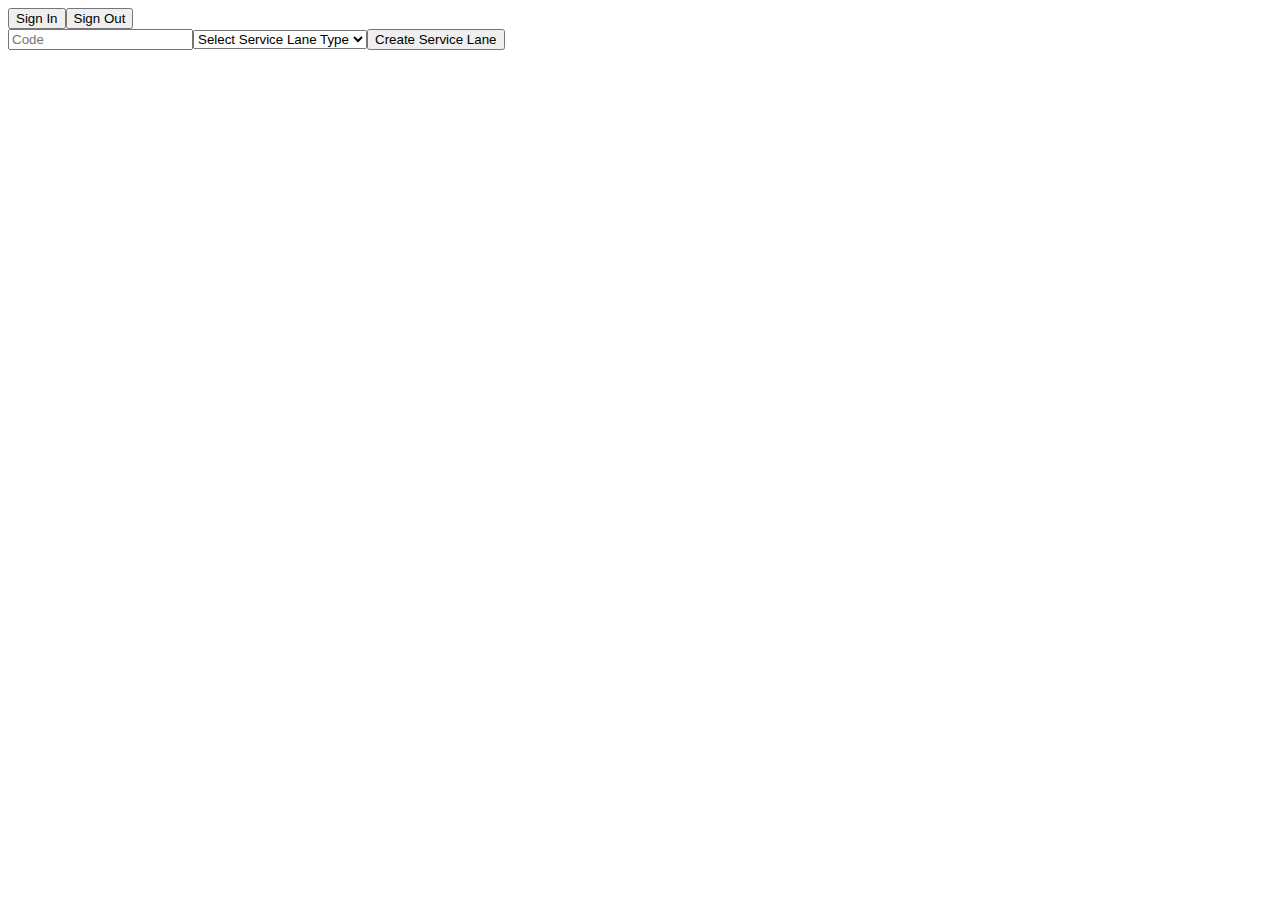
==== commit 399bec7d: "update base path" ====
--- a/index.html
+++ b/index.html
@@ -1 +1 @@
-<!DOCTYPE html><html lang="en"><head><meta charSet="utf-8"/><meta name="viewport" content="width=device-width"/><meta name="next-head-count" content="2"/><link data-next-font="size-adjust" rel="preconnect" href="/" crossorigin="anonymous"/><link rel="preload" href="/_next/static/css/10a93affde662e32.css" as="style"/><link rel="stylesheet" href="/_next/static/css/10a93affde662e32.css" data-n-g=""/><noscript data-n-css=""></noscript><script defer="" nomodule="" src="/_next/static/chunks/polyfills-42372ed130431b0a.js"></script><script src="/_next/static/chunks/webpack-87b3a303122f2f0d.js" defer=""></script><script src="/_next/static/chunks/framework-49c6cecf1f6d5795.js" defer=""></script><script src="/_next/static/chunks/main-3519ea26310e83ad.js" defer=""></script><script src="/_next/static/chunks/pages/_app-818820b3b3919885.js" defer=""></script><script src="/_next/static/chunks/519-4b063060388175c8.js" defer=""></script><script src="/_next/static/chunks/657-2a15946d54a0555d.js" defer=""></script><script src="/_next/static/chunks/pages/index-34d74939612857c3.js" defer=""></script><script src="/_next/static/D8If97kfNf9gG2W2tKpa1/_buildManifest.js" defer=""></script><script src="/_next/static/D8If97kfNf9gG2W2tKpa1/_ssgManifest.js" defer=""></script></head><body class="antialiased"><div id="__next"><div class="tw-p-8 tw-grid tw-gap-2"><div class="tw-flex tw-gap-4"><button class="tw-bg-blue-500 hover:tw-bg-blue-700 tw-text-white tw-font-bold tw-py-2 tw-px-4 tw-rounded">Sign In</button><button class="tw-bg-blue-500 hover:tw-bg-blue-700 tw-text-white tw-font-bold tw-py-2 tw-px-4 tw-rounded">Sign Out</button></div><input class="tw-shadow tw-border tw-rounded tw-w-full tw-py-2 tw-px-3 tw-text-gray-700" placeholder="Code" value=""/><select class="tw-shadow tw-border tw-rounded tw-w-full tw-py-2 tw-px-3 tw-text-gray-700"><option value="" selected="">Select Service Lane Type</option><option value="SERVICE_LANE_TYPE_TRUNK">TRUNK</option><option value="SERVICE_LANE_TYPE_FEEDER">FEEDER</option></select><button class="tw-bg-blue-500 hover:tw-bg-blue-700 tw-text-white tw-font-bold tw-py-2 tw-px-4 tw-rounded">Create Service Lane</button></div></div><script id="__NEXT_DATA__" type="application/json">{"props":{"pageProps":{}},"page":"/","query":{},"buildId":"D8If97kfNf9gG2W2tKpa1","nextExport":true,"autoExport":true,"isFallback":false,"scriptLoader":[]}</script></body></html>+<!DOCTYPE html><html lang="en"><head><meta charSet="utf-8"/><meta name="viewport" content="width=device-width"/><meta name="next-head-count" content="2"/><link data-next-font="size-adjust" rel="preconnect" href="/" crossorigin="anonymous"/><link rel="preload" href="/vsm-number-input/_next/static/css/5f0756752852f7ab.css" as="style"/><link rel="stylesheet" href="/vsm-number-input/_next/static/css/5f0756752852f7ab.css" data-n-g=""/><noscript data-n-css=""></noscript><script defer="" nomodule="" src="/vsm-number-input/_next/static/chunks/polyfills-42372ed130431b0a.js"></script><script src="/vsm-number-input/_next/static/chunks/webpack-59c937b753112a07.js" defer=""></script><script src="/vsm-number-input/_next/static/chunks/framework-49c6cecf1f6d5795.js" defer=""></script><script src="/vsm-number-input/_next/static/chunks/main-aa1f5033eec6fe96.js" defer=""></script><script src="/vsm-number-input/_next/static/chunks/pages/_app-818820b3b3919885.js" defer=""></script><script src="/vsm-number-input/_next/static/chunks/519-4b063060388175c8.js" defer=""></script><script src="/vsm-number-input/_next/static/chunks/657-2a15946d54a0555d.js" defer=""></script><script src="/vsm-number-input/_next/static/chunks/pages/index-34d74939612857c3.js" defer=""></script><script src="/vsm-number-input/_next/static/Ejw7plHGKVI5meJWm4ShT/_buildManifest.js" defer=""></script><script src="/vsm-number-input/_next/static/Ejw7plHGKVI5meJWm4ShT/_ssgManifest.js" defer=""></script></head><body class="antialiased"><div id="__next"><div class="tw-p-8 tw-grid tw-gap-2"><div class="tw-flex tw-gap-4"><button class="tw-bg-blue-500 hover:tw-bg-blue-700 tw-text-white tw-font-bold tw-py-2 tw-px-4 tw-rounded">Sign In</button><button class="tw-bg-blue-500 hover:tw-bg-blue-700 tw-text-white tw-font-bold tw-py-2 tw-px-4 tw-rounded">Sign Out</button></div><input class="tw-shadow tw-border tw-rounded tw-w-full tw-py-2 tw-px-3 tw-text-gray-700" placeholder="Code" value=""/><select class="tw-shadow tw-border tw-rounded tw-w-full tw-py-2 tw-px-3 tw-text-gray-700"><option value="" selected="">Select Service Lane Type</option><option value="SERVICE_LANE_TYPE_TRUNK">TRUNK</option><option value="SERVICE_LANE_TYPE_FEEDER">FEEDER</option></select><button class="tw-bg-blue-500 hover:tw-bg-blue-700 tw-text-white tw-font-bold tw-py-2 tw-px-4 tw-rounded">Create Service Lane</button></div></div><script id="__NEXT_DATA__" type="application/json">{"props":{"pageProps":{}},"page":"/","query":{},"buildId":"Ejw7plHGKVI5meJWm4ShT","assetPrefix":"/vsm-number-input","nextExport":true,"autoExport":true,"isFallback":false,"scriptLoader":[]}</script></body></html>